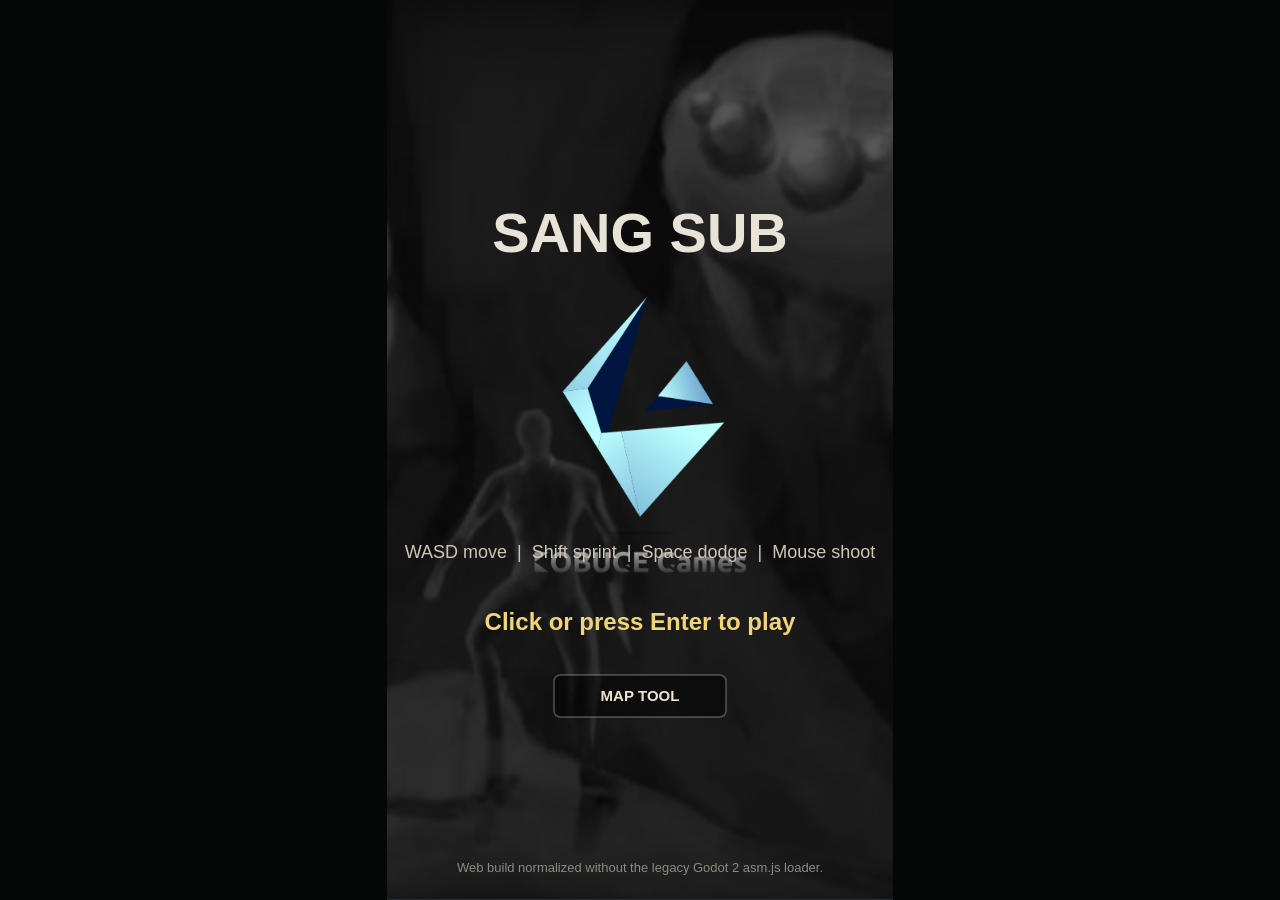
==== bullet-noir-v1/index.html @ d5028e86 "Deploy bullet noir v1 and refresh v2" ====
<!doctype html>
<html lang="en">
<head>
  <meta charset="utf-8">
  <meta http-equiv="Cache-Control" content="no-store, max-age=0">
  <meta http-equiv="Pragma" content="no-cache">
  <meta http-equiv="Expires" content="0">
  <meta name="viewport" content="width=device-width, initial-scale=1, maximum-scale=1, user-scalable=no">
  <title>SANG SUB</title>
  <style>
    html, body {
      margin: 0;
      width: 100%;
      height: 100%;
      overflow: hidden;
      background: #050706;
      color: #e8e3d6;
      font-family: Arial, sans-serif;
    }

    body {
      display: flex;
      align-items: center;
      justify-content: center;
    }

    canvas {
      display: block;
      width: min(100vw, 56.25vh);
      height: 100vh;
      background: #18270f;
      cursor: crosshair;
    }

    #loading {
      position: fixed;
      left: 16px;
      bottom: 14px;
      color: #d8d1bf;
      font-size: 13px;
      text-shadow: 0 1px 2px #000;
      pointer-events: none;
    }
  </style>
</head>
<body>
  <canvas id="game"></canvas>
  <div id="loading">Loading SANG SUB...</div>

  <script>
    const canvas = document.getElementById("game");
    const ctx = canvas.getContext("2d");
    const loading = document.getElementById("loading");

    const assetList = {
      player: "gfx/player.png",
      enemy: "gfx/enemy_1/0.png",
      enemy2: "gfx/enemy_1/6.png",
      bullet: "gfx/bullet.png",
      bomb: "gfx/bomb.png",
      grass: "gfx/grass.png",
      gun: "gfx/gun.png",
      flashlight: "gfx/flashlight.png",
      light: "gfx/light.png",
      lightSmall: "gfx/light_small.png",
      shotLight: "gfx/shot_light.png",
      tree: "gfx/tree_base.png",
      rock: "gfx/rock_1.png",
      crate: "gfx/crate.png",
      logo: "gfx/menu/kobuge_logo.png",
      bg: "gfx/menu/bg_art.png",
      healthFull: "gfx/healthbar_full.png",
      healthEmpty: "gfx/healthbar_empty.png",
      staminaFull: "gfx/staminabar_full.png",
      staminaEmpty: "gfx/staminabar_empty.png"
    };

    const assets = {};
    const keys = new Set();
    const mouse = { x: 0, y: 0, down: false, right: false };
    let width = 0;
    let height = 0;
    let scale = 1;
    let state = "menu";
    let last = performance.now();
    let shootCooldown = 0;
    let bombCooldown = 0;
    let spawnTimer = 0;
    let wave = 1;
    let kills = 0;
    let shake = 0;
    let gameOverTimer = 0;
    let aimRay = null;
    let cameraMode = 2;
    let usingCustomMap = false;
    let idleRaidTimer = 0;
    let idleRaidCooldown = 0;
    let lastIdleX = 0;
    let lastIdleY = 0;
    let specialForcesEnabled = false;
    let idleRaidWarned = false;
    let raidWarningActive = false;
    let raidWarningPulse = 0;
    let raidAlarmTimer = 0;
    const isMobile = detectMobileDevice();
    const mobileControls = {
      moveId: null,
      aimId: null,
      moveX: 0,
      moveY: 0,
      knobX: 0,
      knobY: 0,
      aimKnobX: 0,
      aimKnobY: 0,
      aimX: 0,
      aimY: 0,
      shoot: false,
      bomb: false,
      dodge: false
    };
    let audioReady = false;
    let audioCtx = null;
    let noirGain = null;
    const sfx = {};

    const world = { w: 2200, h: 1600 };
    const camera = { x: 0, y: 0, zoom: 1 };
    const mapTool = {
      tool: "wall",
      grid: 42,
      dragStart: null,
      preview: null,
      status: "Local map editor",
      statusTime: 0
    };
    const player = {
      x: 330,
      y: 500,
      r: 24,
      collisionR: 15,
      hp: 100,
      stamina: 100,
      angle: 0,
      targetAngle: 0,
      moveX: 0,
      moveY: 0,
      invuln: 0,
      dodge: 0
    };
    const bullets = [];
    const bombs = [];
    const tracers = [];
    const enemyTracers = [];
    const flameBursts = [];
    const enemies = [];
    const particles = [];
    const flashes = [];
    const killLights = [];
    const blastLights = [];
    const fizzles = [];
    const corpses = [];
    const deathTexts = [];
    const speechBubbles = [];
    const pickups = [];
    const props = [];
    const walls = [];
    const doors = [];
    const fixtures = [];
    let fixtureBoost = 0;
    const lightCanvas = document.createElement("canvas");
    const lightCtx = lightCanvas.getContext("2d");

    function resize() {
      const dpr = Math.min(window.devicePixelRatio || 1, 2);
      const rect = canvas.getBoundingClientRect();
      const cssWidth = Math.max(1, Math.round(rect.width));
      const cssHeight = Math.max(1, Math.round(rect.height));
      width = Math.floor(cssWidth * dpr);
      height = Math.floor(cssHeight * dpr);
      scale = dpr;
      canvas.width = width;
      canvas.height = height;
      lightCanvas.width = width;
      lightCanvas.height = height;
      ctx.setTransform(dpr, 0, 0, dpr, 0, 0);
      width = cssWidth;
      height = cssHeight;
    }

    window.addEventListener("resize", resize);
    window.addEventListener("keydown", (event) => {
      keys.add(event.code);
      if (["Space", "KeyW", "KeyA", "KeyS", "KeyD", "ArrowUp", "ArrowLeft", "ArrowDown", "ArrowRight"].includes(event.code)) {
        event.preventDefault();
      }
      if (state === "maptool") {
        handleMapToolKey(event);
        return;
      }
      if (event.code === "Enter" && state !== "play") startGame();
      if (event.code === "Escape" && state === "play") goMainMenu();
      if (event.code === "Digit1") cameraMode = 1;
      if (event.code === "Digit2") cameraMode = 2;
    });
    window.addEventListener("keyup", (event) => keys.delete(event.code));
    window.addEventListener("mousemove", (event) => {
      const rect = canvas.getBoundingClientRect();
      mouse.x = event.clientX - rect.left;
      mouse.y = event.clientY - rect.top;
      if (state === "maptool") updateMapToolPreview();
    });
    window.addEventListener("mousedown", (event) => {
      const rect = canvas.getBoundingClientRect();
      mouse.x = event.clientX - rect.left;
      mouse.y = event.clientY - rect.top;
      if (state === "menu" && handleMenuClick(mouse.x, mouse.y)) return;
      if (state === "maptool") {
        handleMapToolMouseDown(event);
        return;
      }
      ensureAudio();
      if (state === "play" && handleGameMenuButtonClick(mouse.x, mouse.y)) return;
      if (state === "play" && handleSpecialForcesToggleClick(mouse.x, mouse.y)) return;
      if (handleCameraButtonClick(mouse.x, mouse.y)) return;
      if (event.button === 2) mouse.right = true;
      else mouse.down = true;
      if (state !== "play") startGame();
    });
    window.addEventListener("mouseup", (event) => {
      if (state === "maptool") {
        handleMapToolMouseUp(event);
        return;
      }
      if (event.button === 2) mouse.right = false;
      else mouse.down = false;
    });
    window.addEventListener("contextmenu", (event) => event.preventDefault());
    window.addEventListener("touchstart", handleTouchStart, { passive: false });
    window.addEventListener("touchmove", handleTouchMove, { passive: false });
    window.addEventListener("touchend", handleTouchEnd, { passive: false });
    window.addEventListener("touchcancel", handleTouchEnd, { passive: false });

    function loadImage(src) {
      return new Promise((resolve) => {
        const image = new Image();
        image.onload = () => resolve(image);
        image.onerror = () => {
          console.warn("Failed to load", src);
          resolve(null);
        };
        image.src = src;
      });
    }

    async function loadAssets() {
      const entries = Object.entries(assetList);
      let done = 0;
      for (const [name, src] of entries) {
        assets[name] = await loadImage(src);
        done++;
        loading.textContent = "Loading SANG SUB... " + done + "/" + entries.length;
      }
      loading.style.display = "none";
    }

    function ensureAudio() {
      if (audioReady) return;
      audioReady = true;
      try {
        sfx.playerGun = makeAudio("audio/samples/gun1.wav", 0.28);
        sfx.enemyGun = makeAudio("audio/samples/gun2.wav", 0.2);
        sfx.flamer = makeAudio("audio/samples/bomb.wav", 0.08);
        sfx.death = makeAudio("audio/samples/enemy_die.wav", 0.18);
      } catch (error) {
        console.warn("Audio init failed", error);
      }
      startNoirBgm();
    }

    function detectMobileDevice() {
      const touchPoints = navigator.maxTouchPoints || navigator.msMaxTouchPoints || 0;
      if (touchPoints <= 0) return false;
      const ua = navigator.userAgent || "";
      const mobileUa = /Android|iPhone|iPad|iPod|Mobile|Windows Phone/i.test(ua);
      const compactTouch = Math.min(window.innerWidth || 9999, window.innerHeight || 9999) <= 820;
      const coarse = !window.matchMedia || window.matchMedia("(hover: none) and (pointer: coarse)").matches;
      return mobileUa && compactTouch && coarse;
    }

    function makeAudio(src, volume) {
      const audio = new Audio(src);
      audio.preload = "auto";
      audio.volume = volume;
      return audio;
    }

    function playSfx(name, rate = 1) {
      const sound = sfx[name];
      if (!sound) return;
      try {
        const clone = sound.cloneNode();
        clone.volume = sound.volume;
        clone.playbackRate = rate;
        clone.play().catch(() => {});
      } catch (error) {
        // Sound is optional; gameplay should never fail because of audio.
      }
    }

    function playRaidAlarm() {
      ensureAudio();
      if (!audioCtx) return;
      const osc = audioCtx.createOscillator();
      const gain = audioCtx.createGain();
      osc.type = "sawtooth";
      osc.frequency.setValueAtTime(720, audioCtx.currentTime);
      osc.frequency.exponentialRampToValueAtTime(420, audioCtx.currentTime + 0.22);
      gain.gain.setValueAtTime(0.0001, audioCtx.currentTime);
      gain.gain.exponentialRampToValueAtTime(0.055, audioCtx.currentTime + 0.025);
      gain.gain.exponentialRampToValueAtTime(0.0001, audioCtx.currentTime + 0.24);
      osc.connect(gain);
      gain.connect(audioCtx.destination);
      osc.start();
      osc.stop(audioCtx.currentTime + 0.26);
    }

    function startNoirBgm() {
      if (audioCtx) {
        audioCtx.resume && audioCtx.resume();
        return;
      }
      const Ctx = window.AudioContext || window.webkitAudioContext;
      if (!Ctx) return;
      audioCtx = new Ctx();
      noirGain = audioCtx.createGain();
      noirGain.gain.value = 0.018;
      noirGain.connect(audioCtx.destination);
      const notes = [55, 82.41, 110];
      for (const [i, freq] of notes.entries()) {
        const osc = audioCtx.createOscillator();
        const gain = audioCtx.createGain();
        osc.type = i === 0 ? "sine" : "triangle";
        osc.frequency.value = freq;
        gain.gain.value = i === 0 ? 0.56 : 0.18;
        osc.connect(gain);
        gain.connect(noirGain);
        osc.start();
      }
    }

    function resetWorld() {
      player.x = 330;
      player.y = 500;
      player.hp = 100;
      player.stamina = 100;
      player.angle = 0;
      player.targetAngle = 0;
      player.moveX = 0;
      player.moveY = 0;
      player.invuln = 0;
      player.dodge = 0;
      bullets.length = 0;
      bombs.length = 0;
      tracers.length = 0;
      enemyTracers.length = 0;
      flameBursts.length = 0;
      enemies.length = 0;
      particles.length = 0;
      flashes.length = 0;
      killLights.length = 0;
      blastLights.length = 0;
      fizzles.length = 0;
      corpses.length = 0;
      deathTexts.length = 0;
      speechBubbles.length = 0;
      pickups.length = 0;
      props.length = 0;
      walls.length = 0;
      doors.length = 0;
      fixtures.length = 0;
      fixtureBoost = 0;
      kills = 0;
      wave = 1;
      spawnTimer = 0;
      gameOverTimer = 0;
      idleRaidTimer = 0;
      idleRaidCooldown = 8;
      idleRaidWarned = false;
      raidWarningActive = false;
      raidWarningPulse = 0;
      raidAlarmTimer = 0;
      lastIdleX = player.x;
      lastIdleY = player.y;

      buildFacilityMap();
      if (!usingCustomMap) {
        for (let i = 0; i < 22; i++) {
          addRandomProp();
        }
      }
      for (let i = 0; i < 4; i++) spawnEnemyNearPlayer();
      for (let i = 0; i < 6; i++) spawnEnemy();
    }

    function startGame() {
      ensureAudio();
      resetWorld();
      state = "play";
    }

    function goMainMenu() {
      state = "menu";
      mouse.down = false;
      mouse.right = false;
      mobileControls.shoot = false;
      mobileControls.bomb = false;
      mobileControls.dodge = false;
      mobileControls.moveX = 0;
      mobileControls.moveY = 0;
      mobileControls.aimKnobX = 0;
      mobileControls.aimKnobY = 0;
      raidWarningActive = false;
      raidAlarmTimer = 0;
    }

    function startMapTool() {
      state = "maptool";
      mouse.down = false;
      mouse.right = false;
      bullets.length = 0;
      bombs.length = 0;
      enemies.length = 0;
      particles.length = 0;
      corpses.length = 0;
      deathTexts.length = 0;
      walls.length = 0;
      doors.length = 0;
      props.length = 0;
      fixtures.length = 0;
      buildFacilityMap();
      fitMapToolCamera();
      mapTool.status = "Edit map. Saved maps apply when you press Play.";
      mapTool.statusTime = 2.5;
    }

    function buildFacilityMap() {
      const saved = loadSavedMap();
      if (saved) {
        applyMapData(saved);
        usingCustomMap = true;
        return;
      }
      usingCustomMap = false;
      const t = 42;
      addWall(0, 0, world.w, t);
      addWall(0, world.h - t, world.w, t);
      addWall(0, 0, t, world.h);
      addWall(world.w - t, 0, t, world.h);

      addWall(180, 150, 42, 540);
      addWall(180, 860, 42, 520);
      addWall(430, 360, 42, 380);
      addWall(430, 920, 42, 430);
      addWall(720, 140, 42, 420);
      addWall(720, 750, 42, 520);
      addWall(1040, 220, 42, 440);
      addWall(1040, 860, 42, 520);
      addWall(1370, 100, 42, 500);
      addWall(1370, 760, 42, 500);
      addWall(1710, 280, 42, 390);
      addWall(1710, 880, 42, 440);

      addWall(180, 150, 380, 42);
      addWall(690, 150, 380, 42);
      addWall(1220, 150, 480, 42);
      addWall(280, 700, 500, 42);
      addWall(900, 700, 430, 42);
      addWall(1480, 700, 420, 42);
      addWall(160, 1350, 470, 42);
      addWall(780, 1350, 430, 42);
      addWall(1360, 1350, 520, 42);

      addDoor(560, 150, 130, 42, "h");
      addDoor(1080, 150, 130, 42, "h");
      addDoor(780, 700, 120, 42, "h");
      addDoor(1330, 700, 150, 42, "h");
      addDoor(630, 1350, 150, 42, "h");
      addDoor(1210, 1350, 150, 42, "h");
      addDoor(180, 690, 42, 170, "v");
      addDoor(430, 740, 42, 180, "v");
      addDoor(1370, 600, 42, 160, "v");

      addFixture(610, 688, 74, 12, 0, 185, 1.04);
      addFixture(1265, 688, 78, 12, 0, 195, 1.08);
      addFixture(1035, 1338, 72, 12, 0, 175, 0.96);
      addFixture(1504, 784, 12, 72, Math.PI / 2, 182, 1.02);
      addFixture(2094, 1025, 12, 74, Math.PI / 2, 185, 0.98);
      addFixture(255, 1338, 70, 12, 0, 170, 0.9);
      addFixture(925, 202, 72, 12, 0, 170, 0.88);
      addFixture(1830, 268, 72, 12, 0, 170, 0.88);
    }

    function loadSavedMap() {
      try {
        const raw = localStorage.getItem("sangsub.map.v1");
        if (!raw) return null;
        const data = JSON.parse(raw);
        if (!data || !Array.isArray(data.walls) || !Array.isArray(data.doors)) return null;
        return data;
      } catch (error) {
        console.warn("Failed to load saved map", error);
        return null;
      }
    }

    function saveCurrentMap() {
      const data = serializeMapData();
      try {
        localStorage.setItem("sangsub.map.v1", JSON.stringify(data));
        mapTool.status = "Map saved.";
        mapTool.statusTime = 2.5;
        return true;
      } catch (error) {
        mapTool.status = "Save failed: browser storage unavailable.";
        mapTool.statusTime = 3;
        return false;
      }
    }

    function clearSavedMap() {
      try {
        localStorage.removeItem("sangsub.map.v1");
      } catch (error) {
        console.warn("Failed to clear saved map", error);
      }
      walls.length = 0;
      doors.length = 0;
      props.length = 0;
      fixtures.length = 0;
      buildDefaultMapOnly();
      fitMapToolCamera();
      mapTool.status = "Default map restored.";
      mapTool.statusTime = 2.5;
    }

    function buildDefaultMapOnly() {
      usingCustomMap = false;
      const savedLoader = localStorage.getItem("sangsub.map.v1");
      try {
        localStorage.removeItem("sangsub.map.v1");
        buildFacilityMap();
      } finally {
        if (savedLoader) localStorage.setItem("sangsub.map.v1", savedLoader);
      }
    }

    function serializeMapData() {
      return {
        version: 1,
        world: { w: world.w, h: world.h },
        walls: walls.map(({ x, y, w, h }) => ({ x, y, w, h })),
        doors: doors.map(({ x, y, w, h, axis }) => ({ x, y, w, h, axis })),
        fixtures: fixtures.map(({ x, y, w, h, angle, radius, energy }) => ({ x, y, w, h, angle, radius, energy })),
        props: props.map(({ x, y, type, s, a }) => ({ x, y, type, s, a }))
      };
    }

    function applyMapData(data) {
      walls.length = 0;
      doors.length = 0;
      fixtures.length = 0;
      props.length = 0;
      for (const wall of data.walls || []) {
        if (validRect(wall)) walls.push({ x: wall.x, y: wall.y, w: wall.w, h: wall.h });
      }
      for (const door of data.doors || []) {
        if (validRect(door) && (door.axis === "h" || door.axis === "v")) {
        doors.push({ x: door.x, y: door.y, w: door.w, h: door.h, axis: door.axis, open: 0, target: 0, range: 34 });
        }
      }
      for (const fixture of data.fixtures || []) {
        if (validRect(fixture)) {
          fixtures.push({
            x: fixture.x,
            y: fixture.y,
            w: fixture.w,
            h: fixture.h,
            angle: Number.isFinite(fixture.angle) ? fixture.angle : 0,
            radius: Number.isFinite(fixture.radius) ? fixture.radius : 180,
            energy: Number.isFinite(fixture.energy) ? fixture.energy : 1
          });
        }
      }
      for (const prop of data.props || []) {
        if (Number.isFinite(prop.x) && Number.isFinite(prop.y)) {
          props.push({
            x: prop.x,
            y: prop.y,
            type: prop.type === "rock" ? "rock" : "crate",
            s: Number.isFinite(prop.s) ? prop.s : 1,
            a: Number.isFinite(prop.a) ? prop.a : 0
          });
        }
      }
    }

    function validRect(rect) {
      return Number.isFinite(rect.x) && Number.isFinite(rect.y) && Number.isFinite(rect.w) && Number.isFinite(rect.h) && rect.w > 0 && rect.h > 0;
    }

    function addWall(x, y, w, h) {
      walls.push({ x, y, w, h });
    }

    function addDoor(x, y, w, h, axis) {
      const door = { x, y, w, h, axis, open: 0, target: 0, range: 34 };
      if (doorTouchesBlockedCorner(door)) return;
      doors.push(door);
    }

    function doorTouchesBlockedCorner(door) {
      for (const wall of walls) {
        if (door.axis === "v" && wall.w > wall.h && rectOverlap(door, wall)) return true;
        if (door.axis === "h" && wall.h > wall.w && rectOverlap(door, wall)) return true;
      }
      return false;
    }

    function downloadMapJson() {
      const json = JSON.stringify(serializeMapData(), null, 2);
      const blob = new Blob([json], { type: "application/json" });
      const url = URL.createObjectURL(blob);
      const link = document.createElement("a");
      link.href = url;
      link.download = "sang-sub-map.json";
      document.body.appendChild(link);
      link.click();
      link.remove();
      URL.revokeObjectURL(url);
      return json;
    }

    // Email sending is intentionally disabled for GitHub Pages/static-only builds.

    function addFixture(x, y, w, h, angle, radius, energy) {
      fixtures.push({ x, y, w, h, angle, radius, energy });
    }

    function addRandomProp() {
      for (let tries = 0; tries < 80; tries++) {
        const prop = {
          x: 140 + Math.random() * (world.w - 280),
          y: 140 + Math.random() * (world.h - 280),
          type: Math.random() < 0.72 ? "crate" : "rock",
          s: 0.55 + Math.random() * 0.55,
          a: Math.random() * Math.PI * 2
        };
        if (canPlaceProp(prop)) {
          props.push(prop);
          return;
        }
      }
    }

    function canPlaceProp(prop) {
      const rect = propCollisionRect(prop);
      if (circleRect(player.x, player.y, player.r + 80, rect)) return false;
      for (const wall of walls) {
        if (rectOverlap(rect, wall)) return false;
      }
      for (const door of doors) {
        if (rectOverlap(rect, { x: door.x - 28, y: door.y - 28, w: door.w + 56, h: door.h + 56 })) return false;
      }
      for (const existing of props) {
        if (rectOverlap(rect, propCollisionRect(existing))) return false;
      }
      return true;
    }

    function chooseEnemyKind(nearPlayer) {
      const roll = Math.random();
      if (nearPlayer) {
        if (roll < 0.48) return "melee";
        if (roll < 0.78) return "shooter";
        return "flamer";
      }
      if (roll < 0.42) return "melee";
      if (roll < 0.72) return "shooter";
      return "flamer";
    }

    function enemyMaxHp(kind, fast) {
      if (kind === "melee") return fast ? 42 : 66 + wave * 4;
      if (kind === "flamer") return fast ? 36 : 62 + wave * 3;
      return fast ? 30 : 54 + wave * 3;
    }

    function enemySpeed(kind, fast) {
      if (kind === "melee") return fast ? 178 + wave * 5 : 126 + wave * 4;
      if (kind === "flamer") return fast ? 116 + wave * 3 : 78 + wave * 2;
      return fast ? 128 + wave * 3 : 72 + wave * 2;
    }

    function spawnEnemy() {
      const rooms = [
        [90, 90, 520, 520],
        [820, 240, 520, 360],
        [1460, 140, 560, 470],
        [260, 780, 520, 420],
        [880, 840, 450, 420],
        [1480, 820, 520, 450]
      ];
      const fast = Math.random() < Math.min(0.35, wave * 0.035);
      const kind = chooseEnemyKind(false);
      const r = fast ? 18 : 24;
      const maxHp = enemyMaxHp(kind, fast);
      const pos = findFreeSpawn(rooms, r);
      if (!pos) return;
      enemies.push({
        x: pos.x,
        y: pos.y,
        r,
        collisionR: fast ? 14 : 18,
        hp: maxHp,
        maxHp,
        speed: enemySpeed(kind, fast),
        bite: 0,
        shoot: 0.55 + Math.random() * 1.15,
        kind,
        fast,
        alert: 0,
        lastSeenX: pos.x,
        lastSeenY: pos.y,
        wanderAngle: Math.random() * Math.PI * 2,
        wanderTimer: 0.4 + Math.random() * 1.2,
        wobble: Math.random() * 10
      });
    }

    function spawnEnemyNearPlayer() {
      const fast = Math.random() < 0.25;
      const kind = chooseEnemyKind(true);
      const r = fast ? 18 : 24;
      const maxHp = enemyMaxHp(kind, fast);
      let pos = null;
      for (let tries = 0; tries < 80; tries++) {
        const a = Math.random() * Math.PI * 2;
        const d = 280 + Math.random() * 260;
        const x = clamp(player.x + Math.cos(a) * d, 80, world.w - 80);
        const y = clamp(player.y + Math.sin(a) * d, 80, world.h - 80);
        if (isSpawnFree(x, y, r)) {
          pos = { x, y };
          break;
        }
      }
      if (!pos) {
        spawnEnemy();
        return;
      }
      enemies.push({
        x: pos.x,
        y: pos.y,
        r,
        collisionR: fast ? 14 : 18,
        hp: maxHp,
        maxHp,
        speed: enemySpeed(kind, fast),
        bite: 0,
        shoot: 0.55 + Math.random() * 1.15,
        kind,
        fast,
        alert: 0,
        lastSeenX: pos.x,
        lastSeenY: pos.y,
        wanderAngle: Math.random() * Math.PI * 2,
        wanderTimer: 0.4 + Math.random() * 1.2,
        wobble: Math.random() * 10
      });
    }

    function findFreeSpawn(rooms, r) {
      for (let tries = 0; tries < 120; tries++) {
        const room = rooms[Math.floor(Math.random() * rooms.length)];
        const x = room[0] + 40 + Math.random() * Math.max(1, room[2] - 80);
        const y = room[1] + 40 + Math.random() * Math.max(1, room[3] - 80);
        if (isSpawnFree(x, y, r)) return { x, y };
      }
      return null;
    }

    function isSpawnFree(x, y, r) {
      const cr = Math.max(12, r - 6);
      if (hitsSolid(x, y, cr + 8)) return false;
      if (dist2(x, y, player.x, player.y) < 150 * 150) return false;
      for (const e of enemies) {
        if (dist2(x, y, e.x, e.y) < (cr + collisionRadius(e) + 28) * (cr + collisionRadius(e) + 28)) return false;
      }
      return true;
    }

    function fire() {
      if (shootCooldown > 0) return;
      shootCooldown = 0.11;
      playSfx("playerGun", 0.94 + Math.random() * 0.08);
      const dx = Math.cos(player.angle);
      const dy = Math.sin(player.angle);
      const sx = player.x + dx * 34;
      const sy = player.y + dy * 34;
      const hit = raycastShot(sx, sy, dx, dy, 980);
      tracers.push({
        x1: sx,
        y1: sy,
        x2: hit.x,
        y2: hit.y,
        life: 0.09,
        maxLife: 0.09
      });
      if (hit.enemy) {
        hit.enemy.hp -= 44;
        burst(hit.x, hit.y, "#9f2a24", 5);
      } else if (hit.solid) {
        burst(hit.x, hit.y, "#f4efe8", 5);
      }
      flashes.push({
        x: sx + Math.cos(player.angle) * 18,
        y: sy + Math.sin(player.angle) * 18,
        angle: player.angle,
        life: 0.075,
        maxLife: 0.075
      });
      for (let i = 0; i < 4; i++) {
        particles.push({
          x: sx,
          y: sy,
          vx: Math.cos(player.angle + (Math.random() - 0.5) * 0.7) * (80 + Math.random() * 180),
          vy: Math.sin(player.angle + (Math.random() - 0.5) * 0.7) * (80 + Math.random() * 180),
          life: 0.14 + Math.random() * 0.12,
          color: "#ffd776",
          r: 2 + Math.random() * 3
        });
      }
      shake = Math.max(shake, 4);
    }

    function throwBomb(target) {
      if (bombCooldown > 0) return;
      bombCooldown = 0.72;
      const dx = target.x - player.x;
      const dy = target.y - player.y;
      const d = Math.hypot(dx, dy) || 1;
      const range = 140;
      const tx = clamp(player.x + dx / d * range, 70, world.w - 70);
      const ty = clamp(player.y + dy / d * range, 70, world.h - 70);
      bombs.push({
        x: player.x + Math.cos(player.angle) * 28,
        y: player.y + Math.sin(player.angle) * 28,
        sx: player.x,
        sy: player.y,
        tx,
        ty,
        life: 0.48,
        maxLife: 0.48,
        r: 13
      });
    }

    function throwEnemyBomb(enemy, target) {
      const dx = target.x - enemy.x;
      const dy = target.y - enemy.y;
      const d = Math.hypot(dx, dy) || 1;
      const range = Math.min(190, d);
      bombs.push({
        x: enemy.x,
        y: enemy.y,
        sx: enemy.x,
        sy: enemy.y,
        tx: clamp(enemy.x + dx / d * range, 70, world.w - 70),
        ty: clamp(enemy.y + dy / d * range, 70, world.h - 70),
        life: 0.52,
        maxLife: 0.52,
        r: 13,
        hostile: true
      });
    }

    function explodeBomb(bomb) {
      const radius = 220;
      if (pointInsideSolid(bomb.x, bomb.y)) {
        addFizzle(bomb.x, bomb.y);
        shake = Math.max(shake, 3);
        return;
      }
      addBlastLight(bomb.x, bomb.y, radius);
      playSfx("flamer", 0.72);
      burstVisible(bomb.x, bomb.y, "#ffe4b0", 34, radius);
      if (bomb.hostile) {
        const pd = Math.hypot(player.x - bomb.x, player.y - bomb.y);
        if (pd <= radius && hasExplosionLineOfSight(bomb.x, bomb.y, player.x, player.y, pd) && player.invuln <= 0) {
          player.hp -= 34 * (1 - pd / radius) + 16;
          player.invuln = 0.22;
          burst(player.x, player.y, "#9a1d18", 12);
          if (player.hp <= 0) {
            player.hp = 0;
            state = "dead";
            gameOverTimer = 0;
          }
        }
        shake = Math.max(shake, 12);
        return;
      }
      for (const enemy of enemies) {
        const d = Math.hypot(enemy.x - bomb.x, enemy.y - bomb.y);
        if (d <= radius && hasExplosionLineOfSight(bomb.x, bomb.y, enemy.x, enemy.y, d)) {
          enemy.hp -= 180 * (1 - d / radius) + 90;
          burst(enemy.x, enemy.y, "#d8e8ff", 6);
        }
      }
      shake = Math.max(shake, 12);
    }

    function addBlastLight(x, y, radius) {
      blastLights.push({
        x,
        y,
        life: 0.34,
        maxLife: 0.34,
        radius
      });
    }

    function addFizzle(x, y) {
      fizzles.push({
        x,
        y,
        life: 0.2,
        maxLife: 0.2,
        angle: Math.random() * Math.PI * 2
      });
      for (let i = 0; i < 12; i++) {
        const a = Math.random() * Math.PI * 2;
        const s = 55 + Math.random() * 105;
        particles.push({
          x,
          y,
          vx: Math.cos(a) * s,
          vy: Math.sin(a) * s,
          life: 0.08 + Math.random() * 0.12,
          color: Math.random() < 0.5 ? "#b9b2a6" : "#ffbf72",
          r: 1.6 + Math.random() * 2.6,
          solidStop: true
        });
      }
    }

    function hasExplosionLineOfSight(x1, y1, x2, y2, distance) {
      return hasLineOfSight(x1, y1, x2, y2, distance);
    }

    function hasLineOfSight(x1, y1, x2, y2, distance) {
      const dx = (x2 - x1) / (distance || 1);
      const dy = (y2 - y1) / (distance || 1);
      for (const rect of explosionBlockers()) {
        const t = rayRect(x1, y1, dx, dy, rect);
        if (t !== null && t > 3 && t < distance - 8) return false;
      }
      return true;
    }

    function explosionBlockers() {
      const blockers = walls.slice();
      for (const door of doors) {
        if (door.open >= 0.72) continue;
        for (const rect of doorCollisionRects(door)) blockers.push(rect);
      }
      for (const prop of props) {
        if (propBlocksMovement(prop)) blockers.push(propCollisionRect(prop));
      }
      return blockers;
    }

    function pointInsideSolid(x, y) {
      for (const rect of explosionBlockers()) {
        if (x >= rect.x && x <= rect.x + rect.w && y >= rect.y && y <= rect.y + rect.h) return true;
      }
      return false;
    }

    function rayBlockDistance(x, y, dx, dy, maxDist) {
      let best = maxDist;
      for (const rect of explosionBlockers()) {
        const t = rayRect(x, y, dx, dy, rect);
        if (t !== null && t > 2 && t < best) best = Math.max(0, t - 2);
      }
      return best;
    }

    function visibilityPoints(x, y, radius, steps) {
      const points = [];
      for (let i = 0; i < steps; i++) {
        const a = (i / steps) * Math.PI * 2;
        const d = rayBlockDistance(x, y, Math.cos(a), Math.sin(a), radius);
        points.push({ x: x + Math.cos(a) * d, y: y + Math.sin(a) * d });
      }
      return points;
    }

    function updateIdleRaid(dt, playerMoved, acted) {
      if (!specialForcesEnabled) {
        idleRaidTimer = 0;
        idleRaidWarned = false;
        raidWarningActive = false;
        return;
      }
      idleRaidCooldown = Math.max(0, idleRaidCooldown - dt);
      const drift = Math.hypot(player.x - lastIdleX, player.y - lastIdleY);
      if (playerMoved < 1.2 && drift < 10 && !acted) {
        idleRaidTimer += dt;
      } else {
        idleRaidTimer = 0;
        idleRaidWarned = false;
        raidWarningActive = false;
        lastIdleX = player.x;
        lastIdleY = player.y;
      }
      if (idleRaidTimer >= 5 && !idleRaidWarned && idleRaidCooldown <= 0) {
        idleRaidWarned = true;
        raidWarningActive = true;
        raidAlarmTimer = 0;
        addScreenWarning("SPECIAL FORCES INBOUND - MOVE");
      }
      if (idleRaidTimer >= 10 && idleRaidCooldown <= 0) {
        if (spawnIdleRaid()) {
          idleRaidTimer = 0;
          idleRaidWarned = false;
          raidWarningActive = false;
          idleRaidCooldown = 22;
          lastIdleX = player.x;
          lastIdleY = player.y;
        }
      }
    }

    function updateRaidWarningEffects(dt) {
      if (!raidWarningActive) return;
      raidWarningPulse += dt * 8.5;
      raidAlarmTimer -= dt;
      if (raidAlarmTimer <= 0) {
        raidAlarmTimer = 0.58;
        playRaidAlarm();
      }
    }

    function spawnIdleRaid() {
      const spots = findRaidSpawnSpots();
      if (spots.length < 4) return false;
      const squad = [
        { kind: "shooter", leader: true, hold: 1.75, text: "MOVE", delay: 0 },
        { kind: "melee", hold: 0.55, text: "ROGER 1", delay: 0.52 },
        { kind: "shooter", hold: 0.95, text: "ROGER 2", delay: 0.92 },
        { kind: "flamer", hold: 1.35, text: "ROGER 3", delay: 1.32 }
      ];
      for (let i = 0; i < squad.length; i++) {
        const spec = squad[i];
        const fast = false;
        const r = spec.leader ? 27 : 24;
        const maxHp = spec.leader ? 105 + wave * 5 : enemyMaxHp(spec.kind, fast);
        const enemy = {
          x: spots[i].x,
          y: spots[i].y,
          r,
          collisionR: spec.leader ? 20 : 18,
          hp: maxHp,
          maxHp,
          speed: spec.leader ? 82 + wave * 2 : enemySpeed(spec.kind, fast) + 16,
          bite: 0,
          shoot: 0.35 + i * 0.15,
          kind: spec.kind,
          fast,
          alert: 8,
          lastSeenX: player.x,
          lastSeenY: player.y,
          wanderAngle: Math.random() * Math.PI * 2,
          wanderTimer: 0.4 + Math.random() * 0.8,
          wobble: Math.random() * 10,
          raidHold: spec.hold + 1.15,
          raidLeader: !!spec.leader,
          raidAggressive: true,
          raidBombThrown: false,
          dropTime: 1.15 + i * 0.08,
          dropMax: 1.15 + i * 0.08,
          dropHeight: 210 + i * 18
        };
        enemies.push(enemy);
        addSpeechBubble(enemy, spec.text, spec.delay + enemy.dropMax);
      }
      return true;
    }

    function findRaidSpawnSpots() {
      const spots = [];
      const baseAngles = [0, Math.PI / 2, Math.PI, Math.PI * 1.5];
      for (const base of baseAngles) {
        const spot = findRaidSpotNearAngle(base, spots);
        if (spot) spots.push(spot);
      }
      if (spots.length >= 4) return spots;
      for (let i = 0; i < 40 && spots.length < 4; i++) {
        const spot = findRaidSpotNearAngle(Math.random() * Math.PI * 2, spots);
        if (spot) spots.push(spot);
      }
      return spots;
    }

    function findRaidSpotNearAngle(angle, existing) {
      for (let offset = 0; offset < 9; offset++) {
        const a = angle + (offset - 4) * 0.18;
        for (const radius of [230, 290, 360, 440, 520]) {
          const x = clamp(player.x + Math.cos(a) * radius, 80, world.w - 80);
          const y = clamp(player.y + Math.sin(a) * radius, 80, world.h - 80);
          const d = Math.hypot(x - player.x, y - player.y);
          if (d < 180) continue;
          if (hasLineOfSight(player.x, player.y, x, y, d)) continue;
          if (!isSpawnFree(x, y, 24)) continue;
          if (existing.some((spot) => dist2(spot.x, spot.y, x, y) < 90 * 90)) continue;
          return { x, y };
        }
      }
      return null;
    }

    function update(dt) {
      if (state === "maptool") {
        mapTool.statusTime = Math.max(0, mapTool.statusTime - dt);
        return;
      }
      if (state !== "play") {
        gameOverTimer += dt;
        return;
      }

      shootCooldown -= dt;
      bombCooldown -= dt;
      spawnTimer -= dt;
      player.invuln -= dt;
      player.dodge -= dt;
      updateRaidWarningEffects(dt);
      if (spawnTimer <= 0) {
        spawnTimer = Math.max(0.35, 1.25 - wave * 0.045);
        if (enemies.length < 18 + wave * 2) spawnEnemy();
      }
      wave = 1 + Math.floor(kills / 12);

      let mx = 0;
      let my = 0;
      if (keys.has("KeyW") || keys.has("ArrowUp")) my--;
      if (keys.has("KeyS") || keys.has("ArrowDown")) my++;
      if (keys.has("KeyA") || keys.has("ArrowLeft")) mx--;
      if (keys.has("KeyD") || keys.has("ArrowRight")) mx++;
      if (isMobile) {
        mx += mobileControls.moveX;
        my += mobileControls.moveY;
      }
      const mag = Math.hypot(mx, my) || 1;
      mx /= mag;
      my /= mag;

      const sprint = keys.has("ShiftLeft") || keys.has("ShiftRight");
      let speed = sprint && player.stamina > 0 ? 285 : 190;
      if (sprint && (mx || my)) player.stamina = Math.max(0, player.stamina - dt * 35);
      else player.stamina = Math.min(100, player.stamina + dt * 22);
      if ((keys.has("Space") || (isMobile && mobileControls.dodge)) && player.stamina > 25 && player.dodge <= 0 && (mx || my)) {
        player.dodge = 0.22;
        player.invuln = 0.28;
        player.stamina -= 25;
        mobileControls.dodge = false;
      }
      if (player.dodge > 0) speed = 520;

      const beforePlayerX = player.x;
      const beforePlayerY = player.y;
      moveCircle(player, mx * speed * dt, my * speed * dt);
      updateDoors(dt);
      updateIdleRaid(dt, Math.hypot(player.x - beforePlayerX, player.y - beforePlayerY), mouse.down || mouse.right || keys.has("KeyQ"));

      const worldMouse = screenToWorld(mouse.x, mouse.y);
      const aimTarget = isMobile && mobileControls.shoot
        ? { x: mobileControls.aimX, y: mobileControls.aimY }
        : (isMobile ? { x: player.x + Math.cos(player.angle) * 260, y: player.y + Math.sin(player.angle) * 260 } : worldMouse);
      player.angle = Math.atan2(aimTarget.y - player.y, aimTarget.x - player.x);
      updateCamera(dt, worldMouse);
      updateAimRay(aimTarget);
      if (mouse.down || (isMobile && mobileControls.shoot)) fire();
      if (mouse.right || keys.has("KeyQ") || (isMobile && mobileControls.bomb)) throwBomb(aimTarget);
      mobileControls.bomb = false;

      for (let i = bullets.length - 1; i >= 0; i--) {
        const b = bullets[i];
        b.x += b.vx * dt;
        b.y += b.vy * dt;
        b.life -= dt;
        if (b.life <= 0 || b.x < 0 || b.x > world.w || b.y < 0 || b.y > world.h) bullets.splice(i, 1);
      }
      for (let i = bombs.length - 1; i >= 0; i--) {
        const b = bombs[i];
        b.life -= dt;
        const t = 1 - Math.max(0, b.life / b.maxLife);
        const ease = 1 - Math.pow(1 - t, 2);
        b.x = b.sx + (b.tx - b.sx) * ease;
        b.y = b.sy + (b.ty - b.sy) * ease;
        if (b.life <= 0) {
          explodeBomb(b);
          bombs.splice(i, 1);
        }
      }

      for (let i = enemies.length - 1; i >= 0; i--) {
        const e = enemies[i];
        e.wobble += dt * 8;
        if (e.dropTime > 0) {
          e.dropTime -= dt;
          continue;
        }
        if (e.raidHold > 0) {
          e.raidHold -= dt;
          continue;
        }
        if (e.raidLeader && !e.raidBombThrown) {
          throwEnemyBomb(e, { x: player.x, y: player.y });
          e.raidBombThrown = true;
        }
        const dx = player.x - e.x;
        const dy = player.y - e.y;
        const d = Math.hypot(dx, dy) || 1;
        const seesPlayer = e.raidAggressive || (d < 720 && hasLineOfSight(e.x, e.y, player.x, player.y, d));
        if (seesPlayer) {
          e.alert = 5.5;
          e.lastSeenX = player.x;
          e.lastSeenY = player.y;
        } else {
          e.alert = Math.max(0, (e.alert || 0) - dt);
        }
        if (!e.raidAggressive && !seesPlayer && e.alert <= 0) {
          updateEnemyPatrol(e, dt);
          continue;
        }
        const contact = e.r + player.r + 8;
        const orbitDamping = clamp((d - contact) / 160, 0, 1);
        const sway = Math.sin(e.wobble) * 0.16 * orbitDamping;
        const preferred = e.kind === "shooter" ? 300 : (e.kind === "flamer" ? 230 : contact);
        const keepsRange = e.kind === "shooter" || e.kind === "flamer";
        const targetX = seesPlayer ? player.x : e.lastSeenX;
        const targetY = seesPlayer ? player.y : e.lastSeenY;
        const raidPathTarget = e.raidAggressive && !hasLineOfSight(e.x, e.y, player.x, player.y, d) ? raidMoveTarget(e) : null;
        const actualTargetX = raidPathTarget ? raidPathTarget.x : targetX;
        const actualTargetY = raidPathTarget ? raidPathTarget.y : targetY;
        const tdx = actualTargetX - e.x;
        const tdy = actualTargetY - e.y;
        const td = Math.hypot(tdx, tdy) || 1;
        const advance = seesPlayer && keepsRange && d < preferred ? -0.55 : (td > preferred || !seesPlayer ? 1 : 0.18);
        const desiredX = tdx / td * advance + -tdy / td * sway;
        const desiredY = tdy / td * advance + tdx / td * sway;
        moveEnemySmart(e, desiredX, desiredY, tdx / td, tdy / td, td, dt);
        if (!seesPlayer && td < 42) e.alert = Math.min(e.alert, 0.7);
        e.bite -= dt;
        e.shoot -= dt;
        const hasShotLine = d < 720 && hasLineOfSight(e.x, e.y, player.x, player.y, d);
        if (e.kind === "shooter" && e.shoot <= 0 && d < 620 && hasShotLine) {
          enemyFire(e, dx / d, dy / d);
          e.shoot = e.fast ? 1.25 + Math.random() * 0.8 : 1.65 + Math.random() * 1.1;
        } else if (e.kind === "flamer" && e.shoot <= 0 && d > 72 && d < 285 && hasShotLine) {
          enemyFlame(e, dx / d, dy / d);
          e.shoot = e.fast ? 0.85 + Math.random() * 0.35 : 1.05 + Math.random() * 0.5;
        }

        for (let j = bullets.length - 1; j >= 0; j--) {
          const b = bullets[j];
          if (dist2(e.x, e.y, b.x, b.y) < (e.r + b.r) * (e.r + b.r)) {
            e.hp -= 34;
            bullets.splice(j, 1);
            burst(b.x, b.y, "#c8e7a0", 8);
            break;
          }
        }

        if (d < collisionRadius(e) + collisionRadius(player) + 12 && e.bite <= 0 && player.invuln <= 0) {
          e.bite = 0.55;
          player.hp -= e.fast ? 9 : 14;
          player.invuln = 0.18;
          burst(player.x, player.y, "#9a1d18", 10);
          shake = Math.max(shake, 10);
          if (player.hp <= 0) {
            player.hp = 0;
            state = "dead";
            gameOverTimer = 0;
          }
        }

        if (e.hp <= 0) {
          burst(e.x, e.y, "#75a64b", 16);
          addCorpse(e);
          maybeDropPotion(e.x, e.y);
          addKillLight(e.x, e.y);
          enemies.splice(i, 1);
          kills++;
        }
      }

      for (let i = particles.length - 1; i >= 0; i--) {
        const p = particles[i];
        p.x += p.vx * dt;
        p.y += p.vy * dt;
        p.life -= dt;
        p.vx *= Math.pow(0.04, dt);
        p.vy *= Math.pow(0.04, dt);
        if (p.solidStop && pointInsideSolid(p.x, p.y)) p.life = 0;
        if (p.life <= 0) particles.splice(i, 1);
      }
      updatePickups(dt);
      updateSpeechBubbles(dt);
      for (let i = flashes.length - 1; i >= 0; i--) {
        flashes[i].life -= dt;
        if (flashes[i].life <= 0) flashes.splice(i, 1);
      }
      for (let i = tracers.length - 1; i >= 0; i--) {
        tracers[i].life -= dt;
        if (tracers[i].life <= 0) tracers.splice(i, 1);
      }
      for (let i = enemyTracers.length - 1; i >= 0; i--) {
        enemyTracers[i].life -= dt;
        if (enemyTracers[i].life <= 0) enemyTracers.splice(i, 1);
      }
      for (let i = flameBursts.length - 1; i >= 0; i--) {
        flameBursts[i].life -= dt;
        if (flameBursts[i].life <= 0) flameBursts.splice(i, 1);
      }
      for (let i = killLights.length - 1; i >= 0; i--) {
        killLights[i].life -= dt;
        if (killLights[i].life <= 0) killLights.splice(i, 1);
      }
      for (let i = blastLights.length - 1; i >= 0; i--) {
        blastLights[i].life -= dt;
        if (blastLights[i].life <= 0) blastLights.splice(i, 1);
      }
      for (let i = fizzles.length - 1; i >= 0; i--) {
        fizzles[i].life -= dt;
        if (fizzles[i].life <= 0) fizzles.splice(i, 1);
      }
      for (let i = deathTexts.length - 1; i >= 0; i--) {
        deathTexts[i].life -= dt;
        if (deathTexts[i].life <= 0) deathTexts.splice(i, 1);
      }
      fixtureBoost = Math.max(0, fixtureBoost - dt * 2.2);
      shake = Math.max(0, shake - dt * 30);
    }

    function enemyFire(enemy, dx, dy) {
      playSfx("enemyGun", enemy.fast ? 1.08 : 0.86);
      const sx = enemy.x + dx * (enemy.r + 16);
      const sy = enemy.y + dy * (enemy.r + 16);
      const px = player.x - dx * 10;
      const py = player.y - dy * 10;
      enemyTracers.push({
        x1: sx,
        y1: sy,
        x2: px,
        y2: py,
        life: 0.12,
        maxLife: 0.12
      });
      if (player.invuln <= 0) {
        player.hp -= enemy.fast ? 5 : 8;
        player.invuln = 0.08;
        burst(player.x, player.y, "#8f201d", 4);
        if (player.hp <= 0) {
          player.hp = 0;
          state = "dead";
          gameOverTimer = 0;
        }
      }
    }

    function enemyFlame(enemy, dx, dy) {
      playSfx("flamer", 1.45);
      const sx = enemy.x + dx * (enemy.r + 17);
      const sy = enemy.y + dy * (enemy.r + 17);
      flameBursts.push({
        x: sx,
        y: sy,
        angle: Math.atan2(dy, dx),
        length: enemy.fast ? 188 : 210,
        spread: enemy.fast ? 0.36 : 0.42,
        life: 0.24,
        maxLife: 0.24
      });
      flashes.push({
        x: sx + dx * 18,
        y: sy + dy * 18,
        angle: Math.atan2(dy, dx),
        life: 0.08,
        maxLife: 0.08
      });
      if (player.invuln <= 0) {
        player.hp -= enemy.fast ? 8 : 12;
        player.invuln = 0.14;
        burst(player.x, player.y, "#e46a32", 7);
        shake = Math.max(shake, 5);
        if (player.hp <= 0) {
          player.hp = 0;
          state = "dead";
          gameOverTimer = 0;
        }
      }
    }

    function maybeDropPotion(x, y) {
      if (Math.random() > 0.28) return;
      pickups.push({
        x,
        y,
        r: 17,
        type: "heal",
        life: 18,
        pulse: Math.random() * Math.PI * 2
      });
    }

    function updatePickups(dt) {
      for (let i = pickups.length - 1; i >= 0; i--) {
        const p = pickups[i];
        p.life -= dt;
        p.pulse += dt * 5;
        if (dist2(player.x, player.y, p.x, p.y) < (player.r + p.r) * (player.r + p.r)) {
          player.hp = Math.min(100, player.hp + 20);
          burst(p.x, p.y, "#8edc8f", 10);
          pickups.splice(i, 1);
        } else if (p.life <= 0) {
          pickups.splice(i, 1);
        }
      }
    }

    function addSpeechBubble(enemy, text, delay = 0) {
      speechBubbles.push({
        enemy,
        text,
        delay,
        life: 0.95,
        maxLife: 0.95
      });
    }

    function addScreenWarning(text) {
      speechBubbles.push({
        enemy: null,
        text,
        delay: 0,
        life: 2.1,
        maxLife: 2.1,
        screen: true
      });
    }

    function updateSpeechBubbles(dt) {
      for (let i = speechBubbles.length - 1; i >= 0; i--) {
        const bubble = speechBubbles[i];
        if (!bubble.screen && !enemies.includes(bubble.enemy)) {
          speechBubbles.splice(i, 1);
          continue;
        }
        if (bubble.delay > 0) {
          bubble.delay -= dt;
          continue;
        }
        bubble.life -= dt;
        if (bubble.life <= 0) speechBubbles.splice(i, 1);
      }
    }

    function addKillLight(x, y) {
      fixtureBoost = Math.max(fixtureBoost, 1);
      killLights.push({
        x,
        y,
        life: 0.42,
        maxLife: 0.42,
        radius: 430
      });
      flashes.push({
        x,
        y,
        angle: 0,
        life: 0.16,
        maxLife: 0.16
      });
    }

    function addCorpse(enemy) {
      playSfx("death", 0.9 + Math.random() * 0.16);
      const fallAngle = Math.atan2(player.y - enemy.y, player.x - enemy.x) + Math.PI / 2 + (Math.random() - 0.5) * 0.9;
      corpses.push({
        x: enemy.x,
        y: enemy.y,
        r: enemy.r,
        fast: enemy.fast,
        angle: fallAngle,
        pose: Math.random() < 0.5 ? -1 : 1,
        stain: 0.7 + Math.random() * 0.35
      });
      if (corpses.length > 42) corpses.shift();
      deathTexts.push({
        x: enemy.x + 22,
        y: enemy.y - 24,
        life: 0.56,
        maxLife: 0.56,
        angle: -0.1 + (Math.random() - 0.5) * 0.18
      });
      if (deathTexts.length > 18) deathTexts.shift();
    }

    function burst(x, y, color, count) {
      for (let i = 0; i < count; i++) {
        const a = Math.random() * Math.PI * 2;
        const s = 40 + Math.random() * 180;
        particles.push({
          x,
          y,
          vx: Math.cos(a) * s,
          vy: Math.sin(a) * s,
          life: 0.18 + Math.random() * 0.45,
          color,
          r: 2 + Math.random() * 5
        });
      }
    }

    function burstVisible(x, y, color, count, radius) {
      for (let i = 0; i < count; i++) {
        const a = Math.random() * Math.PI * 2;
        const clear = rayBlockDistance(x, y, Math.cos(a), Math.sin(a), radius);
        if (clear < 18) continue;
        const s = 75 + Math.random() * 230;
        particles.push({
          x,
          y,
          vx: Math.cos(a) * s,
          vy: Math.sin(a) * s,
          life: 0.16 + Math.random() * 0.34,
          color,
          r: 2.5 + Math.random() * 6,
          solidStop: true
        });
      }
    }

    function raycastShot(x, y, dx, dy, maxDist) {
      let best = { t: maxDist, x: x + dx * maxDist, y: y + dy * maxDist, enemy: null, solid: null };
      for (const wall of walls) {
        const t = rayRect(x, y, dx, dy, wall);
        if (t !== null && t > 0 && t < best.t) {
          best = { t, x: x + dx * t, y: y + dy * t, enemy: null, solid: wall };
        }
      }
      for (const door of doors) {
        if (door.open >= 0.72) continue;
        for (const rect of doorCollisionRects(door)) {
          const t = rayRect(x, y, dx, dy, rect);
          if (t !== null && t > 0 && t < best.t) {
            best = { t, x: x + dx * t, y: y + dy * t, enemy: null, solid: rect };
          }
        }
      }
      for (const prop of props) {
        if (!propBlocksMovement(prop)) continue;
        const rect = propCollisionRect(prop);
        const t = rayRect(x, y, dx, dy, rect);
        if (t !== null && t > 0 && t < best.t) {
          best = { t, x: x + dx * t, y: y + dy * t, enemy: null, solid: rect };
        }
      }
      for (const enemy of enemies) {
        const t = rayCircle(x, y, dx, dy, enemy.x, enemy.y, enemy.r + 6);
        if (t !== null && t > 0 && t < best.t) {
          best = { t, x: x + dx * t, y: y + dy * t, enemy, solid: null };
        }
      }
      return best;
    }

    function updateAimRay(worldMouse) {
      const dx = Math.cos(player.angle);
      const dy = Math.sin(player.angle);
      const sx = player.x + dx * 34;
      const sy = player.y + dy * 34;
      const requested = Math.hypot(worldMouse.x - sx, worldMouse.y - sy);
      const hit = raycastShot(sx, sy, dx, dy, Math.min(980, Math.max(70, requested)));
      aimRay = {
        x1: sx,
        y1: sy,
        x2: hit.x,
        y2: hit.y,
        blocked: !!hit.solid,
        enemy: !!hit.enemy
      };
    }

    function rayRect(x, y, dx, dy, rect) {
      const tx1 = (rect.x - x) / (dx || 1e-9);
      const tx2 = (rect.x + rect.w - x) / (dx || 1e-9);
      const ty1 = (rect.y - y) / (dy || 1e-9);
      const ty2 = (rect.y + rect.h - y) / (dy || 1e-9);
      const tmin = Math.max(Math.min(tx1, tx2), Math.min(ty1, ty2));
      const tmax = Math.min(Math.max(tx1, tx2), Math.max(ty1, ty2));
      if (tmax < 0 || tmin > tmax) return null;
      return tmin >= 0 ? tmin : tmax;
    }

    function rayCircle(x, y, dx, dy, cx, cy, r) {
      const ox = x - cx;
      const oy = y - cy;
      const b = 2 * (ox * dx + oy * dy);
      const c = ox * ox + oy * oy - r * r;
      const disc = b * b - 4 * c;
      if (disc < 0) return null;
      const s = Math.sqrt(disc);
      const t1 = (-b - s) / 2;
      const t2 = (-b + s) / 2;
      if (t1 >= 0) return t1;
      if (t2 >= 0) return t2;
      return null;
    }

    function updateCamera(dt, worldMouse) {
      let target = { x: player.x, y: player.y };
      camera.zoom = cameraMode === 2 ? 0.9 : 1;
      if (cameraMode === 2) {
        target = smartCameraTarget(worldMouse);
      }
      const viewW = width / camera.zoom;
      const viewH = height / camera.zoom;
      const tx = clamp(target.x - viewW / 2, 0, Math.max(0, world.w - viewW));
      const ty = clamp(target.y - viewH / 2, 0, Math.max(0, world.h - viewH));
      if (cameraMode === 1) {
        camera.x = tx;
        camera.y = ty;
        return;
      }
      const follow = 1 - Math.pow(0.035, dt);
      camera.x += (tx - camera.x) * follow;
      camera.y += (ty - camera.y) * follow;
    }

    function smartCameraTarget(worldMouse) {
      const forward = { x: Math.cos(player.angle), y: Math.sin(player.angle) };
      const aimDistance = clamp(Math.hypot(worldMouse.x - player.x, worldMouse.y - player.y), 80, 520);
      const lookAhead = clamp(aimDistance * 0.42, 120, 260);
      let x = player.x + forward.x * lookAhead;
      let y = player.y + forward.y * lookAhead;

      let combatX = 0;
      let combatY = 0;
      let combatWeight = 0;
      for (const e of enemies) {
        const d = Math.hypot(e.x - player.x, e.y - player.y);
        if (d > 560) continue;
        const w = 1 - d / 560;
        combatX += e.x * w;
        combatY += e.y * w;
        combatWeight += w;
      }
      for (const c of corpses) {
        const d = Math.hypot(c.x - player.x, c.y - player.y);
        if (d > 430) continue;
        const w = (1 - d / 430) * 0.35;
        combatX += c.x * w;
        combatY += c.y * w;
        combatWeight += w;
      }
      if (combatWeight > 0) {
        const influence = clamp(combatWeight * 0.16, 0.08, 0.32);
        x = x * (1 - influence) + (combatX / combatWeight) * influence;
        y = y * (1 - influence) + (combatY / combatWeight) * influence;
      }

      const room = currentRoomBounds(player.x, player.y);
      if (room) {
        const viewW = width / camera.zoom;
        const viewH = height / camera.zoom;
        const rx = clamp(x, room.x + viewW * 0.32, room.x + room.w - viewW * 0.32);
        const ry = clamp(y, room.y + viewH * 0.3, room.y + room.h - viewH * 0.3);
        const roomInfluence = 0.18;
        x = x * (1 - roomInfluence) + rx * roomInfluence;
        y = y * (1 - roomInfluence) + ry * roomInfluence;
      }

      return { x, y };
    }

    function currentRoomBounds(x, y) {
      const rooms = [
        { x: 40, y: 40, w: 690, h: 660 },
        { x: 760, y: 40, w: 640, h: 660 },
        { x: 1410, y: 80, w: 690, h: 620 },
        { x: 220, y: 742, w: 820, h: 608 },
        { x: 762, y: 742, w: 710, h: 608 },
        { x: 1412, y: 742, w: 690, h: 608 }
      ];
      for (const room of rooms) {
        if (x >= room.x && x <= room.x + room.w && y >= room.y && y <= room.y + room.h) return room;
      }
      return null;
    }

    function updateDoors(dt) {
      for (const door of doors) {
        const requestedByPlayer = isInDoorApproach(player, door);
        const holdingPlayer = isInDoorHoldZone(player, door);
        let requestedByEnemy = false;
        let holdingEnemy = false;
        for (const e of enemies) {
          if (isInDoorApproach(e, door)) {
            requestedByEnemy = true;
          }
          if (isInDoorHoldZone(e, door)) {
            holdingEnemy = true;
          }
          if (requestedByEnemy && holdingEnemy) break;
        }
        const requested = requestedByPlayer || requestedByEnemy;
        const occupiedWhileOpen = door.open > 0.08 && (holdingPlayer || holdingEnemy);
        door.target = requested || occupiedWhileOpen ? 1 : 0;
        const rate = door.target ? 9.5 : 5.8;
        door.open += (door.target - door.open) * Math.min(1, dt * rate);
      }
    }

    function moveCircle(entity, dx, dy) {
      const r = collisionRadius(entity);
      entity.x = clamp(entity.x + dx, r + 6, world.w - r - 6);
      if (hitsSolid(entity.x, entity.y, r)) {
        entity.x = clamp(entity.x - dx, r + 6, world.w - r - 6);
      }
      entity.y = clamp(entity.y + dy, r + 6, world.h - r - 6);
      if (hitsSolid(entity.x, entity.y, r)) {
        entity.y = clamp(entity.y - dy, r + 6, world.h - r - 6);
      }
    }

    function moveEnemySmart(enemy, desiredX, desiredY, toPlayerX, toPlayerY, distanceToPlayer, dt) {
      const speed = enemy.speed * dt;
      let vx = desiredX;
      let vy = desiredY;
      const mag = Math.hypot(vx, vy) || 1;
      vx /= mag;
      vy /= mag;
      const beforeX = enemy.x;
      const beforeY = enemy.y;
      moveCircle(enemy, vx * speed, vy * speed);
      const moved = Math.hypot(enemy.x - beforeX, enemy.y - beforeY);
      const blockedLos = distanceToPlayer > 90 && !hasLineOfSight(enemy.x, enemy.y, player.x, player.y, distanceToPlayer);
      if (moved > speed * 0.32 && !blockedLos) return;

      const sideA = { x: -toPlayerY, y: toPlayerX };
      const sideB = { x: toPlayerY, y: -toPlayerX };
      const clearA = rayBlockDistance(enemy.x, enemy.y, sideA.x, sideA.y, 150);
      const clearB = rayBlockDistance(enemy.x, enemy.y, sideB.x, sideB.y, 150);
      const side = clearA >= clearB ? sideA : sideB;
      enemy.x = beforeX;
      enemy.y = beforeY;
      moveCircle(enemy, (toPlayerX * 0.28 + side.x * 0.92) * speed, (toPlayerY * 0.28 + side.y * 0.92) * speed);
    }

    function updateEnemyPatrol(enemy, dt) {
      enemy.wanderTimer = (enemy.wanderTimer || 0) - dt;
      if (enemy.wanderTimer <= 0) {
        enemy.wanderTimer = 0.8 + Math.random() * 1.6;
        enemy.wanderAngle += (Math.random() - 0.5) * 1.8;
      }
      const dx = Math.cos(enemy.wanderAngle);
      const dy = Math.sin(enemy.wanderAngle);
      const beforeX = enemy.x;
      const beforeY = enemy.y;
      moveCircle(enemy, dx * enemy.speed * 0.28 * dt, dy * enemy.speed * 0.28 * dt);
      if (Math.hypot(enemy.x - beforeX, enemy.y - beforeY) < enemy.speed * 0.04 * dt) {
        enemy.wanderAngle += Math.PI * (0.55 + Math.random() * 0.4);
        enemy.wanderTimer = 0.4 + Math.random() * 0.6;
      }
    }

    function findBestDoorWaypoint(enemy) {
      let best = null;
      let bestScore = Infinity;
      for (const door of doors) {
        const cx = door.x + door.w / 2;
        const cy = door.y + door.h / 2;
        const enemyToDoor = Math.hypot(cx - enemy.x, cy - enemy.y);
        const doorToPlayer = Math.hypot(player.x - cx, player.y - cy);
        if (enemyToDoor > 720 || doorToPlayer > 900) continue;
        const sameSidePenalty = hasLineOfSight(enemy.x, enemy.y, player.x, player.y, Math.hypot(player.x - enemy.x, player.y - enemy.y)) ? 500 : 0;
        const closedBonus = door.open < 0.9 ? -80 : 0;
        const score = enemyToDoor + doorToPlayer * 0.82 + sameSidePenalty + closedBonus;
        if (score < bestScore) {
          bestScore = score;
          best = { x: cx, y: cy, door };
        }
      }
      return best;
    }

    function raidMoveTarget(enemy) {
      const d = Math.hypot(player.x - enemy.x, player.y - enemy.y);
      if (hasLineOfSight(enemy.x, enemy.y, player.x, player.y, d)) return { x: player.x, y: player.y };
      return findRaidPathWaypoint(enemy) || findBestDoorWaypoint(enemy);
    }

    function findRaidPathWaypoint(enemy) {
      const step = 70;
      const minX = clamp(Math.min(enemy.x, player.x) - 760, 0, world.w);
      const minY = clamp(Math.min(enemy.y, player.y) - 760, 0, world.h);
      const maxX = clamp(Math.max(enemy.x, player.x) + 760, 0, world.w);
      const maxY = clamp(Math.max(enemy.y, player.y) + 760, 0, world.h);
      const cols = Math.max(2, Math.ceil((maxX - minX) / step) + 1);
      const rows = Math.max(2, Math.ceil((maxY - minY) / step) + 1);
      const sx = clamp(Math.round((enemy.x - minX) / step), 0, cols - 1);
      const sy = clamp(Math.round((enemy.y - minY) / step), 0, rows - 1);
      const gx = clamp(Math.round((player.x - minX) / step), 0, cols - 1);
      const gy = clamp(Math.round((player.y - minY) / step), 0, rows - 1);
      const start = nearestRaidPathCell(sx, sy, cols, rows, minX, minY, step);
      const goal = nearestRaidPathCell(gx, gy, cols, rows, minX, minY, step);
      if (!start || !goal) return null;
      const key = (x, y) => y * cols + x;
      const came = new Map();
      const queue = [start];
      const visited = new Set([key(start.x, start.y)]);
      const dirs = [
        [1, 0], [-1, 0], [0, 1], [0, -1],
        [1, 1], [1, -1], [-1, 1], [-1, -1]
      ];
      let found = null;
      for (let head = 0; head < queue.length && head < 900; head++) {
        const cur = queue[head];
        if (cur.x === goal.x && cur.y === goal.y) {
          found = cur;
          break;
        }
        dirs.sort((a, b) => {
          const ax = cur.x + a[0] - goal.x;
          const ay = cur.y + a[1] - goal.y;
          const bx = cur.x + b[0] - goal.x;
          const by = cur.y + b[1] - goal.y;
          return ax * ax + ay * ay - (bx * bx + by * by);
        });
        for (const [dx, dy] of dirs) {
          const nx = cur.x + dx;
          const ny = cur.y + dy;
          if (nx < 0 || ny < 0 || nx >= cols || ny >= rows) continue;
          const id = key(nx, ny);
          if (visited.has(id)) continue;
          const wx = minX + nx * step;
          const wy = minY + ny * step;
          if (!raidPathPassable(wx, wy, 18)) continue;
          if (Math.abs(dx) + Math.abs(dy) === 2) {
            const wx1 = minX + cur.x * step + dx * step;
            const wy1 = minY + cur.y * step;
            const wx2 = minX + cur.x * step;
            const wy2 = minY + cur.y * step + dy * step;
            if (!raidPathPassable(wx1, wy1, 18) || !raidPathPassable(wx2, wy2, 18)) continue;
          }
          visited.add(id);
          came.set(id, cur);
          queue.push({ x: nx, y: ny });
        }
      }
      if (!found) return null;
      let node = found;
      let previous = came.get(key(node.x, node.y));
      while (previous && !(previous.x === start.x && previous.y === start.y)) {
        node = previous;
        previous = came.get(key(node.x, node.y));
      }
      return { x: minX + node.x * step, y: minY + node.y * step };
    }

    function nearestRaidPathCell(x, y, cols, rows, minX, minY, step) {
      for (let radius = 0; radius < 5; radius++) {
        for (let yy = y - radius; yy <= y + radius; yy++) {
          for (let xx = x - radius; xx <= x + radius; xx++) {
            if (xx < 0 || yy < 0 || xx >= cols || yy >= rows) continue;
            if (Math.max(Math.abs(xx - x), Math.abs(yy - y)) !== radius) continue;
            if (raidPathPassable(minX + xx * step, minY + yy * step, 18)) return { x: xx, y: yy };
          }
        }
      }
      return null;
    }

    function raidPathPassable(x, y, r) {
      if (x < r || y < r || x > world.w - r || y > world.h - r) return false;
      for (const wall of walls) {
        if (circleRect(x, y, r, wall)) return false;
      }
      for (const prop of props) {
        if (propBlocksMovement(prop) && circleRect(x, y, r, propCollisionRect(prop))) return false;
      }
      return true;
    }

    function collisionRadius(entity) {
      return entity.collisionR || entity.r;
    }

    function hitsSolid(x, y, r) {
      for (const wall of walls) {
        if (circleRect(x, y, r, wall)) return true;
      }
      for (const door of doors) {
        if (door.open < 0.9) {
          for (const rect of doorCollisionRects(door)) {
            if (circleRect(x, y, r, rect)) return true;
          }
        }
      }
      for (const prop of props) {
        if (propBlocksMovement(prop) && circleRect(x, y, r, propCollisionRect(prop))) return true;
      }
      return false;
    }

    function propBlocksMovement(prop) {
      return prop.type === "crate";
    }

    function propCollisionRect(prop) {
      const size = 34 * prop.s;
      return { x: prop.x - size / 2, y: prop.y - size / 2, w: size, h: size };
    }

    function isInDoorApproach(entity, door) {
      const pad = 28;
      const depth = door.range;
      if (door.axis === "h") {
        const withinSpan = entity.x >= door.x - pad && entity.x <= door.x + door.w + pad;
        const above = entity.y >= door.y - depth && entity.y <= door.y;
        const below = entity.y >= door.y + door.h && entity.y <= door.y + door.h + depth;
        return withinSpan && (above || below);
      }
      const withinSpan = entity.y >= door.y - pad && entity.y <= door.y + door.h + pad;
      const left = entity.x >= door.x - depth && entity.x <= door.x;
      const right = entity.x >= door.x + door.w && entity.x <= door.x + door.w + depth;
      return withinSpan && (left || right);
    }

    function isInDoorHoldZone(entity, door) {
      const margin = Math.max(42, entity.r + 24);
      if (door.axis === "h") {
        return entity.x >= door.x - margin &&
          entity.x <= door.x + door.w + margin &&
          entity.y >= door.y - margin &&
          entity.y <= door.y + door.h + margin;
      }
      return entity.x >= door.x - margin &&
        entity.x <= door.x + door.w + margin &&
        entity.y >= door.y - margin &&
        entity.y <= door.y + door.h + margin;
    }

    function circleRect(cx, cy, r, rect) {
      const nx = clamp(cx, rect.x, rect.x + rect.w);
      const ny = clamp(cy, rect.y, rect.y + rect.h);
      return dist2(cx, cy, nx, ny) < r * r;
    }

    function rectOverlap(a, b) {
      return a.x < b.x + b.w &&
        a.x + a.w > b.x &&
        a.y < b.y + b.h &&
        a.y + a.h > b.y;
    }

    function currentDoorRect(door) {
      if (door.axis === "h") {
        const visible = door.w * (1 - door.open);
        return { x: door.x + (door.w - visible) / 2, y: door.y, w: visible, h: door.h };
      }
      const visible = door.h * (1 - door.open);
      return { x: door.x, y: door.y + (door.h - visible) / 2, w: door.w, h: visible };
    }

    function doorCollisionRects(door) {
      if (door.axis === "h") {
        const leaf = door.w / 2;
        const gap = leaf * door.open;
        const visible = Math.max(0, leaf - gap);
        return [
          { x: door.x, y: door.y, w: visible, h: door.h },
          { x: door.x + leaf + gap, y: door.y, w: visible, h: door.h }
        ];
      }
      const leaf = door.h / 2;
      const gap = leaf * door.open;
      const visible = Math.max(0, leaf - gap);
      return [
        { x: door.x, y: door.y, w: door.w, h: visible },
        { x: door.x, y: door.y + leaf + gap, w: door.w, h: visible }
      ];
    }

    function draw() {
      ctx.save();
      ctx.clearRect(0, 0, width, height);
      if (state === "menu") drawMenu();
      else if (state === "maptool") drawMapTool();
      else {
        drawGame();
        if (state === "dead") drawDeath();
      }
      ctx.restore();
    }

    function drawMenu() {
      if (assets.bg) drawCover(assets.bg, 0, 0, width, height);
      ctx.fillStyle = "rgba(0,0,0,0.55)";
      ctx.fillRect(0, 0, width, height);
      ctx.fillStyle = "#e8e3d6";
      ctx.textAlign = "center";
      ctx.font = "700 56px Arial";
      ctx.fillText("SANG SUB", width / 2, height * 0.28);
      if (assets.logo) {
        const lw = Math.min(300, width * 0.42);
        ctx.drawImage(assets.logo, width / 2 - lw / 2, height * 0.33, lw, lw * assets.logo.height / assets.logo.width);
      }
      ctx.font = "18px Arial";
      ctx.fillStyle = "#cfc7b3";
      ctx.fillText("WASD move  |  Shift sprint  |  Space dodge  |  Mouse shoot", width / 2, height * 0.62);
      ctx.fillStyle = "#f1d477";
      ctx.font = "700 24px Arial";
      ctx.fillText("Click or press Enter to play", width / 2, height * 0.7);
      drawMenuButton(menuMapToolButton(), "MAP TOOL", false);
      ctx.font = "13px Arial";
      ctx.fillStyle = "#8f8a7e";
      ctx.fillText("Web build normalized without the legacy Godot 2 asm.js loader.", width / 2, height - 28);
    }

    function menuMapToolButton() {
      return { x: width / 2 - 86, y: height * 0.75, w: 172, h: 42 };
    }

    function drawMenuButton(rect, label, active) {
      ctx.save();
      ctx.fillStyle = active ? "rgba(230, 240, 255, 0.92)" : "rgba(0,0,0,0.5)";
      ctx.strokeStyle = active ? "rgba(255,255,255,0.95)" : "rgba(255,255,255,0.28)";
      ctx.lineWidth = 1.5;
      roundRect(rect.x, rect.y, rect.w, rect.h, 7);
      ctx.fill();
      ctx.stroke();
      ctx.fillStyle = active ? "#10151b" : "#eee5d2";
      ctx.textAlign = "center";
      ctx.textBaseline = "middle";
      ctx.font = "800 15px Arial";
      ctx.fillText(label, rect.x + rect.w / 2, rect.y + rect.h / 2 + 1);
      ctx.restore();
    }

    function handleMenuClick(x, y) {
      const rect = menuMapToolButton();
      if (x >= rect.x && x <= rect.x + rect.w && y >= rect.y && y <= rect.y + rect.h) {
        startMapTool();
        return true;
      }
      return false;
    }

    function drawGame() {
      const sx = shake ? (Math.random() - 0.5) * shake : 0;
      const sy = shake ? (Math.random() - 0.5) * shake : 0;
      ctx.translate(sx, sy);
      ctx.scale(camera.zoom, camera.zoom);
      ctx.translate(-camera.x, -camera.y);
      drawGround();
      drawFacility();
      drawProps();
      drawFixtureBodies();
      drawCorpses();
      drawDeathTexts();
      drawPickups();
      drawAimLaser();
      for (const b of bullets) drawBullet(b);
      drawTracers();
      drawEnemyTracers();
      drawFlameBursts();
      for (const e of enemies) drawEnemy(e);
      drawSpeechBubbles();
      drawPlayer();
      drawParticles();
      drawOriginalFlashlightLayer();
      ctx.save();
      ctx.setTransform(scale, 0, 0, scale, 0, 0);
      ctx.translate(sx, sy);
      ctx.scale(camera.zoom, camera.zoom);
      ctx.translate(-camera.x, -camera.y);
      drawBlockingPropOverlays();
      for (const b of bombs) drawBomb(b);
      ctx.restore();
      ctx.setTransform(scale, 0, 0, scale, 0, 0);
      drawRaidWarningOverlay();
      drawHud();
      if (isMobile) drawMobileControls();
    }

    function drawRaidWarningOverlay() {
      if (!raidWarningActive) return;
      const pulse = 0.35 + Math.sin(raidWarningPulse) * 0.5 + 0.5;
      ctx.save();
      ctx.globalCompositeOperation = "screen";
      ctx.fillStyle = "rgba(175, 12, 8, " + (0.08 + pulse * 0.1) + ")";
      ctx.fillRect(0, 0, width, height);
      ctx.globalCompositeOperation = "source-over";
      ctx.strokeStyle = "rgba(255, 35, 24, " + (0.28 + pulse * 0.32) + ")";
      ctx.lineWidth = 10;
      ctx.strokeRect(5, 5, width - 10, height - 10);
      ctx.restore();
    }

    function drawGround() {
      ctx.fillStyle = "#171a1f";
      ctx.fillRect(0, 0, world.w, world.h);
      const tile = 64;
      for (let y = 0; y < world.h; y += tile) {
        for (let x = 0; x < world.w; x += tile) {
          const odd = ((x / tile) + (y / tile)) % 2;
          ctx.fillStyle = odd ? "#23262c" : "#1d2026";
          ctx.fillRect(x, y, tile, tile);
        }
      }
      ctx.fillStyle = "rgba(255,255,255,0.018)";
      for (let i = 0; i < 180; i++) {
        const x = (i * 997) % world.w;
        const y = (i * 577) % world.h;
        ctx.fillRect(x, y, 2 + (i % 7), 1);
      }
    }

    function drawFacility() {
      for (const wall of walls) drawWall(wall);
      for (const door of doors) drawDoor(door);
    }

    function drawWall(wall) {
      ctx.fillStyle = "#050607";
      ctx.fillRect(wall.x, wall.y, wall.w, wall.h);
      ctx.strokeStyle = "#a6abb3";
      ctx.lineWidth = 2;
      ctx.beginPath();
      ctx.moveTo(wall.x, wall.y);
      ctx.lineTo(wall.x + wall.w, wall.y);
      ctx.stroke();
      ctx.strokeStyle = "rgba(255,255,255,0.25)";
      ctx.beginPath();
      ctx.moveTo(wall.x, wall.y + wall.h);
      ctx.lineTo(wall.x + wall.w, wall.y + wall.h);
      ctx.stroke();
    }

    function drawDoor(door) {
      if (door.open > 0.92) return;
      const cx = door.x + door.w / 2;
      const cy = door.y + door.h / 2;
      ctx.save();
      ctx.strokeStyle = door.open > 0.72 ? "rgba(210,230,245,0.18)" : (door.target ? "#d8e8ff" : "#75808b");
      ctx.lineWidth = 2;
      ctx.strokeRect(door.x + 1, door.y + 1, door.w - 2, door.h - 2);
      ctx.fillStyle = door.target ? "rgba(128, 210, 255, 0.75)" : "rgba(255, 255, 255, 0.16)";
      if (door.axis === "h") {
        if (door.open < 0.72) ctx.fillRect(cx - 22, door.y - 5, 44 * door.open, 3);
      } else {
        if (door.open < 0.72) ctx.fillRect(door.x - 5, cy - 22, 3, 44 * door.open);
      }
      drawSplitDoorPanels(door);
      if (door.open > 0.08 && door.open < 0.94) {
        ctx.fillStyle = "rgba(145, 203, 255, 0.22)";
        ctx.beginPath();
        ctx.arc(cx, cy, 18 + door.open * 12, 0, Math.PI * 2);
        ctx.fill();
      }
      ctx.restore();
    }

    function drawSplitDoorPanels(door) {
      if (door.open > 0.92) return;
      ctx.fillStyle = door.target ? "#313a47" : "#101318";
      ctx.strokeStyle = "rgba(230,235,242,0.65)";
      ctx.lineWidth = 1.5;
      const rects = doorCollisionRects(door);
      for (const rect of rects) {
        if (rect.w <= 0.5 || rect.h <= 0.5) continue;
        ctx.fillRect(rect.x, rect.y, rect.w, rect.h);
        ctx.strokeRect(rect.x, rect.y, rect.w, rect.h);
        ctx.fillStyle = "rgba(255,255,255,0.28)";
        if (door.axis === "h") {
          ctx.fillRect(rect.x + rect.w - 7, rect.y + 6, 2, Math.max(4, rect.h - 12));
        } else {
          ctx.fillRect(rect.x + 6, rect.y + rect.h - 7, Math.max(4, rect.w - 12), 2);
        }
        ctx.fillStyle = door.target ? "#313a47" : "#101318";
      }
    }

    function drawProps() {
      for (const p of props) {
        const img = assets[p.type];
        const s = 48 * p.s;
        ctx.save();
        ctx.translate(p.x, p.y);
        ctx.rotate(p.a);
        if (img) {
          ctx.drawImage(img, -s / 2, -s / 2, s, s * img.height / img.width);
        } else if (p.type === "crate") {
          drawCrateFallback(s);
        }
        ctx.restore();
      }
    }

    function drawBlockingPropOverlays() {
      for (const p of props) {
        if (!propBlocksMovement(p)) continue;
        const img = assets[p.type];
        const s = 48 * p.s;
        ctx.save();
        ctx.translate(p.x, p.y);
        ctx.rotate(p.a);
        ctx.globalAlpha = 0.88;
        if (img) ctx.drawImage(img, -s / 2, -s / 2, s, s * img.height / img.width);
        else drawCrateFallback(s);
        ctx.globalAlpha = 1;
        ctx.strokeStyle = "rgba(235, 238, 230, 0.72)";
        ctx.lineWidth = 1.6;
        ctx.strokeRect(-s / 2 + 3, -s / 2 + 3, s - 6, s - 6);
        ctx.restore();
      }
    }

    function drawCrateFallback(s) {
      ctx.fillStyle = "#5b5146";
      ctx.fillRect(-s / 2, -s / 2, s, s);
      ctx.strokeStyle = "#c3b7a5";
      ctx.lineWidth = 2;
      ctx.strokeRect(-s / 2, -s / 2, s, s);
      ctx.beginPath();
      ctx.moveTo(-s * 0.34, -s * 0.34);
      ctx.lineTo(s * 0.34, s * 0.34);
      ctx.moveTo(s * 0.34, -s * 0.34);
      ctx.lineTo(-s * 0.34, s * 0.34);
      ctx.stroke();
    }

    function drawFixtureBodies() {
      for (const f of fixtures) {
        const boost = fixtureBoost;
        ctx.save();
        ctx.translate(f.x, f.y);
        ctx.rotate(f.angle);
        ctx.fillStyle = "rgba(8, 9, 10, 0.82)";
        ctx.fillRect(-f.w / 2 - 5, -f.h / 2 - 4, f.w + 10, f.h + 8);
        ctx.fillStyle = "rgba(255, 248, 235, " + (0.86 + boost * 0.14) + ")";
        ctx.shadowColor = "rgba(255, 230, 210, " + (0.75 + boost * 0.25) + ")";
        ctx.shadowBlur = 10 + boost * 34;
        ctx.fillRect(-f.w / 2, -f.h / 2, f.w, f.h);
        ctx.shadowBlur = 0;
        ctx.strokeStyle = "rgba(255,255,255," + (0.5 + boost * 0.42) + ")";
        ctx.lineWidth = 1.5;
        ctx.strokeRect(-f.w / 2 + 1, -f.h / 2 + 1, f.w - 2, f.h - 2);
        ctx.restore();
      }
    }

    function drawCorpses() {
      for (const c of corpses) {
        ctx.save();
        ctx.translate(c.x, c.y);
        ctx.rotate(c.angle);
        ctx.globalAlpha = 0.5;
        const stain = ctx.createRadialGradient(0, 8, 4, 0, 8, 42 * c.stain);
        stain.addColorStop(0, "rgba(70, 12, 13, 0.34)");
        stain.addColorStop(0.52, "rgba(48, 8, 8, 0.16)");
        stain.addColorStop(1, "rgba(0, 0, 0, 0)");
        ctx.fillStyle = stain;
        ctx.beginPath();
        ctx.ellipse(0, 10, 34 * c.stain, 20 * c.stain, 0.18 * c.pose, 0, Math.PI * 2);
        ctx.fill();

        ctx.globalAlpha = 0.82;
        ctx.fillStyle = "rgba(4, 5, 6, 0.96)";
        ctx.strokeStyle = "rgba(255, 255, 255, 0.1)";
        ctx.lineWidth = 1.5;
        ctx.beginPath();
        ctx.ellipse(0, 0, c.r * 0.82, c.r * 1.25, 0.12 * c.pose, 0, Math.PI * 2);
        ctx.fill();
        ctx.stroke();
        drawLimb(-c.r * 0.55, -c.r * 0.1, -c.r * 1.28, c.r * 0.18, 7);
        drawLimb(c.r * 0.56, -c.r * 0.05, c.r * 1.18, c.r * 0.25, 7);
        drawLimb(-c.r * 0.32, c.r * 0.8, -c.r * 0.85, c.r * 1.62, 8);
        drawLimb(c.r * 0.34, c.r * 0.82, c.r * 1.02, c.r * 1.52, 8);
        ctx.beginPath();
        ctx.arc(0, -c.r * 1.08, c.r * 0.48, 0, Math.PI * 2);
        ctx.fill();
        ctx.stroke();
        ctx.restore();
      }
    }

    function drawDeathTexts() {
      for (const text of deathTexts) {
        const t = 1 - Math.max(0, text.life / text.maxLife);
        const pop = t < 0.24 ? t / 0.24 : 1;
        const fade = t > 0.62 ? 1 - (t - 0.62) / 0.38 : 1;
        const scaleText = (0.45 + Math.sin(pop * Math.PI * 0.5) * 0.92) * Math.max(0, fade);
        ctx.save();
        ctx.translate(text.x, text.y - t * 22);
        ctx.rotate(text.angle);
        ctx.scale(scaleText, scaleText);
        ctx.globalAlpha = Math.max(0, fade);
        ctx.textAlign = "center";
        ctx.textBaseline = "middle";
        ctx.font = "900 30px Arial Black, Arial";
        ctx.lineJoin = "round";
        ctx.lineWidth = 8;
        ctx.strokeStyle = "rgba(255,255,255,0.9)";
        ctx.strokeText("DIE", 0, 0);
        ctx.lineWidth = 3;
        ctx.strokeStyle = "rgba(0,0,0,0.95)";
        ctx.strokeText("DIE", 0, 0);
        ctx.fillStyle = "rgba(8,8,10,0.98)";
        ctx.fillText("DIE", 0, 0);
        ctx.restore();
      }
    }

    function drawSpeechBubbles() {
      for (const bubble of speechBubbles) {
        if (bubble.delay > 0) continue;
        const alpha = Math.max(0, Math.min(1, bubble.life / bubble.maxLife));
        const pop = Math.min(1, (bubble.maxLife - bubble.life) / 0.16);
        ctx.save();
        if (bubble.screen) {
          ctx.setTransform(scale, 0, 0, scale, 0, 0);
          ctx.translate(width / 2, 132 - (1 - alpha) * 10);
        } else {
          const enemy = bubble.enemy;
          ctx.translate(enemy.x, enemy.y - enemy.r - 34 - (1 - alpha) * 12);
        }
        ctx.scale(0.72 + pop * 0.28, 0.72 + pop * 0.28);
        ctx.globalAlpha = alpha;
        ctx.font = bubble.screen ? "900 17px Arial" : "900 15px Arial";
        const w = Math.max(62, ctx.measureText(bubble.text).width + 22);
        const h = bubble.screen ? 34 : 28;
        ctx.fillStyle = bubble.screen ? "rgba(40, 12, 10, 0.92)" : "rgba(238, 242, 244, 0.94)";
        ctx.strokeStyle = bubble.screen ? "rgba(255, 210, 170, 0.92)" : "rgba(0, 0, 0, 0.82)";
        ctx.lineWidth = 3;
        roundRect(-w / 2, -h / 2, w, h, 7);
        ctx.fill();
        ctx.stroke();
        if (!bubble.screen) {
          ctx.beginPath();
          ctx.moveTo(-8, h / 2 - 2);
          ctx.lineTo(0, h / 2 + 10);
          ctx.lineTo(8, h / 2 - 2);
          ctx.closePath();
          ctx.fill();
          ctx.stroke();
        }
        ctx.fillStyle = bubble.screen ? "#ffe2c2" : "#111";
        ctx.textAlign = "center";
        ctx.textBaseline = "middle";
        ctx.fillText(bubble.text, 0, 1);
        ctx.restore();
      }
    }

    function drawPickups() {
      for (const p of pickups) {
        const pulse = 0.5 + Math.sin(p.pulse) * 0.5;
        ctx.save();
        ctx.translate(p.x, p.y);
        ctx.globalCompositeOperation = "lighter";
        const glow = ctx.createRadialGradient(0, 0, 4, 0, 0, 34 + pulse * 8);
        glow.addColorStop(0, "rgba(118, 255, 145, 0.34)");
        glow.addColorStop(1, "rgba(118, 255, 145, 0)");
        ctx.fillStyle = glow;
        ctx.beginPath();
        ctx.arc(0, 0, 40, 0, Math.PI * 2);
        ctx.fill();
        ctx.globalCompositeOperation = "source-over";
        ctx.fillStyle = "rgba(24, 45, 32, 0.96)";
        ctx.strokeStyle = "rgba(210, 255, 218, 0.86)";
        ctx.lineWidth = 2;
        ctx.beginPath();
        ctx.roundRect ? ctx.roundRect(-11, -14, 22, 28, 5) : ctx.rect(-11, -14, 22, 28);
        ctx.fill();
        ctx.stroke();
        ctx.fillStyle = "rgba(120, 235, 128, 0.95)";
        ctx.fillRect(-3, -9, 6, 18);
        ctx.fillRect(-8, -3, 16, 6);
        ctx.restore();
      }
    }

    function drawLimb(x1, y1, x2, y2, widthSize) {
      ctx.save();
      ctx.lineCap = "round";
      ctx.strokeStyle = "rgba(5, 6, 7, 0.98)";
      ctx.lineWidth = widthSize;
      ctx.beginPath();
      ctx.moveTo(x1, y1);
      ctx.lineTo((x1 + x2) / 2, (y1 + y2) / 2 + 6);
      ctx.lineTo(x2, y2);
      ctx.stroke();
      ctx.strokeStyle = "rgba(255,255,255,0.08)";
      ctx.lineWidth = 1;
      ctx.stroke();
      ctx.restore();
    }

    function drawPlayer() {
      ctx.save();
      ctx.translate(player.x, player.y);
      ctx.rotate(player.angle);
      if (player.invuln > 0) ctx.globalAlpha = 0.65 + Math.sin(performance.now() * 0.04) * 0.25;
      drawTacticalHuman(24, true);
      ctx.restore();
    }

    function drawEnemy(e) {
      ctx.save();
      ctx.translate(e.x, e.y);
      if (e.dropTime > 0) {
        const t = Math.max(0, e.dropTime / e.dropMax);
        const height = e.dropHeight * t;
        ctx.save();
        ctx.globalAlpha = 0.28;
        ctx.fillStyle = "#000";
        ctx.beginPath();
        ctx.ellipse(0, 14, e.r * (1.1 - t * 0.35), e.r * 0.42, 0, 0, Math.PI * 2);
        ctx.fill();
        ctx.restore();
        drawParachute(height, t);
        ctx.translate(0, -height);
      }
      ctx.rotate(Math.atan2(player.y - e.y, player.x - e.x));
      drawTacticalHuman(e.r, false, e.kind !== "melee", e.kind);
      if (e.raidAggressive) drawRaidUnitOverlay(e);
      ctx.restore();
      ctx.fillStyle = "rgba(0,0,0,0.45)";
      ctx.fillRect(e.x - 18, e.y - e.r - 16, 36, 4);
      ctx.fillStyle = e.raidLeader ? "#ff4a32" : (e.raidAggressive ? "#51b8ff" : (e.kind === "melee" ? "#cf6b4e" : (e.kind === "flamer" ? "#ef8a3a" : (e.fast ? "#ddbb55" : "#9fd06d"))));
      ctx.fillRect(e.x - 18, e.y - e.r - 16, Math.max(0, 36 * e.hp / (e.maxHp || (e.fast ? 34 : 58 + wave * 4))), 4);
    }

    function drawRaidUnitOverlay(e) {
      const r = e.r;
      ctx.save();
      ctx.lineCap = "round";
      ctx.lineJoin = "round";
      if (e.raidLeader) {
        ctx.strokeStyle = "rgba(255, 72, 48, 0.92)";
        ctx.fillStyle = "rgba(52, 10, 9, 0.82)";
        ctx.lineWidth = 2.4;
        ctx.beginPath();
        ctx.moveTo(-r * 0.38, -r * 0.64);
        ctx.lineTo(r * 0.12, -r * 0.76);
        ctx.lineTo(r * 0.56, -r * 0.42);
        ctx.lineTo(r * 0.2, -r * 0.28);
        ctx.closePath();
        ctx.fill();
        ctx.stroke();
        ctx.strokeStyle = "rgba(255, 188, 92, 0.95)";
        ctx.lineWidth = 2;
        ctx.beginPath();
        ctx.moveTo(-r * 0.12, -r * 0.62);
        ctx.lineTo(r * 0.28, -r * 0.46);
        ctx.stroke();
      } else {
        ctx.strokeStyle = "rgba(86, 184, 255, 0.86)";
        ctx.fillStyle = "rgba(10, 22, 32, 0.72)";
        ctx.lineWidth = 1.8;
        ctx.beginPath();
        ctx.moveTo(-r * 0.28, -r * 0.56);
        ctx.lineTo(r * 0.22, -r * 0.64);
        ctx.lineTo(r * 0.5, -r * 0.28);
        ctx.lineTo(-r * 0.04, -r * 0.22);
        ctx.closePath();
        ctx.fill();
        ctx.stroke();
      }
      ctx.fillStyle = e.raidLeader ? "rgba(255, 220, 135, 0.95)" : "rgba(136, 216, 255, 0.94)";
      ctx.beginPath();
      ctx.ellipse(r * 0.48, -r * 0.05, r * 0.18, r * 0.08, 0, 0, Math.PI * 2);
      ctx.fill();
      ctx.strokeStyle = e.raidLeader ? "rgba(255, 70, 42, 0.88)" : "rgba(70, 180, 255, 0.72)";
      ctx.lineWidth = 2;
      ctx.beginPath();
      ctx.moveTo(-r * 0.44, r * 0.02);
      ctx.lineTo(-r * 0.08, r * 0.02);
      ctx.moveTo(-r * 0.42, r * 0.2);
      ctx.lineTo(-r * 0.02, r * 0.2);
      ctx.stroke();
      ctx.restore();
    }

    function drawParachute(height, t) {
      ctx.save();
      ctx.translate(0, -height - 42);
      ctx.globalAlpha = 0.94;
      ctx.fillStyle = "rgba(226, 231, 232, 0.88)";
      ctx.strokeStyle = "rgba(20, 24, 28, 0.78)";
      ctx.lineWidth = 2;
      ctx.beginPath();
      ctx.moveTo(-38, 0);
      ctx.quadraticCurveTo(-26, -30 - t * 10, 0, -34 - t * 12);
      ctx.quadraticCurveTo(26, -30 - t * 10, 38, 0);
      ctx.closePath();
      ctx.fill();
      ctx.stroke();
      ctx.strokeStyle = "rgba(230,235,238,0.72)";
      ctx.lineWidth = 1.2;
      for (const x of [-26, -10, 10, 26]) {
        ctx.beginPath();
        ctx.moveTo(x, -2);
        ctx.lineTo(0, height + 36);
        ctx.stroke();
      }
      ctx.restore();
    }

    function drawBullet(b) {
      ctx.save();
      ctx.translate(b.x, b.y);
      ctx.rotate(Math.atan2(b.vy, b.vx));
      drawImageStretched(assets.bullet, 0, 0, 22, 8);
      ctx.restore();
    }

    function drawBomb(b) {
      const t = 1 - Math.max(0, b.life / b.maxLife);
      const arcHeight = Math.sin(t * Math.PI) * 42;
      ctx.save();
      ctx.translate(b.x, b.y - arcHeight);
      ctx.rotate(t * Math.PI * 4);
      drawBombSprite();
      ctx.restore();
      ctx.save();
      ctx.globalAlpha = 0.18;
      ctx.fillStyle = "#000";
      ctx.beginPath();
      ctx.ellipse(b.x, b.y + 8, 16 * (1 - t * 0.2), 8, 0, 0, Math.PI * 2);
      ctx.fill();
      ctx.restore();
    }

    function drawTacticalHuman(r, isPlayer, hasGun = true, weaponKind = "shooter") {
      const suit = isPlayer ? "rgba(26, 28, 32, 0.98)" : "rgba(5, 6, 7, 0.98)";
      const skin = isPlayer ? "rgba(226, 218, 212, 0.96)" : "rgba(8, 9, 10, 0.98)";
      const accent = isPlayer ? "rgba(255, 205, 205, 0.82)" : "rgba(255,255,255,0.13)";
      ctx.lineCap = "round";
      ctx.lineJoin = "round";

      ctx.save();
      ctx.globalAlpha = 0.34;
      ctx.fillStyle = "#000";
      ctx.beginPath();
      ctx.ellipse(-r * 0.18, r * 0.15, r * 0.85, r * 0.5, 0.1, 0, Math.PI * 2);
      ctx.fill();
      ctx.restore();

      const unitScale = 0.82;
      ctx.scale(unitScale, unitScale);

      ctx.strokeStyle = suit;
      ctx.lineWidth = r * 0.22;
      ctx.beginPath();
      ctx.moveTo(-r * 0.32, -r * 0.22);
      ctx.lineTo(-r * 0.86, -r * 0.52);
      ctx.moveTo(-r * 0.34, r * 0.2);
      ctx.lineTo(-r * 0.9, r * 0.5);
      ctx.stroke();

      ctx.strokeStyle = suit;
      ctx.lineWidth = r * 0.2;
      ctx.beginPath();
      ctx.moveTo(r * 0.04, -r * 0.28);
      ctx.lineTo(r * 0.58, -r * 0.44);
      ctx.moveTo(r * 0.04, r * 0.24);
      ctx.lineTo(r * 0.58, r * 0.42);
      ctx.stroke();

      ctx.fillStyle = suit;
      ctx.strokeStyle = accent;
      ctx.lineWidth = 1.2;
      ctx.beginPath();
      ctx.ellipse(-r * 0.08, 0, r * 0.5, r * 0.44, 0, 0, Math.PI * 2);
      ctx.fill();
      ctx.stroke();

      ctx.save();
      ctx.translate(r * 0.42, 0);
      if (hasGun) drawWeapon(isPlayer, weaponKind);
      ctx.restore();

      ctx.fillStyle = skin;
      ctx.strokeStyle = isPlayer ? "rgba(255,255,255,0.74)" : "rgba(255,255,255,0.1)";
      ctx.lineWidth = 1.3;
      ctx.beginPath();
      ctx.arc(r * 0.38, 0, r * 0.34, 0, Math.PI * 2);
      ctx.fill();
      ctx.stroke();

      if (isPlayer) {
        ctx.fillStyle = "rgba(218, 220, 225, 0.92)";
        ctx.beginPath();
        ctx.arc(r * 0.3, -r * 0.08, r * 0.3, Math.PI * 0.6, Math.PI * 1.9);
        ctx.fill();
        ctx.strokeStyle = "rgba(244, 190, 196, 0.8)";
        ctx.lineWidth = 2;
        ctx.beginPath();
        ctx.moveTo(-r * 0.12, -r * 0.32);
        ctx.lineTo(-r * 0.42, -r * 0.58);
        ctx.stroke();
      }
    }

    function drawWeapon(isPlayer, weaponKind) {
      if (weaponKind === "flamer") {
        drawFlamethrower(isPlayer);
        return;
      }
      drawRifle(isPlayer);
    }

    function drawRifle(isPlayer) {
      ctx.fillStyle = isPlayer ? "rgba(238, 240, 242, 0.96)" : "rgba(225, 228, 232, 0.78)";
      ctx.strokeStyle = "rgba(0,0,0,0.72)";
      ctx.lineWidth = 1.4;
      ctx.fillRect(-4, -4, 34, 8);
      ctx.strokeRect(-4, -4, 34, 8);
      ctx.fillRect(28, -2, 16, 4);
      ctx.strokeRect(28, -2, 16, 4);
      ctx.beginPath();
      ctx.moveTo(7, 4);
      ctx.lineTo(13, 14);
      ctx.lineTo(20, 14);
      ctx.lineTo(16, 4);
      ctx.closePath();
      ctx.fill();
      ctx.stroke();
    }

    function drawFlamethrower(isPlayer) {
      ctx.fillStyle = isPlayer ? "rgba(238, 240, 242, 0.96)" : "rgba(230, 224, 212, 0.82)";
      ctx.strokeStyle = "rgba(0,0,0,0.72)";
      ctx.lineWidth = 1.4;
      ctx.fillRect(-6, -5, 32, 10);
      ctx.strokeRect(-6, -5, 32, 10);
      ctx.fillStyle = "rgba(92, 98, 102, 0.9)";
      ctx.fillRect(23, -3, 21, 6);
      ctx.strokeRect(23, -3, 21, 6);
      ctx.fillStyle = "rgba(241, 119, 43, 0.9)";
      ctx.beginPath();
      ctx.ellipse(2, 11, 9, 5, 0.2, 0, Math.PI * 2);
      ctx.fill();
      ctx.stroke();
      ctx.strokeStyle = "rgba(255, 169, 84, 0.85)";
      ctx.lineWidth = 2;
      ctx.beginPath();
      ctx.moveTo(42, 0);
      ctx.lineTo(50, 0);
      ctx.stroke();
    }

    function drawBombSprite() {
      ctx.fillStyle = "rgba(4, 5, 6, 0.98)";
      ctx.strokeStyle = "rgba(235,240,245,0.34)";
      ctx.lineWidth = 1.4;
      ctx.beginPath();
      ctx.ellipse(0, 1, 9, 11, -0.35, 0, Math.PI * 2);
      ctx.fill();
      ctx.stroke();
      ctx.fillStyle = "rgba(15, 18, 20, 0.95)";
      ctx.fillRect(-3, -12, 8, 5);
      ctx.strokeRect(-3, -12, 8, 5);
      ctx.strokeStyle = "rgba(255, 210, 120, 0.9)";
      ctx.lineWidth = 1.5;
      ctx.beginPath();
      ctx.moveTo(4, -12);
      ctx.quadraticCurveTo(13, -18, 17, -8);
      ctx.stroke();
    }

    function drawTracers() {
      ctx.save();
      ctx.lineCap = "round";
      for (const tr of tracers) {
        const alpha = Math.max(0, tr.life / tr.maxLife);
        ctx.strokeStyle = "rgba(255, 55, 46, " + (0.85 * alpha) + ")";
        ctx.lineWidth = 1.4;
        ctx.beginPath();
        ctx.moveTo(tr.x1, tr.y1);
        ctx.lineTo(tr.x2, tr.y2);
        ctx.stroke();
        ctx.strokeStyle = "rgba(255, 235, 220, " + (0.45 * alpha) + ")";
        ctx.lineWidth = 0.7;
        ctx.beginPath();
        ctx.moveTo(tr.x1, tr.y1);
        ctx.lineTo(tr.x2, tr.y2);
        ctx.stroke();
      }
      ctx.restore();
    }

    function drawEnemyTracers() {
      ctx.save();
      ctx.lineCap = "round";
      for (const tr of enemyTracers) {
        const alpha = Math.max(0, tr.life / tr.maxLife);
        ctx.strokeStyle = "rgba(255, 86, 54, " + (0.7 * alpha) + ")";
        ctx.lineWidth = 1.1;
        ctx.beginPath();
        ctx.moveTo(tr.x1, tr.y1);
        ctx.lineTo(tr.x2, tr.y2);
        ctx.stroke();
        ctx.strokeStyle = "rgba(255, 210, 185, " + (0.24 * alpha) + ")";
        ctx.lineWidth = 3;
        ctx.beginPath();
        ctx.moveTo(tr.x1, tr.y1);
        ctx.lineTo(tr.x2, tr.y2);
        ctx.stroke();
      }
      ctx.restore();
    }

    function drawFlameBursts() {
      ctx.save();
      ctx.globalCompositeOperation = "lighter";
      for (const flame of flameBursts) {
        const alpha = Math.max(0, flame.life / flame.maxLife);
        const len = flame.length * (0.82 + 0.18 * alpha);
        const spread = flame.spread * (0.82 + 0.2 * Math.sin(alpha * Math.PI));
        const a = flame.angle;
        const tipX = flame.x + Math.cos(a) * len;
        const tipY = flame.y + Math.sin(a) * len;
        const leftX = flame.x + Math.cos(a - spread) * len * 0.72;
        const leftY = flame.y + Math.sin(a - spread) * len * 0.72;
        const rightX = flame.x + Math.cos(a + spread) * len * 0.72;
        const rightY = flame.y + Math.sin(a + spread) * len * 0.72;
        const gradient = ctx.createLinearGradient(flame.x, flame.y, tipX, tipY);
        gradient.addColorStop(0, "rgba(255, 248, 198, " + (0.72 * alpha) + ")");
        gradient.addColorStop(0.34, "rgba(255, 124, 42, " + (0.54 * alpha) + ")");
        gradient.addColorStop(0.72, "rgba(154, 38, 14, " + (0.24 * alpha) + ")");
        gradient.addColorStop(1, "rgba(60, 12, 5, 0)");
        ctx.fillStyle = gradient;
        ctx.beginPath();
        ctx.moveTo(flame.x, flame.y);
        ctx.lineTo(leftX, leftY);
        ctx.quadraticCurveTo(tipX, tipY, rightX, rightY);
        ctx.closePath();
        ctx.fill();

        for (let i = 0; i < 4; i++) {
          const offset = (i - 1.5) * spread * 0.26;
          const tongueLen = len * (0.38 + i * 0.11);
          ctx.strokeStyle = i % 2 ? "rgba(255, 211, 120, " + (0.34 * alpha) + ")" : "rgba(255, 76, 24, " + (0.28 * alpha) + ")";
          ctx.lineWidth = 6 - i;
          ctx.beginPath();
          ctx.moveTo(flame.x, flame.y);
          ctx.quadraticCurveTo(
            flame.x + Math.cos(a + offset) * tongueLen * 0.55,
            flame.y + Math.sin(a + offset) * tongueLen * 0.55,
            flame.x + Math.cos(a + offset * 1.8) * tongueLen,
            flame.y + Math.sin(a + offset * 1.8) * tongueLen
          );
          ctx.stroke();
        }
      }
      ctx.restore();
    }

    function drawAimLaser() {
      if (!aimRay) return;
      ctx.save();
      ctx.lineCap = "round";
      ctx.globalCompositeOperation = "lighter";
      ctx.strokeStyle = aimRay.enemy ? "rgba(255, 45, 38, 0.72)" : "rgba(230, 34, 32, 0.52)";
      ctx.lineWidth = 1.15;
      ctx.beginPath();
      ctx.moveTo(aimRay.x1, aimRay.y1);
      ctx.lineTo(aimRay.x2, aimRay.y2);
      ctx.stroke();
      ctx.strokeStyle = "rgba(255, 205, 205, 0.22)";
      ctx.lineWidth = 3.5;
      ctx.beginPath();
      ctx.moveTo(aimRay.x1, aimRay.y1);
      ctx.lineTo(aimRay.x2, aimRay.y2);
      ctx.stroke();
      ctx.globalCompositeOperation = "source-over";
      ctx.strokeStyle = "rgba(255,255,255,0.86)";
      ctx.lineWidth = 2;
      ctx.beginPath();
      ctx.moveTo(aimRay.x2 - 11, aimRay.y2);
      ctx.lineTo(aimRay.x2 - 3, aimRay.y2);
      ctx.moveTo(aimRay.x2 + 3, aimRay.y2);
      ctx.lineTo(aimRay.x2 + 11, aimRay.y2);
      ctx.moveTo(aimRay.x2, aimRay.y2 - 11);
      ctx.lineTo(aimRay.x2, aimRay.y2 - 3);
      ctx.moveTo(aimRay.x2, aimRay.y2 + 3);
      ctx.lineTo(aimRay.x2, aimRay.y2 + 11);
      ctx.stroke();
      ctx.beginPath();
      ctx.arc(aimRay.x2, aimRay.y2, 5, 0, Math.PI * 2);
      ctx.stroke();
      ctx.restore();
    }

    function drawParticles() {
      for (const p of particles) {
        ctx.globalAlpha = Math.max(0, Math.min(1, p.life * 3));
        ctx.fillStyle = p.color;
        ctx.beginPath();
        ctx.arc(p.x, p.y, p.r, 0, Math.PI * 2);
        ctx.fill();
      }
      ctx.globalAlpha = 1;
    }

    function drawOriginalFlashlightLayer() {
      const z = camera.zoom;
      const px = screenX(player.x);
      const py = screenY(player.y);
      const forward = { x: Math.cos(player.angle), y: Math.sin(player.angle) };
      const side = { x: -Math.sin(player.angle), y: Math.cos(player.angle) };

      // Ringed's original player scene places the main Light2D at (4.42135, -167.677)
      // with flashlight.png at scale 0.387037 and energy 1.3. Since this Canvas
      // build faces +X instead of Godot's -Y, the local offset is remapped to
      // forward/side coordinates while preserving the original numbers.
      const flickerT = (performance.now() % 300) / 300;
      const flickerPhase = flickerT < 0.666 ? flickerT / 0.666 : (1 - flickerT) / 0.334;
      const originalScalePulse = 1 - 0.1 * flickerPhase;
      const originalPosPulse = {
        x: 5.29622 + (4.38928 - 5.29622) * flickerPhase,
        y: 0.776039 + (-5.71774 - 0.776039) * flickerPhase
      };
      const healthEnergy = player.hp / 100;
      const mainEnergy = 0.98 * healthEnergy;
      const fillEnergy = 0.38 * healthEnergy;
      const beamCenter = {
        x: px + (forward.x * 167.677 + side.x * 4.42135 + side.x * originalPosPulse.x + forward.x * -originalPosPulse.y) * z,
        y: py + (forward.y * 167.677 + side.y * 4.42135 + side.y * originalPosPulse.x + forward.y * -originalPosPulse.y) * z
      };

      lightCtx.setTransform(scale, 0, 0, scale, 0, 0);
      lightCtx.clearRect(0, 0, width, height);
      lightCtx.globalCompositeOperation = "source-over";
      lightCtx.fillStyle = "rgba(0, 0, 0, 0.68)";
      lightCtx.fillRect(0, 0, width, height);

      lightCtx.globalCompositeOperation = "destination-out";
      drawInstalledLights(lightCtx);
      drawKillLights(lightCtx);
      drawBlastLights(lightCtx);
      drawRadialLight(lightCtx, px, py, 20 * z, 250 * z, fillEnergy * 1.55);
      drawSoftConeLight(lightCtx, px, py, player.angle, 450 * z, 0.62, mainEnergy * 0.92);
      drawSoftConeLight(lightCtx, px + forward.x * 52 * z, py + forward.y * 52 * z, player.angle, 315 * z, 0.36, mainEnergy * 0.42);
      drawLightTexture(lightCtx, assets.flashlight, beamCenter.x, beamCenter.y, player.angle + Math.PI / 2, 1024 * 0.2 * originalScalePulse * z, 1024 * 0.2 * originalScalePulse * z, mainEnergy * 0.07);
      for (const flash of flashes) {
        const alpha = Math.max(0, flash.life / flash.maxLife);
        drawLightTexture(lightCtx, assets.shotLight, screenX(flash.x), screenY(flash.y), flash.angle + Math.PI / 2, 430 * z, 430 * z, alpha * 0.9);
      }
      for (const b of bullets) {
        drawLightTexture(lightCtx, assets.lightSmall, screenX(b.x), screenY(b.y), 0, 64 * z, 64 * z, 0.45);
      }

      ctx.setTransform(scale, 0, 0, scale, 0, 0);
      ctx.drawImage(lightCanvas, 0, 0, width, height);
      drawVisibleKillBloom();
      drawVisibleBlastBloom();
      drawVisibleFizzles();
      ctx.save();
      ctx.scale(camera.zoom, camera.zoom);
      ctx.translate(-camera.x, -camera.y);
      drawFacility();
      ctx.restore();
      drawVisibleFlashlightGlow(px, py, beamCenter.x, beamCenter.y, player.angle, mainEnergy);
    }

    function drawInstalledLights(target) {
      const boost = fixtureBoost;
      const z = camera.zoom;
      for (const f of fixtures) {
        const x = screenX(f.x);
        const y = screenY(f.y);
        const energy = f.energy * (1 + boost * 2.4);
        const radius = f.radius * (1 + boost * 0.42) * z;
        if (x < -radius || y < -radius || x > width + radius || y > height + radius) continue;
        drawRadialLight(target, x, y, 12 * z, radius, energy);
        drawSoftRectLight(target, x, y, f.angle, f.w * 1.35 * z, radius * 0.7, energy * 0.48);
      }
    }

    function drawKillLights(target) {
      for (const k of killLights) {
        const age = 1 - k.life / k.maxLife;
        const pulse = Math.sin((1 - age) * Math.PI);
        const radius = k.radius * (0.62 + age * 0.55);
        const energy = 1.75 * pulse;
        drawRadialLight(target, screenX(k.x), screenY(k.y), 18 * camera.zoom, radius * camera.zoom, energy);
        drawRadialLight(target, screenX(k.x), screenY(k.y), 4 * camera.zoom, radius * 0.42 * camera.zoom, energy * 1.15);
      }
    }

    function drawBlastLights(target) {
      for (const b of blastLights) {
        const age = 1 - b.life / b.maxLife;
        const pulse = Math.sin((1 - age) * Math.PI);
        const radius = b.radius * (0.72 + age * 0.35);
        const energy = 1.8 * pulse;
        drawOccludedRadialLight(target, b.x, b.y, radius, energy);
      }
    }

    function drawOccludedRadialLight(target, x, y, radius, energy) {
      const points = visibilityPoints(x, y, radius, 96);
      if (!points.length) return;
      target.save();
      target.beginPath();
      target.moveTo(screenX(points[0].x), screenY(points[0].y));
      for (let i = 1; i < points.length; i++) {
        target.lineTo(screenX(points[i].x), screenY(points[i].y));
      }
      target.closePath();
      target.clip();
      drawRadialLight(target, screenX(x), screenY(y), 10 * camera.zoom, radius * camera.zoom, energy);
      drawRadialLight(target, screenX(x), screenY(y), 3 * camera.zoom, radius * 0.38 * camera.zoom, energy * 1.1);
      target.restore();
    }

    function drawVisibleKillBloom() {
      ctx.save();
      ctx.globalCompositeOperation = "lighter";
      for (const k of killLights) {
        const age = 1 - k.life / k.maxLife;
        const pulse = Math.sin((1 - age) * Math.PI);
        const x = screenX(k.x);
        const y = screenY(k.y);
        const radius = k.radius * (0.45 + age * 0.55) * camera.zoom;
        const gradient = ctx.createRadialGradient(x, y, 6, x, y, radius);
        gradient.addColorStop(0, "rgba(255,255,255," + (0.72 * pulse) + ")");
        gradient.addColorStop(0.18, "rgba(255,232,215," + (0.42 * pulse) + ")");
        gradient.addColorStop(0.55, "rgba(255,180,145," + (0.16 * pulse) + ")");
        gradient.addColorStop(1, "rgba(255,255,255,0)");
        ctx.fillStyle = gradient;
        ctx.beginPath();
        ctx.arc(x, y, radius, 0, Math.PI * 2);
        ctx.fill();
      }
      ctx.restore();
      ctx.globalCompositeOperation = "source-over";
    }

    function drawVisibleBlastBloom() {
      ctx.save();
      ctx.globalCompositeOperation = "lighter";
      for (const b of blastLights) {
        const age = 1 - b.life / b.maxLife;
        const pulse = Math.sin((1 - age) * Math.PI);
        const radius = b.radius * (0.58 + age * 0.28);
        const points = visibilityPoints(b.x, b.y, radius, 80);
        if (!points.length) continue;
        ctx.save();
        ctx.beginPath();
        ctx.moveTo(screenX(points[0].x), screenY(points[0].y));
        for (let i = 1; i < points.length; i++) {
          ctx.lineTo(screenX(points[i].x), screenY(points[i].y));
        }
        ctx.closePath();
        ctx.clip();
        const x = screenX(b.x);
        const y = screenY(b.y);
        const sr = radius * camera.zoom;
        const gradient = ctx.createRadialGradient(x, y, 5 * camera.zoom, x, y, sr);
        gradient.addColorStop(0, "rgba(255,250,230," + (0.78 * pulse) + ")");
        gradient.addColorStop(0.24, "rgba(255,194,130," + (0.34 * pulse) + ")");
        gradient.addColorStop(1, "rgba(255,255,255,0)");
        ctx.fillStyle = gradient;
        ctx.beginPath();
        ctx.arc(x, y, sr, 0, Math.PI * 2);
        ctx.fill();
        ctx.restore();
      }
      ctx.restore();
      ctx.globalCompositeOperation = "source-over";
    }

    function drawVisibleFizzles() {
      ctx.save();
      ctx.globalCompositeOperation = "lighter";
      for (const f of fizzles) {
        const remain = Math.max(0, f.life / f.maxLife);
        const age = 1 - remain;
        const x = screenX(f.x);
        const y = screenY(f.y);
        const z = camera.zoom;

        const flash = Math.max(0, 1 - age * 9);
        const smoke = Math.sin(Math.min(1, age) * Math.PI) * remain;
        const flashGradient = ctx.createRadialGradient(x, y, 2 * z, x, y, 30 * z);
        flashGradient.addColorStop(0, "rgba(255,235,185," + (0.72 * flash) + ")");
        flashGradient.addColorStop(0.22, "rgba(255,150,80," + (0.34 * flash) + ")");
        flashGradient.addColorStop(1, "rgba(255,255,255,0)");
        ctx.fillStyle = flashGradient;
        ctx.beginPath();
        ctx.arc(x, y, 30 * z, 0, Math.PI * 2);
        ctx.fill();

        ctx.globalCompositeOperation = "source-over";
        ctx.strokeStyle = "rgba(180, 178, 170," + (0.36 * smoke) + ")";
        ctx.lineWidth = 3;
        ctx.beginPath();
        ctx.arc(x, y, (8 + age * 14) * z, f.angle, f.angle + Math.PI * 1.25);
        ctx.stroke();
        ctx.strokeStyle = "rgba(40, 38, 36," + (0.22 * smoke) + ")";
        ctx.lineWidth = 4;
        ctx.beginPath();
        ctx.arc(x, y, (12 + age * 18) * z, f.angle + 1.4, f.angle + Math.PI * 1.9);
        ctx.stroke();

        ctx.globalCompositeOperation = "lighter";
        ctx.strokeStyle = "rgba(255,205,120," + (0.8 * remain) + ")";
        ctx.lineWidth = 1.6;
        for (let i = 0; i < 6; i++) {
          const a = f.angle + i * 0.72 + age * 5;
          const inner = (7 + age * 8) * z;
          const outer = (16 + i * 1.2 + age * 8) * z;
          ctx.beginPath();
          ctx.moveTo(x + Math.cos(a) * inner, y + Math.sin(a) * inner);
          ctx.lineTo(x + Math.cos(a) * outer, y + Math.sin(a) * outer);
          ctx.stroke();
        }
      }
      ctx.restore();
      ctx.globalCompositeOperation = "source-over";
    }

    function drawSoftRectLight(target, x, y, angle, widthSize, length, energy) {
      target.save();
      target.translate(x, y);
      target.rotate(angle);
      const gradient = target.createRadialGradient(0, 0, 8, 0, 0, length);
      gradient.addColorStop(0, "rgba(0,0,0," + (0.56 * energy) + ")");
      gradient.addColorStop(0.28, "rgba(0,0,0," + (0.32 * energy) + ")");
      gradient.addColorStop(1, "rgba(0,0,0,0)");
      target.fillStyle = gradient;
      target.beginPath();
      target.ellipse(0, 0, widthSize, length * 0.62, 0, 0, Math.PI * 2);
      target.fill();
      target.restore();
    }

    function drawSoftConeLight(target, x, y, angle, length, halfAngle, energy) {
      for (let i = 0; i < 7; i++) {
        const t = i / 6;
        const spread = halfAngle * (0.35 + t * 0.95);
        const alpha = energy * (0.34 - t * 0.036);
        const len = length * (0.82 + t * 0.2);
        const end = { x: x + Math.cos(angle) * len, y: y + Math.sin(angle) * len };
        const left = { x: x + Math.cos(angle - spread) * len, y: y + Math.sin(angle - spread) * len };
        const right = { x: x + Math.cos(angle + spread) * len, y: y + Math.sin(angle + spread) * len };
        const gradient = target.createLinearGradient(x, y, end.x, end.y);
        gradient.addColorStop(0, "rgba(0,0,0," + alpha + ")");
        gradient.addColorStop(0.28, "rgba(0,0,0," + (alpha * 0.82) + ")");
        gradient.addColorStop(0.72, "rgba(0,0,0," + (alpha * 0.32) + ")");
        gradient.addColorStop(1, "rgba(0,0,0,0)");
        target.fillStyle = gradient;
        target.beginPath();
        target.moveTo(x, y);
        target.lineTo(left.x, left.y);
        target.quadraticCurveTo(end.x + Math.cos(angle) * 28, end.y + Math.sin(angle) * 28, right.x, right.y);
        target.closePath();
        target.fill();
      }
    }

    function drawRadialLight(target, x, y, inner, outer, energy) {
      const gradient = target.createRadialGradient(x, y, inner, x, y, outer);
      gradient.addColorStop(0, "rgba(0,0,0," + (0.92 * energy) + ")");
      gradient.addColorStop(0.24, "rgba(0,0,0," + (0.62 * energy) + ")");
      gradient.addColorStop(0.58, "rgba(0,0,0," + (0.22 * energy) + ")");
      gradient.addColorStop(1, "rgba(0,0,0,0)");
      target.fillStyle = gradient;
      target.beginPath();
      target.arc(x, y, outer, 0, Math.PI * 2);
      target.fill();
    }

    function drawVisibleFlashlightGlow(px, py, x, y, angle, energy) {
      const z = camera.zoom;
      ctx.save();
      ctx.globalCompositeOperation = "lighter";
      const body = ctx.createRadialGradient(px, py, 12 * z, px, py, 130 * z);
      body.addColorStop(0, "rgba(255,240,225," + (0.16 * energy) + ")");
      body.addColorStop(0.35, "rgba(205,220,235," + (0.07 * energy) + ")");
      body.addColorStop(1, "rgba(0,0,0,0)");
      ctx.fillStyle = body;
      ctx.beginPath();
      ctx.arc(px, py, 130 * z, 0, Math.PI * 2);
      ctx.fill();
      if (!assets.flashlight) {
        ctx.restore();
        return;
      }
      ctx.globalAlpha = 0.055 * energy;
      ctx.translate(x, y);
      ctx.rotate(angle + Math.PI / 2);
      const w = 1024 * 0.3 * z;
      ctx.drawImage(assets.flashlight, -w / 2, -w / 2, w, w);
      ctx.restore();
      ctx.globalCompositeOperation = "source-over";
      ctx.globalAlpha = 1;
    }

    function drawLightTexture(target, img, x, y, angle, w, h, alpha) {
      if (!img || alpha <= 0) return;
      target.save();
      target.globalAlpha = Math.max(0, Math.min(1, alpha));
      target.translate(x, y);
      target.rotate(angle);
      target.drawImage(img, -w / 2, -h / 2, w, h);
      target.restore();
      target.globalAlpha = 1;
    }

    function drawHud() {
      ctx.textAlign = "left";
      ctx.fillStyle = "rgba(0,0,0,0.42)";
      ctx.fillRect(16, 16, 260, 86);
      bar(30, 32, 210, 14, player.hp / 100, "#9d2520", "#341410");
      bar(30, 58, 210, 12, player.stamina / 100, "#d8c35f", "#383015");
      ctx.fillStyle = "#eee5d2";
      ctx.font = "700 14px Arial";
      ctx.fillText("HP", 246, 43);
      ctx.fillText("STA", 246, 68);
      ctx.font = "700 18px Arial";
      ctx.fillText("Kills " + kills + "   Wave " + wave, 30, 92);
      ctx.font = "700 12px Arial";
      ctx.fillStyle = bombCooldown > 0 ? "#9aa1aa" : "#f4d89a";
      ctx.fillText("RMB/Q Bomb", 160, 92);
      drawGameMenuButton();
      drawSpecialForcesToggle();
      drawCameraButtons();
    }

    function gameMenuButtonRect() {
      return { x: Math.max(16, width - 86), y: 58, w: 70, h: 34 };
    }

    function handleGameMenuButtonClick(x, y) {
      const rect = gameMenuButtonRect();
      if (x >= rect.x && x <= rect.x + rect.w && y >= rect.y && y <= rect.y + rect.h) {
        goMainMenu();
        return true;
      }
      return false;
    }

    function drawGameMenuButton() {
      drawMenuButton(gameMenuButtonRect(), "MAIN", false);
    }

    function specialForcesToggleRect() {
      return { x: 30, y: 108, w: 186, h: 30 };
    }

    function handleSpecialForcesToggleClick(x, y) {
      const rect = specialForcesToggleRect();
      if (x >= rect.x && x <= rect.x + rect.w && y >= rect.y && y <= rect.y + rect.h) {
        specialForcesEnabled = !specialForcesEnabled;
        idleRaidTimer = 0;
        idleRaidWarned = false;
        lastIdleX = player.x;
        lastIdleY = player.y;
        return true;
      }
      return false;
    }

    function drawSpecialForcesToggle() {
      const rect = specialForcesToggleRect();
      ctx.save();
      ctx.fillStyle = "rgba(0,0,0,0.42)";
      ctx.strokeStyle = "rgba(255,255,255,0.24)";
      ctx.lineWidth = 1.4;
      roundRect(rect.x, rect.y, rect.w, rect.h, 6);
      ctx.fill();
      ctx.stroke();
      ctx.strokeStyle = specialForcesEnabled ? "#f2d28c" : "#9aa1aa";
      ctx.strokeRect(rect.x + 9, rect.y + 8, 14, 14);
      if (specialForcesEnabled) {
        ctx.strokeStyle = "#f2d28c";
        ctx.lineWidth = 2.3;
        ctx.beginPath();
        ctx.moveTo(rect.x + 12, rect.y + 15);
        ctx.lineTo(rect.x + 16, rect.y + 19);
        ctx.lineTo(rect.x + 24, rect.y + 9);
        ctx.stroke();
      }
      ctx.fillStyle = "#e7decf";
      ctx.font = "700 12px Arial";
      ctx.textAlign = "left";
      ctx.textBaseline = "middle";
      ctx.fillText("SPECIAL FORCES", rect.x + 32, rect.y + rect.h / 2 + 1);
      ctx.restore();
    }

    function mobileButtonRects() {
      const base = Math.min(74, Math.max(58, width * 0.14));
      const gap = 14;
      const bottom = height - 34;
      return {
        stick: { x: 88, y: height - 112, r: 58 },
        attack: { x: width - 88, y: height - 112, r: 58 },
        bomb: { id: "bomb", label: "BOMB", x: width - base * 2 - gap - 24, y: bottom - base + 8, w: base, h: base },
        dodge: { id: "dodge", label: "DASH", x: width - base - 48, y: bottom - base * 2 - gap, w: base * 0.9, h: base * 0.9 }
      };
    }

    function drawMobileControls() {
      const rects = mobileButtonRects();
      ctx.save();
      ctx.globalAlpha = 0.88;
      ctx.lineWidth = 2;
      ctx.strokeStyle = "rgba(255,255,255,0.35)";
      ctx.fillStyle = "rgba(0,0,0,0.42)";
      ctx.beginPath();
      ctx.arc(rects.stick.x, rects.stick.y, rects.stick.r, 0, Math.PI * 2);
      ctx.fill();
      ctx.stroke();
      ctx.fillStyle = "rgba(230,235,238,0.28)";
      ctx.beginPath();
      ctx.arc(rects.stick.x + mobileControls.knobX, rects.stick.y + mobileControls.knobY, 24, 0, Math.PI * 2);
      ctx.fill();
      ctx.stroke();
      ctx.fillStyle = "rgba(0,0,0,0.42)";
      ctx.strokeStyle = mobileControls.shoot ? "rgba(255,210,190,0.86)" : "rgba(255,255,255,0.35)";
      ctx.beginPath();
      ctx.arc(rects.attack.x, rects.attack.y, rects.attack.r, 0, Math.PI * 2);
      ctx.fill();
      ctx.stroke();
      ctx.fillStyle = mobileControls.shoot ? "rgba(255,120,90,0.42)" : "rgba(230,235,238,0.24)";
      ctx.beginPath();
      ctx.arc(rects.attack.x + mobileControls.aimKnobX, rects.attack.y + mobileControls.aimKnobY, 24, 0, Math.PI * 2);
      ctx.fill();
      ctx.stroke();
      ctx.fillStyle = mobileControls.shoot ? "#ffd5c5" : "#d8dde5";
      ctx.textAlign = "center";
      ctx.textBaseline = "middle";
      ctx.font = "800 12px Arial";
      ctx.fillText("AIM", rects.attack.x, rects.attack.y - rects.attack.r - 12);
      drawMobileButton(rects.bomb, bombCooldown <= 0);
      drawMobileButton(rects.dodge, player.stamina > 25);
      ctx.restore();
    }

    function drawMobileButton(rect, active) {
      ctx.fillStyle = active ? "rgba(230,238,245,0.78)" : "rgba(0,0,0,0.42)";
      ctx.strokeStyle = active ? "rgba(255,255,255,0.86)" : "rgba(255,255,255,0.28)";
      roundRect(rect.x, rect.y, rect.w, rect.h, 12);
      ctx.fill();
      ctx.stroke();
      ctx.fillStyle = active ? "#11161b" : "#d8dde5";
      ctx.textAlign = "center";
      ctx.textBaseline = "middle";
      ctx.font = "800 12px Arial";
      ctx.fillText(rect.label, rect.x + rect.w / 2, rect.y + rect.h / 2 + 1);
    }

    function cameraButtonRects() {
      const x = Math.min(width - 142, 292);
      const y = 16;
      return [
        { mode: 1, x, y, w: 62, h: 34 },
        { mode: 2, x: x + 66, y, w: 62, h: 34 }
      ];
    }

    function handleCameraButtonClick(x, y) {
      for (const rect of cameraButtonRects()) {
        if (x >= rect.x && x <= rect.x + rect.w && y >= rect.y && y <= rect.y + rect.h) {
          cameraMode = rect.mode;
          return true;
        }
      }
      return false;
    }

    function drawCameraButtons() {
      const rects = cameraButtonRects();
      ctx.save();
      ctx.textAlign = "center";
      ctx.textBaseline = "middle";
      ctx.font = "700 13px Arial";
      for (const rect of rects) {
        const active = cameraMode === rect.mode;
        ctx.fillStyle = active ? "rgba(224, 238, 255, 0.88)" : "rgba(0, 0, 0, 0.52)";
        ctx.strokeStyle = active ? "rgba(255,255,255,0.9)" : "rgba(255,255,255,0.24)";
        ctx.lineWidth = 1.5;
        roundRect(rect.x, rect.y, rect.w, rect.h, 7);
        ctx.fill();
        ctx.stroke();
        ctx.fillStyle = active ? "#10151b" : "#d8dde5";
        ctx.fillText("CAM " + rect.mode, rect.x + rect.w / 2, rect.y + rect.h / 2 + 1);
      }
      ctx.restore();
    }

    function drawDeath() {
      ctx.fillStyle = "rgba(0,0,0,0.62)";
      ctx.fillRect(0, 0, width, height);
      ctx.textAlign = "center";
      ctx.fillStyle = "#e5ddd0";
      ctx.font = "700 52px Arial";
      ctx.fillText("YOU DIED", width / 2, height / 2 - 28);
      ctx.font = "20px Arial";
      ctx.fillText("Kills: " + kills + "  Wave: " + wave, width / 2, height / 2 + 16);
      ctx.fillStyle = "#f1d477";
      ctx.fillText("Click or press Enter to restart", width / 2, height / 2 + 58);
    }

    function handleTouchStart(event) {
      if (!isMobile) return;
      event.preventDefault();
      ensureAudio();
      updateTouchPositions(event);
      for (const touch of event.changedTouches) {
        const p = touchPoint(touch);
        if (state === "menu") {
          if (handleMenuClick(p.x, p.y)) return;
          startGame();
          return;
        }
        if (state !== "play") continue;
        if (handleGameMenuButtonClick(p.x, p.y)) return;
        const action = mobileActionAt(p.x, p.y);
        if (action === "bomb") {
          mobileControls.bomb = true;
        } else if (action === "dodge") {
          mobileControls.dodge = true;
        } else if (p.x < width * 0.46 && mobileControls.moveId === null) {
          mobileControls.moveId = touch.identifier;
          updateMobileStick(p.x, p.y);
        } else if (p.x > width * 0.54 && mobileControls.aimId === null) {
          mobileControls.aimId = touch.identifier;
          mobileControls.shoot = true;
          updateMobileAttackStick(p.x, p.y);
        }
      }
    }

    function handleTouchMove(event) {
      if (!isMobile) return;
      event.preventDefault();
      updateTouchPositions(event);
    }

    function handleTouchEnd(event) {
      if (!isMobile) return;
      event.preventDefault();
      for (const touch of event.changedTouches) {
        if (touch.identifier === mobileControls.moveId) {
          mobileControls.moveId = null;
          mobileControls.moveX = 0;
          mobileControls.moveY = 0;
          mobileControls.knobX = 0;
          mobileControls.knobY = 0;
        }
        if (touch.identifier === mobileControls.aimId) mobileControls.aimId = null;
      }
      if (mobileControls.aimId === null) {
        mobileControls.shoot = false;
        mobileControls.aimKnobX = 0;
        mobileControls.aimKnobY = 0;
      }
    }

    function updateTouchPositions(event) {
      for (const touch of event.touches) {
        const p = touchPoint(touch);
        if (touch.identifier === mobileControls.moveId) {
          updateMobileStick(p.x, p.y);
        } else if (touch.identifier === mobileControls.aimId) {
          updateMobileAttackStick(p.x, p.y);
        }
      }
    }

    function touchPoint(touch) {
      const rect = canvas.getBoundingClientRect();
      return { x: touch.clientX - rect.left, y: touch.clientY - rect.top };
    }

    function updateMobileStick(x, y) {
      const stick = mobileButtonRects().stick;
      const dx = x - stick.x;
      const dy = y - stick.y;
      const d = Math.hypot(dx, dy) || 1;
      const limit = stick.r * 0.72;
      const amount = Math.min(1, d / limit);
      mobileControls.moveX = (dx / d) * amount;
      mobileControls.moveY = (dy / d) * amount;
      mobileControls.knobX = (dx / d) * Math.min(limit, d);
      mobileControls.knobY = (dy / d) * Math.min(limit, d);
    }

    function updateMobileAttackStick(x, y) {
      const stick = mobileButtonRects().attack;
      const dx = x - stick.x;
      const dy = y - stick.y;
      const d = Math.hypot(dx, dy) || 1;
      const limit = stick.r * 0.72;
      const amount = Math.min(limit, d);
      const ax = (dx / d) * amount;
      const ay = (dy / d) * amount;
      mobileControls.aimKnobX = ax;
      mobileControls.aimKnobY = ay;
      const dirX = Math.abs(dx) + Math.abs(dy) < 8 ? Math.cos(player.angle || 0) : dx / d;
      const dirY = Math.abs(dx) + Math.abs(dy) < 8 ? Math.sin(player.angle || 0) : dy / d;
      mobileControls.aimX = player.x + dirX * 360;
      mobileControls.aimY = player.y + dirY * 360;
    }

    function mobileActionAt(x, y) {
      const rects = mobileButtonRects();
      for (const key of ["bomb", "dodge"]) {
        const rect = rects[key];
        if (x >= rect.x && x <= rect.x + rect.w && y >= rect.y && y <= rect.y + rect.h) return key;
      }
      return null;
    }

    function updateMobileAim(mx, my) {
      if (mobileControls.aimId !== null) return;
      let nearest = null;
      let best = Infinity;
      for (const enemy of enemies) {
        const d = dist2(player.x, player.y, enemy.x, enemy.y);
        if (d < best && d < 560 * 560 && hasLineOfSight(player.x, player.y, enemy.x, enemy.y, Math.sqrt(d))) {
          best = d;
          nearest = enemy;
        }
      }
      if (nearest) {
        mobileControls.aimX = nearest.x;
        mobileControls.aimY = nearest.y;
        return;
      }
      if (Math.hypot(mx, my) > 0.1) {
        mobileControls.aimX = player.x + mx * 260;
        mobileControls.aimY = player.y + my * 260;
      } else {
        mobileControls.aimX = player.x + Math.cos(player.angle || 0) * 260;
        mobileControls.aimY = player.y + Math.sin(player.angle || 0) * 260;
      }
    }

    function fitMapToolCamera() {
      const zoom = Math.min(width / world.w, (height - 92) / world.h) * 0.94;
      camera.zoom = clamp(zoom, 0.18, 0.5);
      camera.x = world.w / 2 - width / camera.zoom / 2;
      camera.y = world.h / 2 - height / camera.zoom / 2 + 120;
    }

    function mapToolButtons() {
      const labels = [
        ["wall", "WALL"],
        ["doorH", "DOOR H"],
        ["doorV", "DOOR V"],
        ["fixture", "LIGHT"],
        ["crate", "BOX"],
        ["rock", "ROCK"],
        ["erase", "ERASE"],
        ["save", "SAVE"],
        // Static GitHub Pages builds cannot send email directly, so keep this disabled.
        // ["email", "EMAIL"],
        ["play", "PLAY"],
        ["reset", "RESET"],
        ["menu", "MENU"]
      ];
      const buttons = [];
      let x = 12;
      let y = 12;
      for (const [id, label] of labels) {
        const w = id === "fixture" || id === "doorH" || id === "doorV" ? 66 : 56;
        if (x + w > width - 12) {
          x = 12;
          y += 40;
        }
        buttons.push({ id, label, x, y, w, h: 32 });
        x += w + 8;
      }
      return buttons;
    }

    function drawMapTool() {
      fitMapToolCamera();
      ctx.save();
      ctx.fillStyle = "#111419";
      ctx.fillRect(0, 0, width, height);
      ctx.scale(camera.zoom, camera.zoom);
      ctx.translate(-camera.x, -camera.y);
      drawGround();
      drawEditorGrid();
      drawFacility();
      drawProps();
      drawFixtureBodies();
      drawMapToolPreview();
      ctx.restore();
      drawMapToolUi();
    }

    function drawEditorGrid() {
      ctx.save();
      ctx.strokeStyle = "rgba(255,255,255,0.045)";
      ctx.lineWidth = 1;
      for (let x = 0; x <= world.w; x += mapTool.grid) {
        ctx.beginPath();
        ctx.moveTo(x, 0);
        ctx.lineTo(x, world.h);
        ctx.stroke();
      }
      for (let y = 0; y <= world.h; y += mapTool.grid) {
        ctx.beginPath();
        ctx.moveTo(0, y);
        ctx.lineTo(world.w, y);
        ctx.stroke();
      }
      ctx.restore();
    }

    function drawMapToolUi() {
      ctx.save();
      ctx.fillStyle = "rgba(0,0,0,0.62)";
      ctx.fillRect(0, 0, width, 90);
      for (const button of mapToolButtons()) {
        const active = mapTool.tool === button.id;
        drawMenuButton(button, button.label, active);
      }
      ctx.textAlign = "left";
      ctx.textBaseline = "top";
      ctx.font = "700 12px Arial";
      ctx.fillStyle = "#d7dddf";
      const saved = loadSavedMap() ? "CUSTOM MAP ACTIVE" : "DEFAULT MAP";
      ctx.fillText(saved + "  |  " + mapTool.status, 14, 74);
      ctx.restore();
    }

    function drawMapToolPreview() {
      const preview = mapTool.preview;
      if (!preview) return;
      ctx.save();
      ctx.globalAlpha = 0.62;
      ctx.fillStyle = preview.type === "fixture" ? "#fff0bd" : (preview.type === "door" ? "#86d7ff" : "#dbe2ea");
      ctx.strokeStyle = "#ffffff";
      ctx.lineWidth = 2;
      if (preview.type === "prop") {
        ctx.translate(preview.x, preview.y);
        ctx.rotate(preview.a || 0);
        drawCrateFallback(48 * preview.s);
      } else {
        ctx.fillRect(preview.x, preview.y, preview.w, preview.h);
        ctx.strokeRect(preview.x, preview.y, preview.w, preview.h);
      }
      ctx.restore();
    }

    function handleMapToolKey(event) {
      if (event.code === "Escape") {
        state = "menu";
        return;
      }
      if (event.code === "Enter") {
        saveCurrentMap();
        startGame();
        return;
      }
      const map = {
        Digit1: "wall",
        Digit2: "doorH",
        Digit3: "doorV",
        Digit4: "fixture",
        Digit5: "crate",
        Digit6: "rock",
        Backspace: "erase",
        Delete: "erase"
      };
      if (map[event.code]) mapTool.tool = map[event.code];
    }

    function handleMapToolMouseDown(event) {
      if (handleMapToolButtonClick(mouse.x, mouse.y)) return;
      const worldPoint = screenToWorld(mouse.x, mouse.y);
      const p = mapTool.tool === "doorH" || mapTool.tool === "doorV" ? worldPoint : snapPoint(worldPoint);
      if (event.button === 2 || mapTool.tool === "erase") {
        eraseMapItemAt(snapPoint(worldPoint));
        return;
      }
      if (mapTool.tool === "wall") {
        mapTool.dragStart = p;
        mapTool.preview = rectFromPoints(p, p);
        return;
      }
      placeMapToolItem(p);
    }

    function handleMapToolMouseUp() {
      if (mapTool.tool === "wall" && mapTool.dragStart && mapTool.preview) {
        const rect = normalizeEditorRect(mapTool.preview);
        if (rect.w >= mapTool.grid && rect.h >= mapTool.grid) {
          walls.push(rect);
          mapTool.status = "Wall placed.";
          mapTool.statusTime = 1.4;
        }
      }
      mapTool.dragStart = null;
      mapTool.preview = null;
    }

    function updateMapToolPreview() {
      if (state !== "maptool") return;
      const worldPoint = screenToWorld(mouse.x, mouse.y);
      const p = mapTool.tool === "doorH" || mapTool.tool === "doorV" ? worldPoint : snapPoint(worldPoint);
      if (mapTool.tool === "wall" && mapTool.dragStart) {
        mapTool.preview = rectFromPoints(mapTool.dragStart, p);
        return;
      }
      mapTool.preview = previewForTool(p);
    }

    function handleMapToolButtonClick(x, y) {
      for (const button of mapToolButtons()) {
        if (x < button.x || x > button.x + button.w || y < button.y || y > button.y + button.h) continue;
        if (button.id === "save") {
          if (saveCurrentMap()) state = "menu";
        } else if (button.id === "play") {
          saveCurrentMap();
          startGame();
        } else if (button.id === "reset") {
          clearSavedMap();
        } else if (button.id === "menu") {
          state = "menu";
        } else {
          mapTool.tool = button.id;
          mapTool.status = button.label + " selected.";
          mapTool.statusTime = 1.2;
        }
        return true;
      }
      return false;
    }

    function placeMapToolItem(p) {
      const item = previewForTool(p);
      if (!item) return;
      if (item.type === "door") {
        if (item.wallIndex === undefined) {
          mapTool.status = "Place doors directly on a matching wall.";
          mapTool.statusTime = 2;
          return;
        }
        if (doorTouchesBlockedCorner(item)) {
          mapTool.status = "Door rejected: blocked corner.";
          mapTool.statusTime = 2;
          return;
        }
        carveWallForDoor(item);
        doors.push({ x: item.x, y: item.y, w: item.w, h: item.h, axis: item.axis, open: 0, target: 0, range: 34 });
      } else if (item.type === "fixture") {
        fixtures.push(item);
      } else if (item.type === "prop") {
        props.push({ x: item.x, y: item.y, type: item.propType, s: item.s, a: item.a });
      }
      mapTool.status = "Item placed.";
      mapTool.statusTime = 1.4;
    }

    function previewForTool(p) {
      const g = mapTool.grid;
      if (mapTool.tool === "doorH") return doorPlacementFromWall(p, "h");
      if (mapTool.tool === "doorV") return doorPlacementFromWall(p, "v");
      if (mapTool.tool === "fixture") return { type: "fixture", x: p.x, y: p.y, w: 72, h: 12, angle: 0, radius: 180, energy: 1 };
      if (mapTool.tool === "crate") return { type: "prop", propType: "crate", x: p.x, y: p.y, s: 1, a: 0 };
      if (mapTool.tool === "rock") return { type: "prop", propType: "rock", x: p.x, y: p.y, s: 1, a: Math.PI * 0.15 };
      return null;
    }

    function doorPlacementFromWall(p, axis) {
      const horizontal = axis === "h";
      let best = null;
      let bestScore = Infinity;
      for (let i = 0; i < walls.length; i++) {
        const wall = walls[i];
        const wallHorizontal = wall.w >= wall.h;
        if (horizontal !== wallHorizontal) continue;
        const nearCross = horizontal
          ? p.y >= wall.y - 28 && p.y <= wall.y + wall.h + 28
          : p.x >= wall.x - 28 && p.x <= wall.x + wall.w + 28;
        const nearSpan = horizontal
          ? p.x >= wall.x - 24 && p.x <= wall.x + wall.w + 24
          : p.y >= wall.y - 24 && p.y <= wall.y + wall.h + 24;
        if (!nearCross || !nearSpan) continue;
        const score = horizontal ? Math.abs(p.y - (wall.y + wall.h / 2)) : Math.abs(p.x - (wall.x + wall.w / 2));
        if (score < bestScore) {
          bestScore = score;
          best = { wall, wallIndex: i };
        }
      }
      if (!best) {
        const g = mapTool.grid;
        return horizontal
          ? { type: "door", x: snap(p.x - g), y: snap(p.y - g / 2), w: g * 3, h: g, axis }
          : { type: "door", x: snap(p.x - g / 2), y: snap(p.y - g), w: g, h: g * 3, axis };
      }
      const wall = best.wall;
      if (horizontal) {
        const doorW = Math.min(150, Math.max(84, wall.w - 84));
        const x = clamp(p.x - doorW / 2, wall.x + 42, wall.x + wall.w - doorW - 42);
        return { type: "door", x: Math.round(x), y: wall.y, w: Math.round(doorW), h: wall.h, axis, wallIndex: best.wallIndex };
      }
      const doorH = Math.min(180, Math.max(84, wall.h - 84));
      const y = clamp(p.y - doorH / 2, wall.y + 42, wall.y + wall.h - doorH - 42);
      return { type: "door", x: wall.x, y: Math.round(y), w: wall.w, h: Math.round(doorH), axis, wallIndex: best.wallIndex };
    }

    function carveWallForDoor(door) {
      const wall = walls[door.wallIndex];
      if (!wall) return;
      const pieces = [];
      if (door.axis === "h") {
        const leftW = door.x - wall.x;
        const rightX = door.x + door.w;
        const rightW = wall.x + wall.w - rightX;
        if (leftW >= 24) pieces.push({ x: wall.x, y: wall.y, w: leftW, h: wall.h });
        if (rightW >= 24) pieces.push({ x: rightX, y: wall.y, w: rightW, h: wall.h });
      } else {
        const topH = door.y - wall.y;
        const bottomY = door.y + door.h;
        const bottomH = wall.y + wall.h - bottomY;
        if (topH >= 24) pieces.push({ x: wall.x, y: wall.y, w: wall.w, h: topH });
        if (bottomH >= 24) pieces.push({ x: wall.x, y: bottomY, w: wall.w, h: bottomH });
      }
      walls.splice(door.wallIndex, 1, ...pieces);
    }

    function snap(value) {
      return Math.round(value / mapTool.grid) * mapTool.grid;
    }

    function eraseMapItemAt(p) {
      const hitFixture = fixtures.findIndex((f) => Math.abs(f.x - p.x) < 40 && Math.abs(f.y - p.y) < 40);
      if (hitFixture >= 0) {
        fixtures.splice(hitFixture, 1);
        mapTool.status = "Light erased.";
        mapTool.statusTime = 1.4;
        return;
      }
      const hitProp = props.findIndex((prop) => Math.hypot(prop.x - p.x, prop.y - p.y) < 38);
      if (hitProp >= 0) {
        props.splice(hitProp, 1);
        mapTool.status = "Object erased.";
        mapTool.statusTime = 1.4;
        return;
      }
      const hitDoor = doors.findIndex((door) => p.x >= door.x - 8 && p.x <= door.x + door.w + 8 && p.y >= door.y - 8 && p.y <= door.y + door.h + 8);
      if (hitDoor >= 0) {
        doors.splice(hitDoor, 1);
        mapTool.status = "Door erased.";
        mapTool.statusTime = 1.4;
        return;
      }
      const hitWall = walls.findIndex((wall) => p.x >= wall.x - 8 && p.x <= wall.x + wall.w + 8 && p.y >= wall.y - 8 && p.y <= wall.y + wall.h + 8);
      if (hitWall >= 0) {
        walls.splice(hitWall, 1);
        mapTool.status = "Wall erased.";
        mapTool.statusTime = 1.4;
      }
    }

    function snapPoint(p) {
      const g = mapTool.grid;
      return {
        x: clamp(Math.round(p.x / g) * g, 0, world.w),
        y: clamp(Math.round(p.y / g) * g, 0, world.h)
      };
    }

    function rectFromPoints(a, b) {
      return { type: "wall", x: Math.min(a.x, b.x), y: Math.min(a.y, b.y), w: Math.abs(a.x - b.x) + mapTool.grid, h: Math.abs(a.y - b.y) + mapTool.grid };
    }

    function normalizeEditorRect(rect) {
      return { x: rect.x, y: rect.y, w: rect.w, h: rect.h };
    }

    function roundRect(x, y, w, h, r) {
      const radius = Math.min(r, w / 2, h / 2);
      ctx.beginPath();
      ctx.moveTo(x + radius, y);
      ctx.lineTo(x + w - radius, y);
      ctx.quadraticCurveTo(x + w, y, x + w, y + radius);
      ctx.lineTo(x + w, y + h - radius);
      ctx.quadraticCurveTo(x + w, y + h, x + w - radius, y + h);
      ctx.lineTo(x + radius, y + h);
      ctx.quadraticCurveTo(x, y + h, x, y + h - radius);
      ctx.lineTo(x, y + radius);
      ctx.quadraticCurveTo(x, y, x + radius, y);
      ctx.closePath();
    }

    function bar(x, y, w, h, value, fill, back) {
      ctx.fillStyle = back;
      ctx.fillRect(x, y, w, h);
      ctx.fillStyle = fill;
      ctx.fillRect(x, y, w * clamp(value, 0, 1), h);
      ctx.strokeStyle = "rgba(255,255,255,0.25)";
      ctx.strokeRect(x + 0.5, y + 0.5, w - 1, h - 1);
    }

    function drawImageCentered(img, x, y, w, h) {
      if (img) {
        const ratio = img.width / img.height;
        let dw = w;
        let dh = h;
        if (dw / dh > ratio) dw = dh * ratio;
        else dh = dw / ratio;
        ctx.drawImage(img, x - dw / 2, y - dh / 2, dw, dh);
      } else {
        ctx.fillStyle = "rgba(5, 6, 7, 0.96)";
        ctx.strokeStyle = "rgba(255,255,255,0.12)";
        ctx.lineWidth = 1.2;
        ctx.beginPath();
        ctx.ellipse(x, y, Math.max(4, w * 0.34), Math.max(4, h * 0.42), 0, 0, Math.PI * 2);
        ctx.fill();
        ctx.stroke();
      }
    }

    function drawImageStretched(img, x, y, w, h) {
      if (img) ctx.drawImage(img, x - w / 2, y - h / 2, w, h);
      else drawImageCentered(img, x, y, w, h);
    }

    function drawCover(img, x, y, w, h) {
      const s = Math.max(w / img.width, h / img.height);
      const iw = img.width * s;
      const ih = img.height * s;
      ctx.drawImage(img, x + (w - iw) / 2, y + (h - ih) / 2, iw, ih);
    }

    function screenToWorld(x, y) {
      return { x: x / camera.zoom + camera.x, y: y / camera.zoom + camera.y };
    }

    function screenX(x) {
      return (x - camera.x) * camera.zoom;
    }

    function screenY(y) {
      return (y - camera.y) * camera.zoom;
    }

    function screenSize(value) {
      return value * camera.zoom;
    }

    function smoothAngle(current, target, dt, speed) {
      const delta = Math.atan2(Math.sin(target - current), Math.cos(target - current));
      return current + delta * Math.min(1, dt * speed);
    }

    function dist2(ax, ay, bx, by) {
      const dx = ax - bx;
      const dy = ay - by;
      return dx * dx + dy * dy;
    }

    function clamp(value, min, max) {
      return Math.max(min, Math.min(max, value));
    }

    function runSelfTests() {
      const savedWalls = walls.slice();
      const savedDoors = doors.slice();
      const savedCorpses = corpses.slice();
      const savedDeathTexts = deathTexts.slice();
      const savedSpeechBubbles = speechBubbles.slice();
      const savedPickups = pickups.slice();
      const savedProps = props.slice();
      const savedEnemies = enemies.slice();
      const savedBombs = bombs.slice();
      const savedBlastLights = blastLights.slice();
      const savedFizzles = fizzles.slice();
      const savedFlameBursts = flameBursts.slice();
      try {
        walls.length = 0;
        doors.length = 0;
        corpses.length = 0;
        deathTexts.length = 0;
        speechBubbles.length = 0;
        pickups.length = 0;
        props.length = 0;
        enemies.length = 0;
        bombs.length = 0;
        blastLights.length = 0;
        fizzles.length = 0;
        flameBursts.length = 0;
        addWall(500, 500, 42, 220);
        addDoor(430, 740, 42, 180, "v");
        doors[0].open = 0;

        const closedDoorBlocks = hitsSolid(451, 830, 20);
        const alignedApproachOpens = isInDoorApproach({ x: 414, y: 830 }, doors[0]);
        const otherRoomDoesNotOpen = !isInDoorApproach({ x: 451, y: 650 }, doors[0]);
        const testMover = { x: 400, y: 830, r: 20 };
        moveCircle(testMover, 90, 0);
        const closedMoveBlocked = testMover.x < 430;

        doors[0].open = 1;
        moveCircle(testMover, 90, 0);
        const openMovePasses = testMover.x > 450;
        doors[0].open = 0.5;
        const halfOpenRects = doorCollisionRects(doors[0]);
        const splitRectsDoNotOverlap = halfOpenRects[0].y + halfOpenRects[0].h <= halfOpenRects[1].y;
        const holdZoneKeepsOpen = isInDoorHoldZone({ x: 451, y: 830, r: 20 }, doors[0]);
        doors[0].open = 1;
        const fullyOpenLeavesNoCollision = doorCollisionRects(doors[0]).every((rect) => rect.w <= 0.5 || rect.h <= 0.5);

        const wallHit = raycastShot(450, 610, 1, 0, 300);
        const rayStopsAtWall = !!wallHit.solid && Math.abs(wallHit.x - 500) < 1.5;
        const clearShot = raycastShot(260, 260, 1, 0, 120);
        const clearShotDoesNotFakeWall = !clearShot.solid && !clearShot.enemy;
        addCorpse({ x: 300, y: 320, r: 24, fast: false });
        const corpsePersists = corpses.length === 1 && corpses[0].x === 300 && corpses[0].y === 320;
        const deathTextAppears = deathTexts.length === 1 && deathTexts[0].x > 300;
        props.push({ x: 260, y: 260, type: "crate", s: 1, a: 0 });
        const crateBlocksMovement = hitsSolid(260, 260, 20);
        const blockingPropHasDrawable = propBlocksMovement({ type: "crate" });
        props.push({ x: 330, y: 260, type: "rock", s: 1, a: 0 });
        const decorativeRockDoesNotBlock = !hitsSolid(330, 260, 20);
        enemies.push({ x: 640, y: 610, r: 24, hp: 100, fast: false });
        explodeBomb({ x: 640, y: 610 });
        const bombDamagesVisibleEnemy = enemies[0].hp < 100;
        enemies[0].hp = 100;
        explodeBomb({ x: 450, y: 610 });
        const bombBlockedByWall = enemies[0].hp === 100;
        const blastCountBeforeFizzle = blastLights.length;
        explodeBomb({ x: 510, y: 610 });
        const bombOnWallFizzles = fizzles.length === 1 && blastLights.length === blastCountBeforeFizzle;
        const doorCountBeforeCorner = doors.length;
        addWall(700, 700, 220, 42);
        addDoor(760, 660, 42, 130, "v");
        const blockedCornerDoorRejected = doors.length === doorCountBeforeCorner;
        const spawnRejectsSolid = !isSpawnFree(510, 610, 24);
        const defaultCameraIsCam2 = cameraMode === 2;
        const closeDoorSensor = !isInDoorApproach({ x: 330, y: 830 }, doors[0]) && isInDoorApproach({ x: 414, y: 830 }, doors[0]);
        const losOpen = hasLineOfSight(300, 610, 450, 610, 150);
        const losBlocked = !hasLineOfSight(450, 610, 640, 610, 190);
        const meleeHasNoGun = true;
        const shooterHasGun = true;
        const flamerKindCanSpawn = ["melee", "shooter", "flamer"].includes(chooseEnemyKind(false));
        walls.push({ x: 84, y: 84, w: 42, h: 84 });
        doors.push({ x: 126, y: 84, w: 126, h: 42, axis: "h", open: 0, target: 0, range: 82 });
        fixtures.push({ x: 210, y: 210, w: 72, h: 12, angle: 0, radius: 180, energy: 1 });
        props.push({ x: 252, y: 252, type: "crate", s: 1, a: 0 });
        const mapData = serializeMapData();
        const mapToolSerializes = mapData.walls.length > 0 && mapData.doors.some((door) => door.axis === "h") && mapData.props.some((prop) => prop.type === "crate");
        walls.length = 0;
        doors.length = 0;
        fixtures.length = 0;
        props.length = 0;
        applyMapData(mapData);
        const mapToolApplies = walls.length === mapData.walls.length && doors.length === mapData.doors.length && fixtures.length === mapData.fixtures.length && props.length === mapData.props.length;
        walls.length = 0;
        doors.length = 0;
        walls.push({ x: 100, y: 300, w: 420, h: 42 });
        const placedDoor = doorPlacementFromWall({ x: 290, y: 316 }, "h");
        const doorSnapsToWall = placedDoor.y === 300 && placedDoor.h === 42 && placedDoor.wallIndex === 0;
        carveWallForDoor(placedDoor);
        const doorCarvesWall = walls.length === 2 && walls.every((wall) => !rectOverlap(wall, placedDoor));
        const smoothTurnMovesPartway = smoothAngle(0, Math.PI, 0.016, 18) > 0 && smoothAngle(0, Math.PI, 0.016, 18) < Math.PI;
        const savedPlayer = { x: player.x, y: player.y, collisionR: player.collisionR, hp: player.hp, invuln: player.invuln, state };
        walls.length = 0;
        doors.length = 0;
        props.length = 0;
        player.x = 500;
        player.y = 500;
        player.hp = 100;
        player.invuln = 0;
        state = "play";
        enemyFlame({ x: 360, y: 500, r: 24, fast: false }, 1, 0);
        const flamerDamagesVisiblePlayer = player.hp < 100 && flameBursts.length === 1;
        flameBursts.length = 0;
        player.hp = 60;
        pickups.push({ x: player.x, y: player.y, r: 17, type: "heal", life: 18, pulse: 0 });
        updatePickups(0.016);
        const potionHealsTwenty = player.hp === 80 && pickups.length === 0;
        walls.length = 0;
        doors.length = 0;
        props.length = 0;
        enemies.length = 0;
        player.x = 240;
        player.y = 100;
        const smartEnemy = { x: 60, y: 100, r: 24, collisionR: 18, speed: 100 };
        addWall(130, 40, 42, 150);
        moveEnemySmart(smartEnemy, 1, 0, 1, 0, 180, 0.2);
        const enemySteersAroundBlockedPath = Math.abs(smartEnemy.y - 100) > 4;
        const patrolEnemy = { x: 80, y: 80, r: 24, collisionR: 18, speed: 100, wanderAngle: 0, wanderTimer: 1, alert: 0 };
        const patrolBeforeDist = Math.hypot(patrolEnemy.x - player.x, patrolEnemy.y - player.y);
        updateEnemyPatrol(patrolEnemy, 0.2);
        const patrolDoesNotBeelinePlayer = Math.hypot(patrolEnemy.x - player.x, patrolEnemy.y - player.y) >= patrolBeforeDist - 8;
        walls.length = 0;
        enemies.length = 0;
        speechBubbles.length = 0;
        player.x = 500;
        player.y = 500;
        addWall(360, 0, 42, 1000);
        addWall(640, 0, 42, 1000);
        addWall(0, 360, 1000, 42);
        addWall(0, 640, 1000, 42);
        const raidSpawned = spawnIdleRaid();
        const raidHasLeaderAndThreeOrders = raidSpawned &&
          enemies.length === 4 &&
          enemies.some((enemy) => enemy.raidLeader) &&
          speechBubbles.map((bubble) => bubble.text).join("|") === "MOVE|ROGER 1|ROGER 2|ROGER 3" &&
          enemies.filter((enemy) => enemy.raidHold > 0).length === 4;
        const raidDropsByParachute = enemies.every((enemy) => enemy.dropTime > 0 && enemy.dropHeight > 0);
        const raidLeader = enemies.find((enemy) => enemy.raidLeader);
        bombs.length = 0;
        raidLeader.dropTime = 0;
        raidLeader.raidHold = 0;
        raidLeader.raidBombThrown = false;
        const leaderBombsBefore = bombs.length;
        throwEnemyBomb(raidLeader, { x: player.x, y: player.y });
        const raidLeaderThrowsHostileBomb = bombs.length === leaderBombsBefore + 1 && bombs[bombs.length - 1].hostile === true;
        const raidAggressivePrioritizesPlayer = enemies.filter((enemy) => enemy.raidAggressive).length === 4;
        speechBubbles.length = 0;
        specialForcesEnabled = false;
        idleRaidTimer = 9.9;
        idleRaidCooldown = 0;
        updateIdleRaid(0.2, 0, false);
        const specialForcesDefaultOff = enemies.length === 4 && speechBubbles.length === 0;
        specialForcesEnabled = true;
        idleRaidTimer = 4.9;
        idleRaidCooldown = 0;
        idleRaidWarned = false;
        lastIdleX = player.x;
        lastIdleY = player.y;
        updateIdleRaid(0.2, 0, false);
        const specialForcesWarnsBeforeRaid = speechBubbles.some((bubble) => bubble.screen && bubble.text.includes("SPECIAL FORCES"));
        const warningActivatesDangerOverlay = raidWarningActive === true;
        specialForcesEnabled = false;
        idleRaidTimer = 0;
        idleRaidWarned = false;
        raidWarningActive = false;
        walls.length = 0;
        enemies.length = 0;
        speechBubbles.length = 0;
        doors.length = 0;
        player.x = 420;
        player.y = 100;
        addWall(250, 0, 42, 250);
        addDoor(250, 250, 42, 120, "v");
        const doorRaidEnemy = { x: 90, y: 100, r: 24, collisionR: 18 };
        const doorWaypoint = raidMoveTarget(doorRaidEnemy);
        const raidFindsDoorWaypoint = doorWaypoint && doorWaypoint.x > doorRaidEnemy.x && doorWaypoint.x < player.x;
        walls.length = 0;
        doors.length = 0;
        props.length = 0;
        player.x = 760;
        player.y = 210;
        addWall(330, 0, 42, 360);
        addWall(330, 500, 42, 360);
        addDoor(330, 360, 42, 140, "v");
        addWall(560, 140, 42, 500);
        addDoor(560, 640, 42, 120, "v");
        props.push({ x: 260, y: 210, type: "crate", s: 1, a: 0 });
        const mazeRaidEnemy = { x: 130, y: 210, r: 24, collisionR: 18 };
        const mazeWaypoint = raidMoveTarget(mazeRaidEnemy);
        const raidPathfinderFindsReachableRoute = mazeWaypoint && !raidPathPassable(260, 210, 18) && mazeWaypoint.x !== 260;
        walls.length = 0;
        doors.length = 0;
        props.length = 0;
        addWall(100, 0, 42, 260);
        addWall(210, 150, 90, 42);
        player.x = 176;
        player.y = 130;
        moveCircle(player, 0, 46);
        const narrowCornerFloorPasses = player.y > 160;
        player.x = savedPlayer.x;
        player.y = savedPlayer.y;
        player.collisionR = savedPlayer.collisionR;
        player.hp = savedPlayer.hp;
        player.invuln = savedPlayer.invuln;
        state = savedPlayer.state;

        return {
          closedDoorBlocks,
          alignedApproachOpens,
          otherRoomDoesNotOpen,
          closedMoveBlocked,
          openMovePasses,
          splitRectsDoNotOverlap,
          holdZoneKeepsOpen,
          fullyOpenLeavesNoCollision,
          rayStopsAtWall,
          clearShotDoesNotFakeWall,
          corpsePersists,
          deathTextAppears,
          propBlocksMovement: crateBlocksMovement,
          blockingPropHasDrawable,
          decorativeRockDoesNotBlock,
          bombDamagesVisibleEnemy,
          bombBlockedByWall,
          bombOnWallFizzles,
          blockedCornerDoorRejected,
          spawnRejectsSolid,
          defaultCameraIsCam2,
          closeDoorSensor,
          losOpen,
          losBlocked,
          meleeHasNoGun,
          shooterHasGun,
          flamerKindCanSpawn,
          flamerDamagesVisiblePlayer,
          potionHealsTwenty,
          enemySteersAroundBlockedPath,
          patrolDoesNotBeelinePlayer,
          raidHasLeaderAndThreeOrders,
          raidDropsByParachute,
          raidLeaderThrowsHostileBomb,
          raidAggressivePrioritizesPlayer,
          specialForcesDefaultOff,
          specialForcesWarnsBeforeRaid,
          warningActivatesDangerOverlay,
          raidFindsDoorWaypoint,
          raidPathfinderFindsReachableRoute,
          mapToolSerializes,
          mapToolApplies,
          doorSnapsToWall,
          doorCarvesWall,
          smoothTurnMovesPartway,
          narrowCornerFloorPasses
        };
      } finally {
        walls.length = 0;
        doors.length = 0;
        corpses.length = 0;
        deathTexts.length = 0;
        speechBubbles.length = 0;
        pickups.length = 0;
        props.length = 0;
        enemies.length = 0;
        bombs.length = 0;
        blastLights.length = 0;
        fizzles.length = 0;
        flameBursts.length = 0;
        for (const wall of savedWalls) walls.push(wall);
        for (const door of savedDoors) doors.push(door);
        for (const corpse of savedCorpses) corpses.push(corpse);
        for (const text of savedDeathTexts) deathTexts.push(text);
        for (const bubble of savedSpeechBubbles) speechBubbles.push(bubble);
        for (const pickup of savedPickups) pickups.push(pickup);
        for (const prop of savedProps) props.push(prop);
        for (const enemy of savedEnemies) enemies.push(enemy);
        for (const bomb of savedBombs) bombs.push(bomb);
        for (const light of savedBlastLights) blastLights.push(light);
        for (const fizzle of savedFizzles) fizzles.push(fizzle);
        for (const flame of savedFlameBursts) flameBursts.push(flame);
      }
    }

    window.__ringedSelfTest = runSelfTests;

    function loop(now) {
      const dt = Math.min(0.033, (now - last) / 1000);
      last = now;
      update(dt);
      draw();
      requestAnimationFrame(loop);
    }

    resize();
    loadAssets().then(() => {
      if (new URLSearchParams(location.search).get("play") === "1") startGame();
      last = performance.now();
      requestAnimationFrame(loop);
    });
  </script>
</body>
</html>
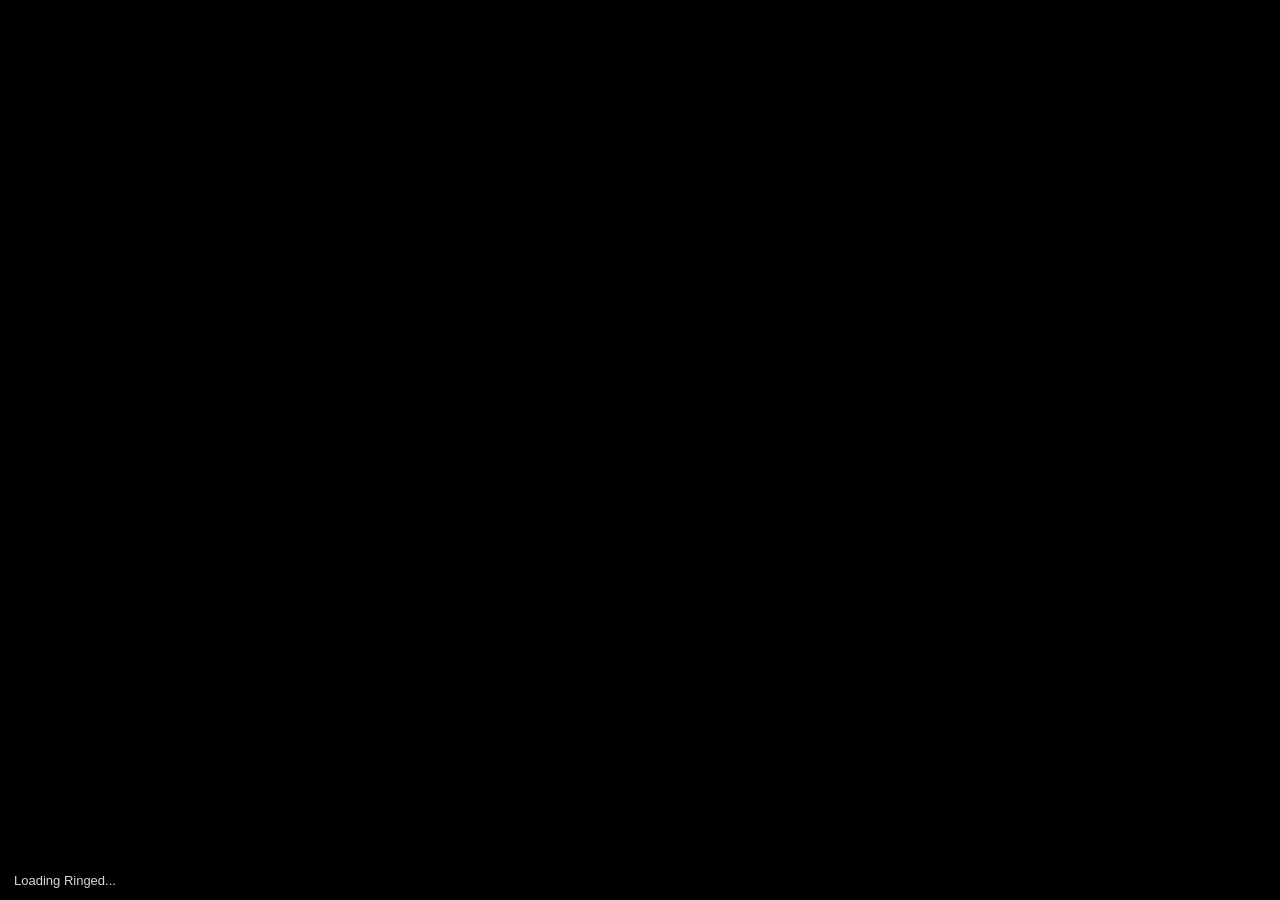
==== commit a47c6707: "Restore original Ringed web build for bullet noir v1" ====
--- a/bullet-noir-v1/index.html
+++ b/bullet-noir-v1/index.html
@@ -2,11 +2,8 @@
 <html lang="en">
 <head>
   <meta charset="utf-8">
-  <meta http-equiv="Cache-Control" content="no-store, max-age=0">
-  <meta http-equiv="Pragma" content="no-cache">
-  <meta http-equiv="Expires" content="0">
   <meta name="viewport" content="width=device-width, initial-scale=1, maximum-scale=1, user-scalable=no">
-  <title>SANG SUB</title>
+  <title>Ringed</title>
   <style>
     html, body {
       margin: 0;
@@ -14,4191 +11,66 @@
       height: 100%;
       overflow: hidden;
       background: #050706;
-      color: #e8e3d6;
+      color: #d8d8d8;
       font-family: Arial, sans-serif;
     }
 
-    body {
-      display: flex;
-      align-items: center;
-      justify-content: center;
+    #canvas {
+      display: block;
+      width: 100vw;
+      height: 100vh;
+      background: #000;
+      outline: none;
     }
 
-    canvas {
-      display: block;
-      width: min(100vw, 56.25vh);
-      height: 100vh;
-      background: #18270f;
-      cursor: crosshair;
-    }
-
-    #loading {
+    #status {
       position: fixed;
-      left: 16px;
-      bottom: 14px;
-      color: #d8d1bf;
+      left: 14px;
+      bottom: 12px;
       font-size: 13px;
+      color: #d8d8d8;
       text-shadow: 0 1px 2px #000;
       pointer-events: none;
     }
   </style>
 </head>
 <body>
-  <canvas id="game"></canvas>
-  <div id="loading">Loading SANG SUB...</div>
+  <canvas id="canvas" oncontextmenu="event.preventDefault()" tabindex="0"></canvas>
+  <div id="status">Loading Ringed...</div>
 
   <script>
-    const canvas = document.getElementById("game");
-    const ctx = canvas.getContext("2d");
-    const loading = document.getElementById("loading");
-
-    const assetList = {
-      player: "gfx/player.png",
-      enemy: "gfx/enemy_1/0.png",
-      enemy2: "gfx/enemy_1/6.png",
-      bullet: "gfx/bullet.png",
-      bomb: "gfx/bomb.png",
-      grass: "gfx/grass.png",
-      gun: "gfx/gun.png",
-      flashlight: "gfx/flashlight.png",
-      light: "gfx/light.png",
-      lightSmall: "gfx/light_small.png",
-      shotLight: "gfx/shot_light.png",
-      tree: "gfx/tree_base.png",
-      rock: "gfx/rock_1.png",
-      crate: "gfx/crate.png",
-      logo: "gfx/menu/kobuge_logo.png",
-      bg: "gfx/menu/bg_art.png",
-      healthFull: "gfx/healthbar_full.png",
-      healthEmpty: "gfx/healthbar_empty.png",
-      staminaFull: "gfx/staminabar_full.png",
-      staminaEmpty: "gfx/staminabar_empty.png"
+    var statusElement = document.getElementById("status");
+    var Module = {
+      TOTAL_MEMORY: 268435456,
+      arguments: ["-main_pack", "data.pck"],
+      canvas: document.getElementById("canvas"),
+      print: function(text) {
+        console.log(text);
+      },
+      printErr: function(text) {
+        console.warn(text);
+      },
+      setStatus: function(text) {
+        statusElement.textContent = text || "";
+        if (!text) statusElement.style.display = "none";
+      },
+      locateFile: function(path) {
+        if (path === "godot.javascript.opt.html.mem") return "ringed.mem";
+        if (path === "godot.javascript.opt.asm.js") return "ringed.asm.js";
+        return path;
+      }
     };
 
-    const assets = {};
-    const keys = new Set();
-    const mouse = { x: 0, y: 0, down: false, right: false };
-    let width = 0;
-    let height = 0;
-    let scale = 1;
-    let state = "menu";
-    let last = performance.now();
-    let shootCooldown = 0;
-    let bombCooldown = 0;
-    let spawnTimer = 0;
-    let wave = 1;
-    let kills = 0;
-    let shake = 0;
-    let gameOverTimer = 0;
-    let aimRay = null;
-    let cameraMode = 2;
-    let usingCustomMap = false;
-    let idleRaidTimer = 0;
-    let idleRaidCooldown = 0;
-    let lastIdleX = 0;
-    let lastIdleY = 0;
-    let specialForcesEnabled = false;
-    let idleRaidWarned = false;
-    let raidWarningActive = false;
-    let raidWarningPulse = 0;
-    let raidAlarmTimer = 0;
-    const isMobile = detectMobileDevice();
-    const mobileControls = {
-      moveId: null,
-      aimId: null,
-      moveX: 0,
-      moveY: 0,
-      knobX: 0,
-      knobY: 0,
-      aimKnobX: 0,
-      aimKnobY: 0,
-      aimX: 0,
-      aimY: 0,
-      shoot: false,
-      bomb: false,
-      dodge: false
-    };
-    let audioReady = false;
-    let audioCtx = null;
-    let noirGain = null;
-    const sfx = {};
+    Module.memoryInitializerRequest = new XMLHttpRequest();
+    Module.memoryInitializerRequest.open("GET", "ringed.mem", true);
+    Module.memoryInitializerRequest.responseType = "arraybuffer";
+    Module.memoryInitializerRequest.send(null);
 
-    const world = { w: 2200, h: 1600 };
-    const camera = { x: 0, y: 0, zoom: 1 };
-    const mapTool = {
-      tool: "wall",
-      grid: 42,
-      dragStart: null,
-      preview: null,
-      status: "Local map editor",
-      statusTime: 0
-    };
-    const player = {
-      x: 330,
-      y: 500,
-      r: 24,
-      collisionR: 15,
-      hp: 100,
-      stamina: 100,
-      angle: 0,
-      targetAngle: 0,
-      moveX: 0,
-      moveY: 0,
-      invuln: 0,
-      dodge: 0
-    };
-    const bullets = [];
-    const bombs = [];
-    const tracers = [];
-    const enemyTracers = [];
-    const flameBursts = [];
-    const enemies = [];
-    const particles = [];
-    const flashes = [];
-    const killLights = [];
-    const blastLights = [];
-    const fizzles = [];
-    const corpses = [];
-    const deathTexts = [];
-    const speechBubbles = [];
-    const pickups = [];
-    const props = [];
-    const walls = [];
-    const doors = [];
-    const fixtures = [];
-    let fixtureBoost = 0;
-    const lightCanvas = document.createElement("canvas");
-    const lightCtx = lightCanvas.getContext("2d");
-
-    function resize() {
-      const dpr = Math.min(window.devicePixelRatio || 1, 2);
-      const rect = canvas.getBoundingClientRect();
-      const cssWidth = Math.max(1, Math.round(rect.width));
-      const cssHeight = Math.max(1, Math.round(rect.height));
-      width = Math.floor(cssWidth * dpr);
-      height = Math.floor(cssHeight * dpr);
-      scale = dpr;
-      canvas.width = width;
-      canvas.height = height;
-      lightCanvas.width = width;
-      lightCanvas.height = height;
-      ctx.setTransform(dpr, 0, 0, dpr, 0, 0);
-      width = cssWidth;
-      height = cssHeight;
-    }
-
-    window.addEventListener("resize", resize);
-    window.addEventListener("keydown", (event) => {
-      keys.add(event.code);
-      if (["Space", "KeyW", "KeyA", "KeyS", "KeyD", "ArrowUp", "ArrowLeft", "ArrowDown", "ArrowRight"].includes(event.code)) {
-        event.preventDefault();
-      }
-      if (state === "maptool") {
-        handleMapToolKey(event);
-        return;
-      }
-      if (event.code === "Enter" && state !== "play") startGame();
-      if (event.code === "Escape" && state === "play") goMainMenu();
-      if (event.code === "Digit1") cameraMode = 1;
-      if (event.code === "Digit2") cameraMode = 2;
-    });
-    window.addEventListener("keyup", (event) => keys.delete(event.code));
-    window.addEventListener("mousemove", (event) => {
-      const rect = canvas.getBoundingClientRect();
-      mouse.x = event.clientX - rect.left;
-      mouse.y = event.clientY - rect.top;
-      if (state === "maptool") updateMapToolPreview();
-    });
-    window.addEventListener("mousedown", (event) => {
-      const rect = canvas.getBoundingClientRect();
-      mouse.x = event.clientX - rect.left;
-      mouse.y = event.clientY - rect.top;
-      if (state === "menu" && handleMenuClick(mouse.x, mouse.y)) return;
-      if (state === "maptool") {
-        handleMapToolMouseDown(event);
-        return;
-      }
-      ensureAudio();
-      if (state === "play" && handleGameMenuButtonClick(mouse.x, mouse.y)) return;
-      if (state === "play" && handleSpecialForcesToggleClick(mouse.x, mouse.y)) return;
-      if (handleCameraButtonClick(mouse.x, mouse.y)) return;
-      if (event.button === 2) mouse.right = true;
-      else mouse.down = true;
-      if (state !== "play") startGame();
-    });
-    window.addEventListener("mouseup", (event) => {
-      if (state === "maptool") {
-        handleMapToolMouseUp(event);
-        return;
-      }
-      if (event.button === 2) mouse.right = false;
-      else mouse.down = false;
-    });
-    window.addEventListener("contextmenu", (event) => event.preventDefault());
-    window.addEventListener("touchstart", handleTouchStart, { passive: false });
-    window.addEventListener("touchmove", handleTouchMove, { passive: false });
-    window.addEventListener("touchend", handleTouchEnd, { passive: false });
-    window.addEventListener("touchcancel", handleTouchEnd, { passive: false });
-
-    function loadImage(src) {
-      return new Promise((resolve) => {
-        const image = new Image();
-        image.onload = () => resolve(image);
-        image.onerror = () => {
-          console.warn("Failed to load", src);
-          resolve(null);
-        };
-        image.src = src;
-      });
-    }
-
-    async function loadAssets() {
-      const entries = Object.entries(assetList);
-      let done = 0;
-      for (const [name, src] of entries) {
-        assets[name] = await loadImage(src);
-        done++;
-        loading.textContent = "Loading SANG SUB... " + done + "/" + entries.length;
-      }
-      loading.style.display = "none";
-    }
-
-    function ensureAudio() {
-      if (audioReady) return;
-      audioReady = true;
-      try {
-        sfx.playerGun = makeAudio("audio/samples/gun1.wav", 0.28);
-        sfx.enemyGun = makeAudio("audio/samples/gun2.wav", 0.2);
-        sfx.flamer = makeAudio("audio/samples/bomb.wav", 0.08);
-        sfx.death = makeAudio("audio/samples/enemy_die.wav", 0.18);
-      } catch (error) {
-        console.warn("Audio init failed", error);
-      }
-      startNoirBgm();
-    }
-
-    function detectMobileDevice() {
-      const touchPoints = navigator.maxTouchPoints || navigator.msMaxTouchPoints || 0;
-      if (touchPoints <= 0) return false;
-      const ua = navigator.userAgent || "";
-      const mobileUa = /Android|iPhone|iPad|iPod|Mobile|Windows Phone/i.test(ua);
-      const compactTouch = Math.min(window.innerWidth || 9999, window.innerHeight || 9999) <= 820;
-      const coarse = !window.matchMedia || window.matchMedia("(hover: none) and (pointer: coarse)").matches;
-      return mobileUa && compactTouch && coarse;
-    }
-
-    function makeAudio(src, volume) {
-      const audio = new Audio(src);
-      audio.preload = "auto";
-      audio.volume = volume;
-      return audio;
-    }
-
-    function playSfx(name, rate = 1) {
-      const sound = sfx[name];
-      if (!sound) return;
-      try {
-        const clone = sound.cloneNode();
-        clone.volume = sound.volume;
-        clone.playbackRate = rate;
-        clone.play().catch(() => {});
-      } catch (error) {
-        // Sound is optional; gameplay should never fail because of audio.
-      }
-    }
-
-    function playRaidAlarm() {
-      ensureAudio();
-      if (!audioCtx) return;
-      const osc = audioCtx.createOscillator();
-      const gain = audioCtx.createGain();
-      osc.type = "sawtooth";
-      osc.frequency.setValueAtTime(720, audioCtx.currentTime);
-      osc.frequency.exponentialRampToValueAtTime(420, audioCtx.currentTime + 0.22);
-      gain.gain.setValueAtTime(0.0001, audioCtx.currentTime);
-      gain.gain.exponentialRampToValueAtTime(0.055, audioCtx.currentTime + 0.025);
-      gain.gain.exponentialRampToValueAtTime(0.0001, audioCtx.currentTime + 0.24);
-      osc.connect(gain);
-      gain.connect(audioCtx.destination);
-      osc.start();
-      osc.stop(audioCtx.currentTime + 0.26);
-    }
-
-    function startNoirBgm() {
-      if (audioCtx) {
-        audioCtx.resume && audioCtx.resume();
-        return;
-      }
-      const Ctx = window.AudioContext || window.webkitAudioContext;
-      if (!Ctx) return;
-      audioCtx = new Ctx();
-      noirGain = audioCtx.createGain();
-      noirGain.gain.value = 0.018;
-      noirGain.connect(audioCtx.destination);
-      const notes = [55, 82.41, 110];
-      for (const [i, freq] of notes.entries()) {
-        const osc = audioCtx.createOscillator();
-        const gain = audioCtx.createGain();
-        osc.type = i === 0 ? "sine" : "triangle";
-        osc.frequency.value = freq;
-        gain.gain.value = i === 0 ? 0.56 : 0.18;
-        osc.connect(gain);
-        gain.connect(noirGain);
-        osc.start();
-      }
-    }
-
-    function resetWorld() {
-      player.x = 330;
-      player.y = 500;
-      player.hp = 100;
-      player.stamina = 100;
-      player.angle = 0;
-      player.targetAngle = 0;
-      player.moveX = 0;
-      player.moveY = 0;
-      player.invuln = 0;
-      player.dodge = 0;
-      bullets.length = 0;
-      bombs.length = 0;
-      tracers.length = 0;
-      enemyTracers.length = 0;
-      flameBursts.length = 0;
-      enemies.length = 0;
-      particles.length = 0;
-      flashes.length = 0;
-      killLights.length = 0;
-      blastLights.length = 0;
-      fizzles.length = 0;
-      corpses.length = 0;
-      deathTexts.length = 0;
-      speechBubbles.length = 0;
-      pickups.length = 0;
-      props.length = 0;
-      walls.length = 0;
-      doors.length = 0;
-      fixtures.length = 0;
-      fixtureBoost = 0;
-      kills = 0;
-      wave = 1;
-      spawnTimer = 0;
-      gameOverTimer = 0;
-      idleRaidTimer = 0;
-      idleRaidCooldown = 8;
-      idleRaidWarned = false;
-      raidWarningActive = false;
-      raidWarningPulse = 0;
-      raidAlarmTimer = 0;
-      lastIdleX = player.x;
-      lastIdleY = player.y;
-
-      buildFacilityMap();
-      if (!usingCustomMap) {
-        for (let i = 0; i < 22; i++) {
-          addRandomProp();
-        }
-      }
-      for (let i = 0; i < 4; i++) spawnEnemyNearPlayer();
-      for (let i = 0; i < 6; i++) spawnEnemy();
-    }
-
-    function startGame() {
-      ensureAudio();
-      resetWorld();
-      state = "play";
-    }
-
-    function goMainMenu() {
-      state = "menu";
-      mouse.down = false;
-      mouse.right = false;
-      mobileControls.shoot = false;
-      mobileControls.bomb = false;
-      mobileControls.dodge = false;
-      mobileControls.moveX = 0;
-      mobileControls.moveY = 0;
-      mobileControls.aimKnobX = 0;
-      mobileControls.aimKnobY = 0;
-      raidWarningActive = false;
-      raidAlarmTimer = 0;
-    }
-
-    function startMapTool() {
-      state = "maptool";
-      mouse.down = false;
-      mouse.right = false;
-      bullets.length = 0;
-      bombs.length = 0;
-      enemies.length = 0;
-      particles.length = 0;
-      corpses.length = 0;
-      deathTexts.length = 0;
-      walls.length = 0;
-      doors.length = 0;
-      props.length = 0;
-      fixtures.length = 0;
-      buildFacilityMap();
-      fitMapToolCamera();
-      mapTool.status = "Edit map. Saved maps apply when you press Play.";
-      mapTool.statusTime = 2.5;
-    }
-
-    function buildFacilityMap() {
-      const saved = loadSavedMap();
-      if (saved) {
-        applyMapData(saved);
-        usingCustomMap = true;
-        return;
-      }
-      usingCustomMap = false;
-      const t = 42;
-      addWall(0, 0, world.w, t);
-      addWall(0, world.h - t, world.w, t);
-      addWall(0, 0, t, world.h);
-      addWall(world.w - t, 0, t, world.h);
-
-      addWall(180, 150, 42, 540);
-      addWall(180, 860, 42, 520);
-      addWall(430, 360, 42, 380);
-      addWall(430, 920, 42, 430);
-      addWall(720, 140, 42, 420);
-      addWall(720, 750, 42, 520);
-      addWall(1040, 220, 42, 440);
-      addWall(1040, 860, 42, 520);
-      addWall(1370, 100, 42, 500);
-      addWall(1370, 760, 42, 500);
-      addWall(1710, 280, 42, 390);
-      addWall(1710, 880, 42, 440);
-
-      addWall(180, 150, 380, 42);
-      addWall(690, 150, 380, 42);
-      addWall(1220, 150, 480, 42);
-      addWall(280, 700, 500, 42);
-      addWall(900, 700, 430, 42);
-      addWall(1480, 700, 420, 42);
-      addWall(160, 1350, 470, 42);
-      addWall(780, 1350, 430, 42);
-      addWall(1360, 1350, 520, 42);
-
-      addDoor(560, 150, 130, 42, "h");
-      addDoor(1080, 150, 130, 42, "h");
-      addDoor(780, 700, 120, 42, "h");
-      addDoor(1330, 700, 150, 42, "h");
-      addDoor(630, 1350, 150, 42, "h");
-      addDoor(1210, 1350, 150, 42, "h");
-      addDoor(180, 690, 42, 170, "v");
-      addDoor(430, 740, 42, 180, "v");
-      addDoor(1370, 600, 42, 160, "v");
-
-      addFixture(610, 688, 74, 12, 0, 185, 1.04);
-      addFixture(1265, 688, 78, 12, 0, 195, 1.08);
-      addFixture(1035, 1338, 72, 12, 0, 175, 0.96);
-      addFixture(1504, 784, 12, 72, Math.PI / 2, 182, 1.02);
-      addFixture(2094, 1025, 12, 74, Math.PI / 2, 185, 0.98);
-      addFixture(255, 1338, 70, 12, 0, 170, 0.9);
-      addFixture(925, 202, 72, 12, 0, 170, 0.88);
-      addFixture(1830, 268, 72, 12, 0, 170, 0.88);
-    }
-
-    function loadSavedMap() {
-      try {
-        const raw = localStorage.getItem("sangsub.map.v1");
-        if (!raw) return null;
-        const data = JSON.parse(raw);
-        if (!data || !Array.isArray(data.walls) || !Array.isArray(data.doors)) return null;
-        return data;
-      } catch (error) {
-        console.warn("Failed to load saved map", error);
-        return null;
-      }
-    }
-
-    function saveCurrentMap() {
-      const data = serializeMapData();
-      try {
-        localStorage.setItem("sangsub.map.v1", JSON.stringify(data));
-        mapTool.status = "Map saved.";
-        mapTool.statusTime = 2.5;
-        return true;
-      } catch (error) {
-        mapTool.status = "Save failed: browser storage unavailable.";
-        mapTool.statusTime = 3;
-        return false;
-      }
-    }
-
-    function clearSavedMap() {
-      try {
-        localStorage.removeItem("sangsub.map.v1");
-      } catch (error) {
-        console.warn("Failed to clear saved map", error);
-      }
-      walls.length = 0;
-      doors.length = 0;
-      props.length = 0;
-      fixtures.length = 0;
-      buildDefaultMapOnly();
-      fitMapToolCamera();
-      mapTool.status = "Default map restored.";
-      mapTool.statusTime = 2.5;
-    }
-
-    function buildDefaultMapOnly() {
-      usingCustomMap = false;
-      const savedLoader = localStorage.getItem("sangsub.map.v1");
-      try {
-        localStorage.removeItem("sangsub.map.v1");
-        buildFacilityMap();
-      } finally {
-        if (savedLoader) localStorage.setItem("sangsub.map.v1", savedLoader);
-      }
-    }
-
-    function serializeMapData() {
-      return {
-        version: 1,
-        world: { w: world.w, h: world.h },
-        walls: walls.map(({ x, y, w, h }) => ({ x, y, w, h })),
-        doors: doors.map(({ x, y, w, h, axis }) => ({ x, y, w, h, axis })),
-        fixtures: fixtures.map(({ x, y, w, h, angle, radius, energy }) => ({ x, y, w, h, angle, radius, energy })),
-        props: props.map(({ x, y, type, s, a }) => ({ x, y, type, s, a }))
-      };
-    }
-
-    function applyMapData(data) {
-      walls.length = 0;
-      doors.length = 0;
-      fixtures.length = 0;
-      props.length = 0;
-      for (const wall of data.walls || []) {
-        if (validRect(wall)) walls.push({ x: wall.x, y: wall.y, w: wall.w, h: wall.h });
-      }
-      for (const door of data.doors || []) {
-        if (validRect(door) && (door.axis === "h" || door.axis === "v")) {
-        doors.push({ x: door.x, y: door.y, w: door.w, h: door.h, axis: door.axis, open: 0, target: 0, range: 34 });
-        }
-      }
-      for (const fixture of data.fixtures || []) {
-        if (validRect(fixture)) {
-          fixtures.push({
-            x: fixture.x,
-            y: fixture.y,
-            w: fixture.w,
-            h: fixture.h,
-            angle: Number.isFinite(fixture.angle) ? fixture.angle : 0,
-            radius: Number.isFinite(fixture.radius) ? fixture.radius : 180,
-            energy: Number.isFinite(fixture.energy) ? fixture.energy : 1
-          });
-        }
-      }
-      for (const prop of data.props || []) {
-        if (Number.isFinite(prop.x) && Number.isFinite(prop.y)) {
-          props.push({
-            x: prop.x,
-            y: prop.y,
-            type: prop.type === "rock" ? "rock" : "crate",
-            s: Number.isFinite(prop.s) ? prop.s : 1,
-            a: Number.isFinite(prop.a) ? prop.a : 0
-          });
-        }
-      }
-    }
-
-    function validRect(rect) {
-      return Number.isFinite(rect.x) && Number.isFinite(rect.y) && Number.isFinite(rect.w) && Number.isFinite(rect.h) && rect.w > 0 && rect.h > 0;
-    }
-
-    function addWall(x, y, w, h) {
-      walls.push({ x, y, w, h });
-    }
-
-    function addDoor(x, y, w, h, axis) {
-      const door = { x, y, w, h, axis, open: 0, target: 0, range: 34 };
-      if (doorTouchesBlockedCorner(door)) return;
-      doors.push(door);
-    }
-
-    function doorTouchesBlockedCorner(door) {
-      for (const wall of walls) {
-        if (door.axis === "v" && wall.w > wall.h && rectOverlap(door, wall)) return true;
-        if (door.axis === "h" && wall.h > wall.w && rectOverlap(door, wall)) return true;
-      }
-      return false;
-    }
-
-    function downloadMapJson() {
-      const json = JSON.stringify(serializeMapData(), null, 2);
-      const blob = new Blob([json], { type: "application/json" });
-      const url = URL.createObjectURL(blob);
-      const link = document.createElement("a");
-      link.href = url;
-      link.download = "sang-sub-map.json";
-      document.body.appendChild(link);
-      link.click();
-      link.remove();
-      URL.revokeObjectURL(url);
-      return json;
-    }
-
-    // Email sending is intentionally disabled for GitHub Pages/static-only builds.
-
-    function addFixture(x, y, w, h, angle, radius, energy) {
-      fixtures.push({ x, y, w, h, angle, radius, energy });
-    }
-
-    function addRandomProp() {
-      for (let tries = 0; tries < 80; tries++) {
-        const prop = {
-          x: 140 + Math.random() * (world.w - 280),
-          y: 140 + Math.random() * (world.h - 280),
-          type: Math.random() < 0.72 ? "crate" : "rock",
-          s: 0.55 + Math.random() * 0.55,
-          a: Math.random() * Math.PI * 2
-        };
-        if (canPlaceProp(prop)) {
-          props.push(prop);
-          return;
-        }
-      }
-    }
-
-    function canPlaceProp(prop) {
-      const rect = propCollisionRect(prop);
-      if (circleRect(player.x, player.y, player.r + 80, rect)) return false;
-      for (const wall of walls) {
-        if (rectOverlap(rect, wall)) return false;
-      }
-      for (const door of doors) {
-        if (rectOverlap(rect, { x: door.x - 28, y: door.y - 28, w: door.w + 56, h: door.h + 56 })) return false;
-      }
-      for (const existing of props) {
-        if (rectOverlap(rect, propCollisionRect(existing))) return false;
-      }
-      return true;
-    }
-
-    function chooseEnemyKind(nearPlayer) {
-      const roll = Math.random();
-      if (nearPlayer) {
-        if (roll < 0.48) return "melee";
-        if (roll < 0.78) return "shooter";
-        return "flamer";
-      }
-      if (roll < 0.42) return "melee";
-      if (roll < 0.72) return "shooter";
-      return "flamer";
-    }
-
-    function enemyMaxHp(kind, fast) {
-      if (kind === "melee") return fast ? 42 : 66 + wave * 4;
-      if (kind === "flamer") return fast ? 36 : 62 + wave * 3;
-      return fast ? 30 : 54 + wave * 3;
-    }
-
-    function enemySpeed(kind, fast) {
-      if (kind === "melee") return fast ? 178 + wave * 5 : 126 + wave * 4;
-      if (kind === "flamer") return fast ? 116 + wave * 3 : 78 + wave * 2;
-      return fast ? 128 + wave * 3 : 72 + wave * 2;
-    }
-
-    function spawnEnemy() {
-      const rooms = [
-        [90, 90, 520, 520],
-        [820, 240, 520, 360],
-        [1460, 140, 560, 470],
-        [260, 780, 520, 420],
-        [880, 840, 450, 420],
-        [1480, 820, 520, 450]
-      ];
-      const fast = Math.random() < Math.min(0.35, wave * 0.035);
-      const kind = chooseEnemyKind(false);
-      const r = fast ? 18 : 24;
-      const maxHp = enemyMaxHp(kind, fast);
-      const pos = findFreeSpawn(rooms, r);
-      if (!pos) return;
-      enemies.push({
-        x: pos.x,
-        y: pos.y,
-        r,
-        collisionR: fast ? 14 : 18,
-        hp: maxHp,
-        maxHp,
-        speed: enemySpeed(kind, fast),
-        bite: 0,
-        shoot: 0.55 + Math.random() * 1.15,
-        kind,
-        fast,
-        alert: 0,
-        lastSeenX: pos.x,
-        lastSeenY: pos.y,
-        wanderAngle: Math.random() * Math.PI * 2,
-        wanderTimer: 0.4 + Math.random() * 1.2,
-        wobble: Math.random() * 10
-      });
-    }
-
-    function spawnEnemyNearPlayer() {
-      const fast = Math.random() < 0.25;
-      const kind = chooseEnemyKind(true);
-      const r = fast ? 18 : 24;
-      const maxHp = enemyMaxHp(kind, fast);
-      let pos = null;
-      for (let tries = 0; tries < 80; tries++) {
-        const a = Math.random() * Math.PI * 2;
-        const d = 280 + Math.random() * 260;
-        const x = clamp(player.x + Math.cos(a) * d, 80, world.w - 80);
-        const y = clamp(player.y + Math.sin(a) * d, 80, world.h - 80);
-        if (isSpawnFree(x, y, r)) {
-          pos = { x, y };
-          break;
-        }
-      }
-      if (!pos) {
-        spawnEnemy();
-        return;
-      }
-      enemies.push({
-        x: pos.x,
-        y: pos.y,
-        r,
-        collisionR: fast ? 14 : 18,
-        hp: maxHp,
-        maxHp,
-        speed: enemySpeed(kind, fast),
-        bite: 0,
-        shoot: 0.55 + Math.random() * 1.15,
-        kind,
-        fast,
-        alert: 0,
-        lastSeenX: pos.x,
-        lastSeenY: pos.y,
-        wanderAngle: Math.random() * Math.PI * 2,
-        wanderTimer: 0.4 + Math.random() * 1.2,
-        wobble: Math.random() * 10
-      });
-    }
-
-    function findFreeSpawn(rooms, r) {
-      for (let tries = 0; tries < 120; tries++) {
-        const room = rooms[Math.floor(Math.random() * rooms.length)];
-        const x = room[0] + 40 + Math.random() * Math.max(1, room[2] - 80);
-        const y = room[1] + 40 + Math.random() * Math.max(1, room[3] - 80);
-        if (isSpawnFree(x, y, r)) return { x, y };
-      }
-      return null;
-    }
-
-    function isSpawnFree(x, y, r) {
-      const cr = Math.max(12, r - 6);
-      if (hitsSolid(x, y, cr + 8)) return false;
-      if (dist2(x, y, player.x, player.y) < 150 * 150) return false;
-      for (const e of enemies) {
-        if (dist2(x, y, e.x, e.y) < (cr + collisionRadius(e) + 28) * (cr + collisionRadius(e) + 28)) return false;
-      }
-      return true;
-    }
-
-    function fire() {
-      if (shootCooldown > 0) return;
-      shootCooldown = 0.11;
-      playSfx("playerGun", 0.94 + Math.random() * 0.08);
-      const dx = Math.cos(player.angle);
-      const dy = Math.sin(player.angle);
-      const sx = player.x + dx * 34;
-      const sy = player.y + dy * 34;
-      const hit = raycastShot(sx, sy, dx, dy, 980);
-      tracers.push({
-        x1: sx,
-        y1: sy,
-        x2: hit.x,
-        y2: hit.y,
-        life: 0.09,
-        maxLife: 0.09
-      });
-      if (hit.enemy) {
-        hit.enemy.hp -= 44;
-        burst(hit.x, hit.y, "#9f2a24", 5);
-      } else if (hit.solid) {
-        burst(hit.x, hit.y, "#f4efe8", 5);
-      }
-      flashes.push({
-        x: sx + Math.cos(player.angle) * 18,
-        y: sy + Math.sin(player.angle) * 18,
-        angle: player.angle,
-        life: 0.075,
-        maxLife: 0.075
-      });
-      for (let i = 0; i < 4; i++) {
-        particles.push({
-          x: sx,
-          y: sy,
-          vx: Math.cos(player.angle + (Math.random() - 0.5) * 0.7) * (80 + Math.random() * 180),
-          vy: Math.sin(player.angle + (Math.random() - 0.5) * 0.7) * (80 + Math.random() * 180),
-          life: 0.14 + Math.random() * 0.12,
-          color: "#ffd776",
-          r: 2 + Math.random() * 3
-        });
-      }
-      shake = Math.max(shake, 4);
-    }
-
-    function throwBomb(target) {
-      if (bombCooldown > 0) return;
-      bombCooldown = 0.72;
-      const dx = target.x - player.x;
-      const dy = target.y - player.y;
-      const d = Math.hypot(dx, dy) || 1;
-      const range = 140;
-      const tx = clamp(player.x + dx / d * range, 70, world.w - 70);
-      const ty = clamp(player.y + dy / d * range, 70, world.h - 70);
-      bombs.push({
-        x: player.x + Math.cos(player.angle) * 28,
-        y: player.y + Math.sin(player.angle) * 28,
-        sx: player.x,
-        sy: player.y,
-        tx,
-        ty,
-        life: 0.48,
-        maxLife: 0.48,
-        r: 13
-      });
-    }
-
-    function throwEnemyBomb(enemy, target) {
-      const dx = target.x - enemy.x;
-      const dy = target.y - enemy.y;
-      const d = Math.hypot(dx, dy) || 1;
-      const range = Math.min(190, d);
-      bombs.push({
-        x: enemy.x,
-        y: enemy.y,
-        sx: enemy.x,
-        sy: enemy.y,
-        tx: clamp(enemy.x + dx / d * range, 70, world.w - 70),
-        ty: clamp(enemy.y + dy / d * range, 70, world.h - 70),
-        life: 0.52,
-        maxLife: 0.52,
-        r: 13,
-        hostile: true
-      });
-    }
-
-    function explodeBomb(bomb) {
-      const radius = 220;
-      if (pointInsideSolid(bomb.x, bomb.y)) {
-        addFizzle(bomb.x, bomb.y);
-        shake = Math.max(shake, 3);
-        return;
-      }
-      addBlastLight(bomb.x, bomb.y, radius);
-      playSfx("flamer", 0.72);
-      burstVisible(bomb.x, bomb.y, "#ffe4b0", 34, radius);
-      if (bomb.hostile) {
-        const pd = Math.hypot(player.x - bomb.x, player.y - bomb.y);
-        if (pd <= radius && hasExplosionLineOfSight(bomb.x, bomb.y, player.x, player.y, pd) && player.invuln <= 0) {
-          player.hp -= 34 * (1 - pd / radius) + 16;
-          player.invuln = 0.22;
-          burst(player.x, player.y, "#9a1d18", 12);
-          if (player.hp <= 0) {
-            player.hp = 0;
-            state = "dead";
-            gameOverTimer = 0;
-          }
-        }
-        shake = Math.max(shake, 12);
-        return;
-      }
-      for (const enemy of enemies) {
-        const d = Math.hypot(enemy.x - bomb.x, enemy.y - bomb.y);
-        if (d <= radius && hasExplosionLineOfSight(bomb.x, bomb.y, enemy.x, enemy.y, d)) {
-          enemy.hp -= 180 * (1 - d / radius) + 90;
-          burst(enemy.x, enemy.y, "#d8e8ff", 6);
-        }
-      }
-      shake = Math.max(shake, 12);
-    }
-
-    function addBlastLight(x, y, radius) {
-      blastLights.push({
-        x,
-        y,
-        life: 0.34,
-        maxLife: 0.34,
-        radius
-      });
-    }
-
-    function addFizzle(x, y) {
-      fizzles.push({
-        x,
-        y,
-        life: 0.2,
-        maxLife: 0.2,
-        angle: Math.random() * Math.PI * 2
-      });
-      for (let i = 0; i < 12; i++) {
-        const a = Math.random() * Math.PI * 2;
-        const s = 55 + Math.random() * 105;
-        particles.push({
-          x,
-          y,
-          vx: Math.cos(a) * s,
-          vy: Math.sin(a) * s,
-          life: 0.08 + Math.random() * 0.12,
-          color: Math.random() < 0.5 ? "#b9b2a6" : "#ffbf72",
-          r: 1.6 + Math.random() * 2.6,
-          solidStop: true
-        });
-      }
-    }
-
-    function hasExplosionLineOfSight(x1, y1, x2, y2, distance) {
-      return hasLineOfSight(x1, y1, x2, y2, distance);
-    }
-
-    function hasLineOfSight(x1, y1, x2, y2, distance) {
-      const dx = (x2 - x1) / (distance || 1);
-      const dy = (y2 - y1) / (distance || 1);
-      for (const rect of explosionBlockers()) {
-        const t = rayRect(x1, y1, dx, dy, rect);
-        if (t !== null && t > 3 && t < distance - 8) return false;
-      }
-      return true;
-    }
-
-    function explosionBlockers() {
-      const blockers = walls.slice();
-      for (const door of doors) {
-        if (door.open >= 0.72) continue;
-        for (const rect of doorCollisionRects(door)) blockers.push(rect);
-      }
-      for (const prop of props) {
-        if (propBlocksMovement(prop)) blockers.push(propCollisionRect(prop));
-      }
-      return blockers;
-    }
-
-    function pointInsideSolid(x, y) {
-      for (const rect of explosionBlockers()) {
-        if (x >= rect.x && x <= rect.x + rect.w && y >= rect.y && y <= rect.y + rect.h) return true;
-      }
-      return false;
-    }
-
-    function rayBlockDistance(x, y, dx, dy, maxDist) {
-      let best = maxDist;
-      for (const rect of explosionBlockers()) {
-        const t = rayRect(x, y, dx, dy, rect);
-        if (t !== null && t > 2 && t < best) best = Math.max(0, t - 2);
-      }
-      return best;
-    }
-
-    function visibilityPoints(x, y, radius, steps) {
-      const points = [];
-      for (let i = 0; i < steps; i++) {
-        const a = (i / steps) * Math.PI * 2;
-        const d = rayBlockDistance(x, y, Math.cos(a), Math.sin(a), radius);
-        points.push({ x: x + Math.cos(a) * d, y: y + Math.sin(a) * d });
-      }
-      return points;
-    }
-
-    function updateIdleRaid(dt, playerMoved, acted) {
-      if (!specialForcesEnabled) {
-        idleRaidTimer = 0;
-        idleRaidWarned = false;
-        raidWarningActive = false;
-        return;
-      }
-      idleRaidCooldown = Math.max(0, idleRaidCooldown - dt);
-      const drift = Math.hypot(player.x - lastIdleX, player.y - lastIdleY);
-      if (playerMoved < 1.2 && drift < 10 && !acted) {
-        idleRaidTimer += dt;
-      } else {
-        idleRaidTimer = 0;
-        idleRaidWarned = false;
-        raidWarningActive = false;
-        lastIdleX = player.x;
-        lastIdleY = player.y;
-      }
-      if (idleRaidTimer >= 5 && !idleRaidWarned && idleRaidCooldown <= 0) {
-        idleRaidWarned = true;
-        raidWarningActive = true;
-        raidAlarmTimer = 0;
-        addScreenWarning("SPECIAL FORCES INBOUND - MOVE");
-      }
-      if (idleRaidTimer >= 10 && idleRaidCooldown <= 0) {
-        if (spawnIdleRaid()) {
-          idleRaidTimer = 0;
-          idleRaidWarned = false;
-          raidWarningActive = false;
-          idleRaidCooldown = 22;
-          lastIdleX = player.x;
-          lastIdleY = player.y;
-        }
-      }
-    }
-
-    function updateRaidWarningEffects(dt) {
-      if (!raidWarningActive) return;
-      raidWarningPulse += dt * 8.5;
-      raidAlarmTimer -= dt;
-      if (raidAlarmTimer <= 0) {
-        raidAlarmTimer = 0.58;
-        playRaidAlarm();
-      }
-    }
-
-    function spawnIdleRaid() {
-      const spots = findRaidSpawnSpots();
-      if (spots.length < 4) return false;
-      const squad = [
-        { kind: "shooter", leader: true, hold: 1.75, text: "MOVE", delay: 0 },
-        { kind: "melee", hold: 0.55, text: "ROGER 1", delay: 0.52 },
-        { kind: "shooter", hold: 0.95, text: "ROGER 2", delay: 0.92 },
-        { kind: "flamer", hold: 1.35, text: "ROGER 3", delay: 1.32 }
-      ];
-      for (let i = 0; i < squad.length; i++) {
-        const spec = squad[i];
-        const fast = false;
-        const r = spec.leader ? 27 : 24;
-        const maxHp = spec.leader ? 105 + wave * 5 : enemyMaxHp(spec.kind, fast);
-        const enemy = {
-          x: spots[i].x,
-          y: spots[i].y,
-          r,
-          collisionR: spec.leader ? 20 : 18,
-          hp: maxHp,
-          maxHp,
-          speed: spec.leader ? 82 + wave * 2 : enemySpeed(spec.kind, fast) + 16,
-          bite: 0,
-          shoot: 0.35 + i * 0.15,
-          kind: spec.kind,
-          fast,
-          alert: 8,
-          lastSeenX: player.x,
-          lastSeenY: player.y,
-          wanderAngle: Math.random() * Math.PI * 2,
-          wanderTimer: 0.4 + Math.random() * 0.8,
-          wobble: Math.random() * 10,
-          raidHold: spec.hold + 1.15,
-          raidLeader: !!spec.leader,
-          raidAggressive: true,
-          raidBombThrown: false,
-          dropTime: 1.15 + i * 0.08,
-          dropMax: 1.15 + i * 0.08,
-          dropHeight: 210 + i * 18
-        };
-        enemies.push(enemy);
-        addSpeechBubble(enemy, spec.text, spec.delay + enemy.dropMax);
-      }
-      return true;
-    }
-
-    function findRaidSpawnSpots() {
-      const spots = [];
-      const baseAngles = [0, Math.PI / 2, Math.PI, Math.PI * 1.5];
-      for (const base of baseAngles) {
-        const spot = findRaidSpotNearAngle(base, spots);
-        if (spot) spots.push(spot);
-      }
-      if (spots.length >= 4) return spots;
-      for (let i = 0; i < 40 && spots.length < 4; i++) {
-        const spot = findRaidSpotNearAngle(Math.random() * Math.PI * 2, spots);
-        if (spot) spots.push(spot);
-      }
-      return spots;
-    }
-
-    function findRaidSpotNearAngle(angle, existing) {
-      for (let offset = 0; offset < 9; offset++) {
-        const a = angle + (offset - 4) * 0.18;
-        for (const radius of [230, 290, 360, 440, 520]) {
-          const x = clamp(player.x + Math.cos(a) * radius, 80, world.w - 80);
-          const y = clamp(player.y + Math.sin(a) * radius, 80, world.h - 80);
-          const d = Math.hypot(x - player.x, y - player.y);
-          if (d < 180) continue;
-          if (hasLineOfSight(player.x, player.y, x, y, d)) continue;
-          if (!isSpawnFree(x, y, 24)) continue;
-          if (existing.some((spot) => dist2(spot.x, spot.y, x, y) < 90 * 90)) continue;
-          return { x, y };
-        }
-      }
-      return null;
-    }
-
-    function update(dt) {
-      if (state === "maptool") {
-        mapTool.statusTime = Math.max(0, mapTool.statusTime - dt);
-        return;
-      }
-      if (state !== "play") {
-        gameOverTimer += dt;
-        return;
-      }
-
-      shootCooldown -= dt;
-      bombCooldown -= dt;
-      spawnTimer -= dt;
-      player.invuln -= dt;
-      player.dodge -= dt;
-      updateRaidWarningEffects(dt);
-      if (spawnTimer <= 0) {
-        spawnTimer = Math.max(0.35, 1.25 - wave * 0.045);
-        if (enemies.length < 18 + wave * 2) spawnEnemy();
-      }
-      wave = 1 + Math.floor(kills / 12);
-
-      let mx = 0;
-      let my = 0;
-      if (keys.has("KeyW") || keys.has("ArrowUp")) my--;
-      if (keys.has("KeyS") || keys.has("ArrowDown")) my++;
-      if (keys.has("KeyA") || keys.has("ArrowLeft")) mx--;
-      if (keys.has("KeyD") || keys.has("ArrowRight")) mx++;
-      if (isMobile) {
-        mx += mobileControls.moveX;
-        my += mobileControls.moveY;
-      }
-      const mag = Math.hypot(mx, my) || 1;
-      mx /= mag;
-      my /= mag;
-
-      const sprint = keys.has("ShiftLeft") || keys.has("ShiftRight");
-      let speed = sprint && player.stamina > 0 ? 285 : 190;
-      if (sprint && (mx || my)) player.stamina = Math.max(0, player.stamina - dt * 35);
-      else player.stamina = Math.min(100, player.stamina + dt * 22);
-      if ((keys.has("Space") || (isMobile && mobileControls.dodge)) && player.stamina > 25 && player.dodge <= 0 && (mx || my)) {
-        player.dodge = 0.22;
-        player.invuln = 0.28;
-        player.stamina -= 25;
-        mobileControls.dodge = false;
-      }
-      if (player.dodge > 0) speed = 520;
-
-      const beforePlayerX = player.x;
-      const beforePlayerY = player.y;
-      moveCircle(player, mx * speed * dt, my * speed * dt);
-      updateDoors(dt);
-      updateIdleRaid(dt, Math.hypot(player.x - beforePlayerX, player.y - beforePlayerY), mouse.down || mouse.right || keys.has("KeyQ"));
-
-      const worldMouse = screenToWorld(mouse.x, mouse.y);
-      const aimTarget = isMobile && mobileControls.shoot
-        ? { x: mobileControls.aimX, y: mobileControls.aimY }
-        : (isMobile ? { x: player.x + Math.cos(player.angle) * 260, y: player.y + Math.sin(player.angle) * 260 } : worldMouse);
-      player.angle = Math.atan2(aimTarget.y - player.y, aimTarget.x - player.x);
-      updateCamera(dt, worldMouse);
-      updateAimRay(aimTarget);
-      if (mouse.down || (isMobile && mobileControls.shoot)) fire();
-      if (mouse.right || keys.has("KeyQ") || (isMobile && mobileControls.bomb)) throwBomb(aimTarget);
-      mobileControls.bomb = false;
-
-      for (let i = bullets.length - 1; i >= 0; i--) {
-        const b = bullets[i];
-        b.x += b.vx * dt;
-        b.y += b.vy * dt;
-        b.life -= dt;
-        if (b.life <= 0 || b.x < 0 || b.x > world.w || b.y < 0 || b.y > world.h) bullets.splice(i, 1);
-      }
-      for (let i = bombs.length - 1; i >= 0; i--) {
-        const b = bombs[i];
-        b.life -= dt;
-        const t = 1 - Math.max(0, b.life / b.maxLife);
-        const ease = 1 - Math.pow(1 - t, 2);
-        b.x = b.sx + (b.tx - b.sx) * ease;
-        b.y = b.sy + (b.ty - b.sy) * ease;
-        if (b.life <= 0) {
-          explodeBomb(b);
-          bombs.splice(i, 1);
-        }
-      }
-
-      for (let i = enemies.length - 1; i >= 0; i--) {
-        const e = enemies[i];
-        e.wobble += dt * 8;
-        if (e.dropTime > 0) {
-          e.dropTime -= dt;
-          continue;
-        }
-        if (e.raidHold > 0) {
-          e.raidHold -= dt;
-          continue;
-        }
-        if (e.raidLeader && !e.raidBombThrown) {
-          throwEnemyBomb(e, { x: player.x, y: player.y });
-          e.raidBombThrown = true;
-        }
-        const dx = player.x - e.x;
-        const dy = player.y - e.y;
-        const d = Math.hypot(dx, dy) || 1;
-        const seesPlayer = e.raidAggressive || (d < 720 && hasLineOfSight(e.x, e.y, player.x, player.y, d));
-        if (seesPlayer) {
-          e.alert = 5.5;
-          e.lastSeenX = player.x;
-          e.lastSeenY = player.y;
-        } else {
-          e.alert = Math.max(0, (e.alert || 0) - dt);
-        }
-        if (!e.raidAggressive && !seesPlayer && e.alert <= 0) {
-          updateEnemyPatrol(e, dt);
-          continue;
-        }
-        const contact = e.r + player.r + 8;
-        const orbitDamping = clamp((d - contact) / 160, 0, 1);
-        const sway = Math.sin(e.wobble) * 0.16 * orbitDamping;
-        const preferred = e.kind === "shooter" ? 300 : (e.kind === "flamer" ? 230 : contact);
-        const keepsRange = e.kind === "shooter" || e.kind === "flamer";
-        const targetX = seesPlayer ? player.x : e.lastSeenX;
-        const targetY = seesPlayer ? player.y : e.lastSeenY;
-        const raidPathTarget = e.raidAggressive && !hasLineOfSight(e.x, e.y, player.x, player.y, d) ? raidMoveTarget(e) : null;
-        const actualTargetX = raidPathTarget ? raidPathTarget.x : targetX;
-        const actualTargetY = raidPathTarget ? raidPathTarget.y : targetY;
-        const tdx = actualTargetX - e.x;
-        const tdy = actualTargetY - e.y;
-        const td = Math.hypot(tdx, tdy) || 1;
-        const advance = seesPlayer && keepsRange && d < preferred ? -0.55 : (td > preferred || !seesPlayer ? 1 : 0.18);
-        const desiredX = tdx / td * advance + -tdy / td * sway;
-        const desiredY = tdy / td * advance + tdx / td * sway;
-        moveEnemySmart(e, desiredX, desiredY, tdx / td, tdy / td, td, dt);
-        if (!seesPlayer && td < 42) e.alert = Math.min(e.alert, 0.7);
-        e.bite -= dt;
-        e.shoot -= dt;
-        const hasShotLine = d < 720 && hasLineOfSight(e.x, e.y, player.x, player.y, d);
-        if (e.kind === "shooter" && e.shoot <= 0 && d < 620 && hasShotLine) {
-          enemyFire(e, dx / d, dy / d);
-          e.shoot = e.fast ? 1.25 + Math.random() * 0.8 : 1.65 + Math.random() * 1.1;
-        } else if (e.kind === "flamer" && e.shoot <= 0 && d > 72 && d < 285 && hasShotLine) {
-          enemyFlame(e, dx / d, dy / d);
-          e.shoot = e.fast ? 0.85 + Math.random() * 0.35 : 1.05 + Math.random() * 0.5;
-        }
-
-        for (let j = bullets.length - 1; j >= 0; j--) {
-          const b = bullets[j];
-          if (dist2(e.x, e.y, b.x, b.y) < (e.r + b.r) * (e.r + b.r)) {
-            e.hp -= 34;
-            bullets.splice(j, 1);
-            burst(b.x, b.y, "#c8e7a0", 8);
-            break;
-          }
-        }
-
-        if (d < collisionRadius(e) + collisionRadius(player) + 12 && e.bite <= 0 && player.invuln <= 0) {
-          e.bite = 0.55;
-          player.hp -= e.fast ? 9 : 14;
-          player.invuln = 0.18;
-          burst(player.x, player.y, "#9a1d18", 10);
-          shake = Math.max(shake, 10);
-          if (player.hp <= 0) {
-            player.hp = 0;
-            state = "dead";
-            gameOverTimer = 0;
-          }
-        }
-
-        if (e.hp <= 0) {
-          burst(e.x, e.y, "#75a64b", 16);
-          addCorpse(e);
-          maybeDropPotion(e.x, e.y);
-          addKillLight(e.x, e.y);
-          enemies.splice(i, 1);
-          kills++;
-        }
-      }
-
-      for (let i = particles.length - 1; i >= 0; i--) {
-        const p = particles[i];
-        p.x += p.vx * dt;
-        p.y += p.vy * dt;
-        p.life -= dt;
-        p.vx *= Math.pow(0.04, dt);
-        p.vy *= Math.pow(0.04, dt);
-        if (p.solidStop && pointInsideSolid(p.x, p.y)) p.life = 0;
-        if (p.life <= 0) particles.splice(i, 1);
-      }
-      updatePickups(dt);
-      updateSpeechBubbles(dt);
-      for (let i = flashes.length - 1; i >= 0; i--) {
-        flashes[i].life -= dt;
-        if (flashes[i].life <= 0) flashes.splice(i, 1);
-      }
-      for (let i = tracers.length - 1; i >= 0; i--) {
-        tracers[i].life -= dt;
-        if (tracers[i].life <= 0) tracers.splice(i, 1);
-      }
-      for (let i = enemyTracers.length - 1; i >= 0; i--) {
-        enemyTracers[i].life -= dt;
-        if (enemyTracers[i].life <= 0) enemyTracers.splice(i, 1);
-      }
-      for (let i = flameBursts.length - 1; i >= 0; i--) {
-        flameBursts[i].life -= dt;
-        if (flameBursts[i].life <= 0) flameBursts.splice(i, 1);
-      }
-      for (let i = killLights.length - 1; i >= 0; i--) {
-        killLights[i].life -= dt;
-        if (killLights[i].life <= 0) killLights.splice(i, 1);
-      }
-      for (let i = blastLights.length - 1; i >= 0; i--) {
-        blastLights[i].life -= dt;
-        if (blastLights[i].life <= 0) blastLights.splice(i, 1);
-      }
-      for (let i = fizzles.length - 1; i >= 0; i--) {
-        fizzles[i].life -= dt;
-        if (fizzles[i].life <= 0) fizzles.splice(i, 1);
-      }
-      for (let i = deathTexts.length - 1; i >= 0; i--) {
-        deathTexts[i].life -= dt;
-        if (deathTexts[i].life <= 0) deathTexts.splice(i, 1);
-      }
-      fixtureBoost = Math.max(0, fixtureBoost - dt * 2.2);
-      shake = Math.max(0, shake - dt * 30);
-    }
-
-    function enemyFire(enemy, dx, dy) {
-      playSfx("enemyGun", enemy.fast ? 1.08 : 0.86);
-      const sx = enemy.x + dx * (enemy.r + 16);
-      const sy = enemy.y + dy * (enemy.r + 16);
-      const px = player.x - dx * 10;
-      const py = player.y - dy * 10;
-      enemyTracers.push({
-        x1: sx,
-        y1: sy,
-        x2: px,
-        y2: py,
-        life: 0.12,
-        maxLife: 0.12
-      });
-      if (player.invuln <= 0) {
-        player.hp -= enemy.fast ? 5 : 8;
-        player.invuln = 0.08;
-        burst(player.x, player.y, "#8f201d", 4);
-        if (player.hp <= 0) {
-          player.hp = 0;
-          state = "dead";
-          gameOverTimer = 0;
-        }
-      }
-    }
-
-    function enemyFlame(enemy, dx, dy) {
-      playSfx("flamer", 1.45);
-      const sx = enemy.x + dx * (enemy.r + 17);
-      const sy = enemy.y + dy * (enemy.r + 17);
-      flameBursts.push({
-        x: sx,
-        y: sy,
-        angle: Math.atan2(dy, dx),
-        length: enemy.fast ? 188 : 210,
-        spread: enemy.fast ? 0.36 : 0.42,
-        life: 0.24,
-        maxLife: 0.24
-      });
-      flashes.push({
-        x: sx + dx * 18,
-        y: sy + dy * 18,
-        angle: Math.atan2(dy, dx),
-        life: 0.08,
-        maxLife: 0.08
-      });
-      if (player.invuln <= 0) {
-        player.hp -= enemy.fast ? 8 : 12;
-        player.invuln = 0.14;
-        burst(player.x, player.y, "#e46a32", 7);
-        shake = Math.max(shake, 5);
-        if (player.hp <= 0) {
-          player.hp = 0;
-          state = "dead";
-          gameOverTimer = 0;
-        }
-      }
-    }
-
-    function maybeDropPotion(x, y) {
-      if (Math.random() > 0.28) return;
-      pickups.push({
-        x,
-        y,
-        r: 17,
-        type: "heal",
-        life: 18,
-        pulse: Math.random() * Math.PI * 2
-      });
-    }
-
-    function updatePickups(dt) {
-      for (let i = pickups.length - 1; i >= 0; i--) {
-        const p = pickups[i];
-        p.life -= dt;
-        p.pulse += dt * 5;
-        if (dist2(player.x, player.y, p.x, p.y) < (player.r + p.r) * (player.r + p.r)) {
-          player.hp = Math.min(100, player.hp + 20);
-          burst(p.x, p.y, "#8edc8f", 10);
-          pickups.splice(i, 1);
-        } else if (p.life <= 0) {
-          pickups.splice(i, 1);
-        }
-      }
-    }
-
-    function addSpeechBubble(enemy, text, delay = 0) {
-      speechBubbles.push({
-        enemy,
-        text,
-        delay,
-        life: 0.95,
-        maxLife: 0.95
-      });
-    }
-
-    function addScreenWarning(text) {
-      speechBubbles.push({
-        enemy: null,
-        text,
-        delay: 0,
-        life: 2.1,
-        maxLife: 2.1,
-        screen: true
-      });
-    }
-
-    function updateSpeechBubbles(dt) {
-      for (let i = speechBubbles.length - 1; i >= 0; i--) {
-        const bubble = speechBubbles[i];
-        if (!bubble.screen && !enemies.includes(bubble.enemy)) {
-          speechBubbles.splice(i, 1);
-          continue;
-        }
-        if (bubble.delay > 0) {
-          bubble.delay -= dt;
-          continue;
-        }
-        bubble.life -= dt;
-        if (bubble.life <= 0) speechBubbles.splice(i, 1);
-      }
-    }
-
-    function addKillLight(x, y) {
-      fixtureBoost = Math.max(fixtureBoost, 1);
-      killLights.push({
-        x,
-        y,
-        life: 0.42,
-        maxLife: 0.42,
-        radius: 430
-      });
-      flashes.push({
-        x,
-        y,
-        angle: 0,
-        life: 0.16,
-        maxLife: 0.16
-      });
-    }
-
-    function addCorpse(enemy) {
-      playSfx("death", 0.9 + Math.random() * 0.16);
-      const fallAngle = Math.atan2(player.y - enemy.y, player.x - enemy.x) + Math.PI / 2 + (Math.random() - 0.5) * 0.9;
-      corpses.push({
-        x: enemy.x,
-        y: enemy.y,
-        r: enemy.r,
-        fast: enemy.fast,
-        angle: fallAngle,
-        pose: Math.random() < 0.5 ? -1 : 1,
-        stain: 0.7 + Math.random() * 0.35
-      });
-      if (corpses.length > 42) corpses.shift();
-      deathTexts.push({
-        x: enemy.x + 22,
-        y: enemy.y - 24,
-        life: 0.56,
-        maxLife: 0.56,
-        angle: -0.1 + (Math.random() - 0.5) * 0.18
-      });
-      if (deathTexts.length > 18) deathTexts.shift();
-    }
-
-    function burst(x, y, color, count) {
-      for (let i = 0; i < count; i++) {
-        const a = Math.random() * Math.PI * 2;
-        const s = 40 + Math.random() * 180;
-        particles.push({
-          x,
-          y,
-          vx: Math.cos(a) * s,
-          vy: Math.sin(a) * s,
-          life: 0.18 + Math.random() * 0.45,
-          color,
-          r: 2 + Math.random() * 5
-        });
-      }
-    }
-
-    function burstVisible(x, y, color, count, radius) {
-      for (let i = 0; i < count; i++) {
-        const a = Math.random() * Math.PI * 2;
-        const clear = rayBlockDistance(x, y, Math.cos(a), Math.sin(a), radius);
-        if (clear < 18) continue;
-        const s = 75 + Math.random() * 230;
-        particles.push({
-          x,
-          y,
-          vx: Math.cos(a) * s,
-          vy: Math.sin(a) * s,
-          life: 0.16 + Math.random() * 0.34,
-          color,
-          r: 2.5 + Math.random() * 6,
-          solidStop: true
-        });
-      }
-    }
-
-    function raycastShot(x, y, dx, dy, maxDist) {
-      let best = { t: maxDist, x: x + dx * maxDist, y: y + dy * maxDist, enemy: null, solid: null };
-      for (const wall of walls) {
-        const t = rayRect(x, y, dx, dy, wall);
-        if (t !== null && t > 0 && t < best.t) {
-          best = { t, x: x + dx * t, y: y + dy * t, enemy: null, solid: wall };
-        }
-      }
-      for (const door of doors) {
-        if (door.open >= 0.72) continue;
-        for (const rect of doorCollisionRects(door)) {
-          const t = rayRect(x, y, dx, dy, rect);
-          if (t !== null && t > 0 && t < best.t) {
-            best = { t, x: x + dx * t, y: y + dy * t, enemy: null, solid: rect };
-          }
-        }
-      }
-      for (const prop of props) {
-        if (!propBlocksMovement(prop)) continue;
-        const rect = propCollisionRect(prop);
-        const t = rayRect(x, y, dx, dy, rect);
-        if (t !== null && t > 0 && t < best.t) {
-          best = { t, x: x + dx * t, y: y + dy * t, enemy: null, solid: rect };
-        }
-      }
-      for (const enemy of enemies) {
-        const t = rayCircle(x, y, dx, dy, enemy.x, enemy.y, enemy.r + 6);
-        if (t !== null && t > 0 && t < best.t) {
-          best = { t, x: x + dx * t, y: y + dy * t, enemy, solid: null };
-        }
-      }
-      return best;
-    }
-
-    function updateAimRay(worldMouse) {
-      const dx = Math.cos(player.angle);
-      const dy = Math.sin(player.angle);
-      const sx = player.x + dx * 34;
-      const sy = player.y + dy * 34;
-      const requested = Math.hypot(worldMouse.x - sx, worldMouse.y - sy);
-      const hit = raycastShot(sx, sy, dx, dy, Math.min(980, Math.max(70, requested)));
-      aimRay = {
-        x1: sx,
-        y1: sy,
-        x2: hit.x,
-        y2: hit.y,
-        blocked: !!hit.solid,
-        enemy: !!hit.enemy
-      };
-    }
-
-    function rayRect(x, y, dx, dy, rect) {
-      const tx1 = (rect.x - x) / (dx || 1e-9);
-      const tx2 = (rect.x + rect.w - x) / (dx || 1e-9);
-      const ty1 = (rect.y - y) / (dy || 1e-9);
-      const ty2 = (rect.y + rect.h - y) / (dy || 1e-9);
-      const tmin = Math.max(Math.min(tx1, tx2), Math.min(ty1, ty2));
-      const tmax = Math.min(Math.max(tx1, tx2), Math.max(ty1, ty2));
-      if (tmax < 0 || tmin > tmax) return null;
-      return tmin >= 0 ? tmin : tmax;
-    }
-
-    function rayCircle(x, y, dx, dy, cx, cy, r) {
-      const ox = x - cx;
-      const oy = y - cy;
-      const b = 2 * (ox * dx + oy * dy);
-      const c = ox * ox + oy * oy - r * r;
-      const disc = b * b - 4 * c;
-      if (disc < 0) return null;
-      const s = Math.sqrt(disc);
-      const t1 = (-b - s) / 2;
-      const t2 = (-b + s) / 2;
-      if (t1 >= 0) return t1;
-      if (t2 >= 0) return t2;
-      return null;
-    }
-
-    function updateCamera(dt, worldMouse) {
-      let target = { x: player.x, y: player.y };
-      camera.zoom = cameraMode === 2 ? 0.9 : 1;
-      if (cameraMode === 2) {
-        target = smartCameraTarget(worldMouse);
-      }
-      const viewW = width / camera.zoom;
-      const viewH = height / camera.zoom;
-      const tx = clamp(target.x - viewW / 2, 0, Math.max(0, world.w - viewW));
-      const ty = clamp(target.y - viewH / 2, 0, Math.max(0, world.h - viewH));
-      if (cameraMode === 1) {
-        camera.x = tx;
-        camera.y = ty;
-        return;
-      }
-      const follow = 1 - Math.pow(0.035, dt);
-      camera.x += (tx - camera.x) * follow;
-      camera.y += (ty - camera.y) * follow;
-    }
-
-    function smartCameraTarget(worldMouse) {
-      const forward = { x: Math.cos(player.angle), y: Math.sin(player.angle) };
-      const aimDistance = clamp(Math.hypot(worldMouse.x - player.x, worldMouse.y - player.y), 80, 520);
-      const lookAhead = clamp(aimDistance * 0.42, 120, 260);
-      let x = player.x + forward.x * lookAhead;
-      let y = player.y + forward.y * lookAhead;
-
-      let combatX = 0;
-      let combatY = 0;
-      let combatWeight = 0;
-      for (const e of enemies) {
-        const d = Math.hypot(e.x - player.x, e.y - player.y);
-        if (d > 560) continue;
-        const w = 1 - d / 560;
-        combatX += e.x * w;
-        combatY += e.y * w;
-        combatWeight += w;
-      }
-      for (const c of corpses) {
-        const d = Math.hypot(c.x - player.x, c.y - player.y);
-        if (d > 430) continue;
-        const w = (1 - d / 430) * 0.35;
-        combatX += c.x * w;
-        combatY += c.y * w;
-        combatWeight += w;
-      }
-      if (combatWeight > 0) {
-        const influence = clamp(combatWeight * 0.16, 0.08, 0.32);
-        x = x * (1 - influence) + (combatX / combatWeight) * influence;
-        y = y * (1 - influence) + (combatY / combatWeight) * influence;
-      }
-
-      const room = currentRoomBounds(player.x, player.y);
-      if (room) {
-        const viewW = width / camera.zoom;
-        const viewH = height / camera.zoom;
-        const rx = clamp(x, room.x + viewW * 0.32, room.x + room.w - viewW * 0.32);
-        const ry = clamp(y, room.y + viewH * 0.3, room.y + room.h - viewH * 0.3);
-        const roomInfluence = 0.18;
-        x = x * (1 - roomInfluence) + rx * roomInfluence;
-        y = y * (1 - roomInfluence) + ry * roomInfluence;
-      }
-
-      return { x, y };
-    }
-
-    function currentRoomBounds(x, y) {
-      const rooms = [
-        { x: 40, y: 40, w: 690, h: 660 },
-        { x: 760, y: 40, w: 640, h: 660 },
-        { x: 1410, y: 80, w: 690, h: 620 },
-        { x: 220, y: 742, w: 820, h: 608 },
-        { x: 762, y: 742, w: 710, h: 608 },
-        { x: 1412, y: 742, w: 690, h: 608 }
-      ];
-      for (const room of rooms) {
-        if (x >= room.x && x <= room.x + room.w && y >= room.y && y <= room.y + room.h) return room;
-      }
-      return null;
-    }
-
-    function updateDoors(dt) {
-      for (const door of doors) {
-        const requestedByPlayer = isInDoorApproach(player, door);
-        const holdingPlayer = isInDoorHoldZone(player, door);
-        let requestedByEnemy = false;
-        let holdingEnemy = false;
-        for (const e of enemies) {
-          if (isInDoorApproach(e, door)) {
-            requestedByEnemy = true;
-          }
-          if (isInDoorHoldZone(e, door)) {
-            holdingEnemy = true;
-          }
-          if (requestedByEnemy && holdingEnemy) break;
-        }
-        const requested = requestedByPlayer || requestedByEnemy;
-        const occupiedWhileOpen = door.open > 0.08 && (holdingPlayer || holdingEnemy);
-        door.target = requested || occupiedWhileOpen ? 1 : 0;
-        const rate = door.target ? 9.5 : 5.8;
-        door.open += (door.target - door.open) * Math.min(1, dt * rate);
-      }
-    }
-
-    function moveCircle(entity, dx, dy) {
-      const r = collisionRadius(entity);
-      entity.x = clamp(entity.x + dx, r + 6, world.w - r - 6);
-      if (hitsSolid(entity.x, entity.y, r)) {
-        entity.x = clamp(entity.x - dx, r + 6, world.w - r - 6);
-      }
-      entity.y = clamp(entity.y + dy, r + 6, world.h - r - 6);
-      if (hitsSolid(entity.x, entity.y, r)) {
-        entity.y = clamp(entity.y - dy, r + 6, world.h - r - 6);
-      }
-    }
-
-    function moveEnemySmart(enemy, desiredX, desiredY, toPlayerX, toPlayerY, distanceToPlayer, dt) {
-      const speed = enemy.speed * dt;
-      let vx = desiredX;
-      let vy = desiredY;
-      const mag = Math.hypot(vx, vy) || 1;
-      vx /= mag;
-      vy /= mag;
-      const beforeX = enemy.x;
-      const beforeY = enemy.y;
-      moveCircle(enemy, vx * speed, vy * speed);
-      const moved = Math.hypot(enemy.x - beforeX, enemy.y - beforeY);
-      const blockedLos = distanceToPlayer > 90 && !hasLineOfSight(enemy.x, enemy.y, player.x, player.y, distanceToPlayer);
-      if (moved > speed * 0.32 && !blockedLos) return;
-
-      const sideA = { x: -toPlayerY, y: toPlayerX };
-      const sideB = { x: toPlayerY, y: -toPlayerX };
-      const clearA = rayBlockDistance(enemy.x, enemy.y, sideA.x, sideA.y, 150);
-      const clearB = rayBlockDistance(enemy.x, enemy.y, sideB.x, sideB.y, 150);
-      const side = clearA >= clearB ? sideA : sideB;
-      enemy.x = beforeX;
-      enemy.y = beforeY;
-      moveCircle(enemy, (toPlayerX * 0.28 + side.x * 0.92) * speed, (toPlayerY * 0.28 + side.y * 0.92) * speed);
-    }
-
-    function updateEnemyPatrol(enemy, dt) {
-      enemy.wanderTimer = (enemy.wanderTimer || 0) - dt;
-      if (enemy.wanderTimer <= 0) {
-        enemy.wanderTimer = 0.8 + Math.random() * 1.6;
-        enemy.wanderAngle += (Math.random() - 0.5) * 1.8;
-      }
-      const dx = Math.cos(enemy.wanderAngle);
-      const dy = Math.sin(enemy.wanderAngle);
-      const beforeX = enemy.x;
-      const beforeY = enemy.y;
-      moveCircle(enemy, dx * enemy.speed * 0.28 * dt, dy * enemy.speed * 0.28 * dt);
-      if (Math.hypot(enemy.x - beforeX, enemy.y - beforeY) < enemy.speed * 0.04 * dt) {
-        enemy.wanderAngle += Math.PI * (0.55 + Math.random() * 0.4);
-        enemy.wanderTimer = 0.4 + Math.random() * 0.6;
-      }
-    }
-
-    function findBestDoorWaypoint(enemy) {
-      let best = null;
-      let bestScore = Infinity;
-      for (const door of doors) {
-        const cx = door.x + door.w / 2;
-        const cy = door.y + door.h / 2;
-        const enemyToDoor = Math.hypot(cx - enemy.x, cy - enemy.y);
-        const doorToPlayer = Math.hypot(player.x - cx, player.y - cy);
-        if (enemyToDoor > 720 || doorToPlayer > 900) continue;
-        const sameSidePenalty = hasLineOfSight(enemy.x, enemy.y, player.x, player.y, Math.hypot(player.x - enemy.x, player.y - enemy.y)) ? 500 : 0;
-        const closedBonus = door.open < 0.9 ? -80 : 0;
-        const score = enemyToDoor + doorToPlayer * 0.82 + sameSidePenalty + closedBonus;
-        if (score < bestScore) {
-          bestScore = score;
-          best = { x: cx, y: cy, door };
-        }
-      }
-      return best;
-    }
-
-    function raidMoveTarget(enemy) {
-      const d = Math.hypot(player.x - enemy.x, player.y - enemy.y);
-      if (hasLineOfSight(enemy.x, enemy.y, player.x, player.y, d)) return { x: player.x, y: player.y };
-      return findRaidPathWaypoint(enemy) || findBestDoorWaypoint(enemy);
-    }
-
-    function findRaidPathWaypoint(enemy) {
-      const step = 70;
-      const minX = clamp(Math.min(enemy.x, player.x) - 760, 0, world.w);
-      const minY = clamp(Math.min(enemy.y, player.y) - 760, 0, world.h);
-      const maxX = clamp(Math.max(enemy.x, player.x) + 760, 0, world.w);
-      const maxY = clamp(Math.max(enemy.y, player.y) + 760, 0, world.h);
-      const cols = Math.max(2, Math.ceil((maxX - minX) / step) + 1);
-      const rows = Math.max(2, Math.ceil((maxY - minY) / step) + 1);
-      const sx = clamp(Math.round((enemy.x - minX) / step), 0, cols - 1);
-      const sy = clamp(Math.round((enemy.y - minY) / step), 0, rows - 1);
-      const gx = clamp(Math.round((player.x - minX) / step), 0, cols - 1);
-      const gy = clamp(Math.round((player.y - minY) / step), 0, rows - 1);
-      const start = nearestRaidPathCell(sx, sy, cols, rows, minX, minY, step);
-      const goal = nearestRaidPathCell(gx, gy, cols, rows, minX, minY, step);
-      if (!start || !goal) return null;
-      const key = (x, y) => y * cols + x;
-      const came = new Map();
-      const queue = [start];
-      const visited = new Set([key(start.x, start.y)]);
-      const dirs = [
-        [1, 0], [-1, 0], [0, 1], [0, -1],
-        [1, 1], [1, -1], [-1, 1], [-1, -1]
-      ];
-      let found = null;
-      for (let head = 0; head < queue.length && head < 900; head++) {
-        const cur = queue[head];
-        if (cur.x === goal.x && cur.y === goal.y) {
-          found = cur;
-          break;
-        }
-        dirs.sort((a, b) => {
-          const ax = cur.x + a[0] - goal.x;
-          const ay = cur.y + a[1] - goal.y;
-          const bx = cur.x + b[0] - goal.x;
-          const by = cur.y + b[1] - goal.y;
-          return ax * ax + ay * ay - (bx * bx + by * by);
-        });
-        for (const [dx, dy] of dirs) {
-          const nx = cur.x + dx;
-          const ny = cur.y + dy;
-          if (nx < 0 || ny < 0 || nx >= cols || ny >= rows) continue;
-          const id = key(nx, ny);
-          if (visited.has(id)) continue;
-          const wx = minX + nx * step;
-          const wy = minY + ny * step;
-          if (!raidPathPassable(wx, wy, 18)) continue;
-          if (Math.abs(dx) + Math.abs(dy) === 2) {
-            const wx1 = minX + cur.x * step + dx * step;
-            const wy1 = minY + cur.y * step;
-            const wx2 = minX + cur.x * step;
-            const wy2 = minY + cur.y * step + dy * step;
-            if (!raidPathPassable(wx1, wy1, 18) || !raidPathPassable(wx2, wy2, 18)) continue;
-          }
-          visited.add(id);
-          came.set(id, cur);
-          queue.push({ x: nx, y: ny });
-        }
-      }
-      if (!found) return null;
-      let node = found;
-      let previous = came.get(key(node.x, node.y));
-      while (previous && !(previous.x === start.x && previous.y === start.y)) {
-        node = previous;
-        previous = came.get(key(node.x, node.y));
-      }
-      return { x: minX + node.x * step, y: minY + node.y * step };
-    }
-
-    function nearestRaidPathCell(x, y, cols, rows, minX, minY, step) {
-      for (let radius = 0; radius < 5; radius++) {
-        for (let yy = y - radius; yy <= y + radius; yy++) {
-          for (let xx = x - radius; xx <= x + radius; xx++) {
-            if (xx < 0 || yy < 0 || xx >= cols || yy >= rows) continue;
-            if (Math.max(Math.abs(xx - x), Math.abs(yy - y)) !== radius) continue;
-            if (raidPathPassable(minX + xx * step, minY + yy * step, 18)) return { x: xx, y: yy };
-          }
-        }
-      }
-      return null;
-    }
-
-    function raidPathPassable(x, y, r) {
-      if (x < r || y < r || x > world.w - r || y > world.h - r) return false;
-      for (const wall of walls) {
-        if (circleRect(x, y, r, wall)) return false;
-      }
-      for (const prop of props) {
-        if (propBlocksMovement(prop) && circleRect(x, y, r, propCollisionRect(prop))) return false;
-      }
-      return true;
-    }
-
-    function collisionRadius(entity) {
-      return entity.collisionR || entity.r;
-    }
-
-    function hitsSolid(x, y, r) {
-      for (const wall of walls) {
-        if (circleRect(x, y, r, wall)) return true;
-      }
-      for (const door of doors) {
-        if (door.open < 0.9) {
-          for (const rect of doorCollisionRects(door)) {
-            if (circleRect(x, y, r, rect)) return true;
-          }
-        }
-      }
-      for (const prop of props) {
-        if (propBlocksMovement(prop) && circleRect(x, y, r, propCollisionRect(prop))) return true;
-      }
-      return false;
-    }
-
-    function propBlocksMovement(prop) {
-      return prop.type === "crate";
-    }
-
-    function propCollisionRect(prop) {
-      const size = 34 * prop.s;
-      return { x: prop.x - size / 2, y: prop.y - size / 2, w: size, h: size };
-    }
-
-    function isInDoorApproach(entity, door) {
-      const pad = 28;
-      const depth = door.range;
-      if (door.axis === "h") {
-        const withinSpan = entity.x >= door.x - pad && entity.x <= door.x + door.w + pad;
-        const above = entity.y >= door.y - depth && entity.y <= door.y;
-        const below = entity.y >= door.y + door.h && entity.y <= door.y + door.h + depth;
-        return withinSpan && (above || below);
-      }
-      const withinSpan = entity.y >= door.y - pad && entity.y <= door.y + door.h + pad;
-      const left = entity.x >= door.x - depth && entity.x <= door.x;
-      const right = entity.x >= door.x + door.w && entity.x <= door.x + door.w + depth;
-      return withinSpan && (left || right);
-    }
-
-    function isInDoorHoldZone(entity, door) {
-      const margin = Math.max(42, entity.r + 24);
-      if (door.axis === "h") {
-        return entity.x >= door.x - margin &&
-          entity.x <= door.x + door.w + margin &&
-          entity.y >= door.y - margin &&
-          entity.y <= door.y + door.h + margin;
-      }
-      return entity.x >= door.x - margin &&
-        entity.x <= door.x + door.w + margin &&
-        entity.y >= door.y - margin &&
-        entity.y <= door.y + door.h + margin;
-    }
-
-    function circleRect(cx, cy, r, rect) {
-      const nx = clamp(cx, rect.x, rect.x + rect.w);
-      const ny = clamp(cy, rect.y, rect.y + rect.h);
-      return dist2(cx, cy, nx, ny) < r * r;
-    }
-
-    function rectOverlap(a, b) {
-      return a.x < b.x + b.w &&
-        a.x + a.w > b.x &&
-        a.y < b.y + b.h &&
-        a.y + a.h > b.y;
-    }
-
-    function currentDoorRect(door) {
-      if (door.axis === "h") {
-        const visible = door.w * (1 - door.open);
-        return { x: door.x + (door.w - visible) / 2, y: door.y, w: visible, h: door.h };
-      }
-      const visible = door.h * (1 - door.open);
-      return { x: door.x, y: door.y + (door.h - visible) / 2, w: door.w, h: visible };
-    }
-
-    function doorCollisionRects(door) {
-      if (door.axis === "h") {
-        const leaf = door.w / 2;
-        const gap = leaf * door.open;
-        const visible = Math.max(0, leaf - gap);
-        return [
-          { x: door.x, y: door.y, w: visible, h: door.h },
-          { x: door.x + leaf + gap, y: door.y, w: visible, h: door.h }
-        ];
-      }
-      const leaf = door.h / 2;
-      const gap = leaf * door.open;
-      const visible = Math.max(0, leaf - gap);
-      return [
-        { x: door.x, y: door.y, w: door.w, h: visible },
-        { x: door.x, y: door.y + leaf + gap, w: door.w, h: visible }
-      ];
-    }
-
-    function draw() {
-      ctx.save();
-      ctx.clearRect(0, 0, width, height);
-      if (state === "menu") drawMenu();
-      else if (state === "maptool") drawMapTool();
-      else {
-        drawGame();
-        if (state === "dead") drawDeath();
-      }
-      ctx.restore();
-    }
-
-    function drawMenu() {
-      if (assets.bg) drawCover(assets.bg, 0, 0, width, height);
-      ctx.fillStyle = "rgba(0,0,0,0.55)";
-      ctx.fillRect(0, 0, width, height);
-      ctx.fillStyle = "#e8e3d6";
-      ctx.textAlign = "center";
-      ctx.font = "700 56px Arial";
-      ctx.fillText("SANG SUB", width / 2, height * 0.28);
-      if (assets.logo) {
-        const lw = Math.min(300, width * 0.42);
-        ctx.drawImage(assets.logo, width / 2 - lw / 2, height * 0.33, lw, lw * assets.logo.height / assets.logo.width);
-      }
-      ctx.font = "18px Arial";
-      ctx.fillStyle = "#cfc7b3";
-      ctx.fillText("WASD move  |  Shift sprint  |  Space dodge  |  Mouse shoot", width / 2, height * 0.62);
-      ctx.fillStyle = "#f1d477";
-      ctx.font = "700 24px Arial";
-      ctx.fillText("Click or press Enter to play", width / 2, height * 0.7);
-      drawMenuButton(menuMapToolButton(), "MAP TOOL", false);
-      ctx.font = "13px Arial";
-      ctx.fillStyle = "#8f8a7e";
-      ctx.fillText("Web build normalized without the legacy Godot 2 asm.js loader.", width / 2, height - 28);
-    }
-
-    function menuMapToolButton() {
-      return { x: width / 2 - 86, y: height * 0.75, w: 172, h: 42 };
-    }
-
-    function drawMenuButton(rect, label, active) {
-      ctx.save();
-      ctx.fillStyle = active ? "rgba(230, 240, 255, 0.92)" : "rgba(0,0,0,0.5)";
-      ctx.strokeStyle = active ? "rgba(255,255,255,0.95)" : "rgba(255,255,255,0.28)";
-      ctx.lineWidth = 1.5;
-      roundRect(rect.x, rect.y, rect.w, rect.h, 7);
-      ctx.fill();
-      ctx.stroke();
-      ctx.fillStyle = active ? "#10151b" : "#eee5d2";
-      ctx.textAlign = "center";
-      ctx.textBaseline = "middle";
-      ctx.font = "800 15px Arial";
-      ctx.fillText(label, rect.x + rect.w / 2, rect.y + rect.h / 2 + 1);
-      ctx.restore();
-    }
-
-    function handleMenuClick(x, y) {
-      const rect = menuMapToolButton();
-      if (x >= rect.x && x <= rect.x + rect.w && y >= rect.y && y <= rect.y + rect.h) {
-        startMapTool();
-        return true;
-      }
-      return false;
-    }
-
-    function drawGame() {
-      const sx = shake ? (Math.random() - 0.5) * shake : 0;
-      const sy = shake ? (Math.random() - 0.5) * shake : 0;
-      ctx.translate(sx, sy);
-      ctx.scale(camera.zoom, camera.zoom);
-      ctx.translate(-camera.x, -camera.y);
-      drawGround();
-      drawFacility();
-      drawProps();
-      drawFixtureBodies();
-      drawCorpses();
-      drawDeathTexts();
-      drawPickups();
-      drawAimLaser();
-      for (const b of bullets) drawBullet(b);
-      drawTracers();
-      drawEnemyTracers();
-      drawFlameBursts();
-      for (const e of enemies) drawEnemy(e);
-      drawSpeechBubbles();
-      drawPlayer();
-      drawParticles();
-      drawOriginalFlashlightLayer();
-      ctx.save();
-      ctx.setTransform(scale, 0, 0, scale, 0, 0);
-      ctx.translate(sx, sy);
-      ctx.scale(camera.zoom, camera.zoom);
-      ctx.translate(-camera.x, -camera.y);
-      drawBlockingPropOverlays();
-      for (const b of bombs) drawBomb(b);
-      ctx.restore();
-      ctx.setTransform(scale, 0, 0, scale, 0, 0);
-      drawRaidWarningOverlay();
-      drawHud();
-      if (isMobile) drawMobileControls();
-    }
-
-    function drawRaidWarningOverlay() {
-      if (!raidWarningActive) return;
-      const pulse = 0.35 + Math.sin(raidWarningPulse) * 0.5 + 0.5;
-      ctx.save();
-      ctx.globalCompositeOperation = "screen";
-      ctx.fillStyle = "rgba(175, 12, 8, " + (0.08 + pulse * 0.1) + ")";
-      ctx.fillRect(0, 0, width, height);
-      ctx.globalCompositeOperation = "source-over";
-      ctx.strokeStyle = "rgba(255, 35, 24, " + (0.28 + pulse * 0.32) + ")";
-      ctx.lineWidth = 10;
-      ctx.strokeRect(5, 5, width - 10, height - 10);
-      ctx.restore();
-    }
-
-    function drawGround() {
-      ctx.fillStyle = "#171a1f";
-      ctx.fillRect(0, 0, world.w, world.h);
-      const tile = 64;
-      for (let y = 0; y < world.h; y += tile) {
-        for (let x = 0; x < world.w; x += tile) {
-          const odd = ((x / tile) + (y / tile)) % 2;
-          ctx.fillStyle = odd ? "#23262c" : "#1d2026";
-          ctx.fillRect(x, y, tile, tile);
-        }
-      }
-      ctx.fillStyle = "rgba(255,255,255,0.018)";
-      for (let i = 0; i < 180; i++) {
-        const x = (i * 997) % world.w;
-        const y = (i * 577) % world.h;
-        ctx.fillRect(x, y, 2 + (i % 7), 1);
-      }
-    }
-
-    function drawFacility() {
-      for (const wall of walls) drawWall(wall);
-      for (const door of doors) drawDoor(door);
-    }
-
-    function drawWall(wall) {
-      ctx.fillStyle = "#050607";
-      ctx.fillRect(wall.x, wall.y, wall.w, wall.h);
-      ctx.strokeStyle = "#a6abb3";
-      ctx.lineWidth = 2;
-      ctx.beginPath();
-      ctx.moveTo(wall.x, wall.y);
-      ctx.lineTo(wall.x + wall.w, wall.y);
-      ctx.stroke();
-      ctx.strokeStyle = "rgba(255,255,255,0.25)";
-      ctx.beginPath();
-      ctx.moveTo(wall.x, wall.y + wall.h);
-      ctx.lineTo(wall.x + wall.w, wall.y + wall.h);
-      ctx.stroke();
-    }
-
-    function drawDoor(door) {
-      if (door.open > 0.92) return;
-      const cx = door.x + door.w / 2;
-      const cy = door.y + door.h / 2;
-      ctx.save();
-      ctx.strokeStyle = door.open > 0.72 ? "rgba(210,230,245,0.18)" : (door.target ? "#d8e8ff" : "#75808b");
-      ctx.lineWidth = 2;
-      ctx.strokeRect(door.x + 1, door.y + 1, door.w - 2, door.h - 2);
-      ctx.fillStyle = door.target ? "rgba(128, 210, 255, 0.75)" : "rgba(255, 255, 255, 0.16)";
-      if (door.axis === "h") {
-        if (door.open < 0.72) ctx.fillRect(cx - 22, door.y - 5, 44 * door.open, 3);
-      } else {
-        if (door.open < 0.72) ctx.fillRect(door.x - 5, cy - 22, 3, 44 * door.open);
-      }
-      drawSplitDoorPanels(door);
-      if (door.open > 0.08 && door.open < 0.94) {
-        ctx.fillStyle = "rgba(145, 203, 255, 0.22)";
-        ctx.beginPath();
-        ctx.arc(cx, cy, 18 + door.open * 12, 0, Math.PI * 2);
-        ctx.fill();
-      }
-      ctx.restore();
-    }
-
-    function drawSplitDoorPanels(door) {
-      if (door.open > 0.92) return;
-      ctx.fillStyle = door.target ? "#313a47" : "#101318";
-      ctx.strokeStyle = "rgba(230,235,242,0.65)";
-      ctx.lineWidth = 1.5;
-      const rects = doorCollisionRects(door);
-      for (const rect of rects) {
-        if (rect.w <= 0.5 || rect.h <= 0.5) continue;
-        ctx.fillRect(rect.x, rect.y, rect.w, rect.h);
-        ctx.strokeRect(rect.x, rect.y, rect.w, rect.h);
-        ctx.fillStyle = "rgba(255,255,255,0.28)";
-        if (door.axis === "h") {
-          ctx.fillRect(rect.x + rect.w - 7, rect.y + 6, 2, Math.max(4, rect.h - 12));
-        } else {
-          ctx.fillRect(rect.x + 6, rect.y + rect.h - 7, Math.max(4, rect.w - 12), 2);
-        }
-        ctx.fillStyle = door.target ? "#313a47" : "#101318";
-      }
-    }
-
-    function drawProps() {
-      for (const p of props) {
-        const img = assets[p.type];
-        const s = 48 * p.s;
-        ctx.save();
-        ctx.translate(p.x, p.y);
-        ctx.rotate(p.a);
-        if (img) {
-          ctx.drawImage(img, -s / 2, -s / 2, s, s * img.height / img.width);
-        } else if (p.type === "crate") {
-          drawCrateFallback(s);
-        }
-        ctx.restore();
-      }
-    }
-
-    function drawBlockingPropOverlays() {
-      for (const p of props) {
-        if (!propBlocksMovement(p)) continue;
-        const img = assets[p.type];
-        const s = 48 * p.s;
-        ctx.save();
-        ctx.translate(p.x, p.y);
-        ctx.rotate(p.a);
-        ctx.globalAlpha = 0.88;
-        if (img) ctx.drawImage(img, -s / 2, -s / 2, s, s * img.height / img.width);
-        else drawCrateFallback(s);
-        ctx.globalAlpha = 1;
-        ctx.strokeStyle = "rgba(235, 238, 230, 0.72)";
-        ctx.lineWidth = 1.6;
-        ctx.strokeRect(-s / 2 + 3, -s / 2 + 3, s - 6, s - 6);
-        ctx.restore();
-      }
-    }
-
-    function drawCrateFallback(s) {
-      ctx.fillStyle = "#5b5146";
-      ctx.fillRect(-s / 2, -s / 2, s, s);
-      ctx.strokeStyle = "#c3b7a5";
-      ctx.lineWidth = 2;
-      ctx.strokeRect(-s / 2, -s / 2, s, s);
-      ctx.beginPath();
-      ctx.moveTo(-s * 0.34, -s * 0.34);
-      ctx.lineTo(s * 0.34, s * 0.34);
-      ctx.moveTo(s * 0.34, -s * 0.34);
-      ctx.lineTo(-s * 0.34, s * 0.34);
-      ctx.stroke();
-    }
-
-    function drawFixtureBodies() {
-      for (const f of fixtures) {
-        const boost = fixtureBoost;
-        ctx.save();
-        ctx.translate(f.x, f.y);
-        ctx.rotate(f.angle);
-        ctx.fillStyle = "rgba(8, 9, 10, 0.82)";
-        ctx.fillRect(-f.w / 2 - 5, -f.h / 2 - 4, f.w + 10, f.h + 8);
-        ctx.fillStyle = "rgba(255, 248, 235, " + (0.86 + boost * 0.14) + ")";
-        ctx.shadowColor = "rgba(255, 230, 210, " + (0.75 + boost * 0.25) + ")";
-        ctx.shadowBlur = 10 + boost * 34;
-        ctx.fillRect(-f.w / 2, -f.h / 2, f.w, f.h);
-        ctx.shadowBlur = 0;
-        ctx.strokeStyle = "rgba(255,255,255," + (0.5 + boost * 0.42) + ")";
-        ctx.lineWidth = 1.5;
-        ctx.strokeRect(-f.w / 2 + 1, -f.h / 2 + 1, f.w - 2, f.h - 2);
-        ctx.restore();
-      }
-    }
-
-    function drawCorpses() {
-      for (const c of corpses) {
-        ctx.save();
-        ctx.translate(c.x, c.y);
-        ctx.rotate(c.angle);
-        ctx.globalAlpha = 0.5;
-        const stain = ctx.createRadialGradient(0, 8, 4, 0, 8, 42 * c.stain);
-        stain.addColorStop(0, "rgba(70, 12, 13, 0.34)");
-        stain.addColorStop(0.52, "rgba(48, 8, 8, 0.16)");
-        stain.addColorStop(1, "rgba(0, 0, 0, 0)");
-        ctx.fillStyle = stain;
-        ctx.beginPath();
-        ctx.ellipse(0, 10, 34 * c.stain, 20 * c.stain, 0.18 * c.pose, 0, Math.PI * 2);
-        ctx.fill();
-
-        ctx.globalAlpha = 0.82;
-        ctx.fillStyle = "rgba(4, 5, 6, 0.96)";
-        ctx.strokeStyle = "rgba(255, 255, 255, 0.1)";
-        ctx.lineWidth = 1.5;
-        ctx.beginPath();
-        ctx.ellipse(0, 0, c.r * 0.82, c.r * 1.25, 0.12 * c.pose, 0, Math.PI * 2);
-        ctx.fill();
-        ctx.stroke();
-        drawLimb(-c.r * 0.55, -c.r * 0.1, -c.r * 1.28, c.r * 0.18, 7);
-        drawLimb(c.r * 0.56, -c.r * 0.05, c.r * 1.18, c.r * 0.25, 7);
-        drawLimb(-c.r * 0.32, c.r * 0.8, -c.r * 0.85, c.r * 1.62, 8);
-        drawLimb(c.r * 0.34, c.r * 0.82, c.r * 1.02, c.r * 1.52, 8);
-        ctx.beginPath();
-        ctx.arc(0, -c.r * 1.08, c.r * 0.48, 0, Math.PI * 2);
-        ctx.fill();
-        ctx.stroke();
-        ctx.restore();
-      }
-    }
-
-    function drawDeathTexts() {
-      for (const text of deathTexts) {
-        const t = 1 - Math.max(0, text.life / text.maxLife);
-        const pop = t < 0.24 ? t / 0.24 : 1;
-        const fade = t > 0.62 ? 1 - (t - 0.62) / 0.38 : 1;
-        const scaleText = (0.45 + Math.sin(pop * Math.PI * 0.5) * 0.92) * Math.max(0, fade);
-        ctx.save();
-        ctx.translate(text.x, text.y - t * 22);
-        ctx.rotate(text.angle);
-        ctx.scale(scaleText, scaleText);
-        ctx.globalAlpha = Math.max(0, fade);
-        ctx.textAlign = "center";
-        ctx.textBaseline = "middle";
-        ctx.font = "900 30px Arial Black, Arial";
-        ctx.lineJoin = "round";
-        ctx.lineWidth = 8;
-        ctx.strokeStyle = "rgba(255,255,255,0.9)";
-        ctx.strokeText("DIE", 0, 0);
-        ctx.lineWidth = 3;
-        ctx.strokeStyle = "rgba(0,0,0,0.95)";
-        ctx.strokeText("DIE", 0, 0);
-        ctx.fillStyle = "rgba(8,8,10,0.98)";
-        ctx.fillText("DIE", 0, 0);
-        ctx.restore();
-      }
-    }
-
-    function drawSpeechBubbles() {
-      for (const bubble of speechBubbles) {
-        if (bubble.delay > 0) continue;
-        const alpha = Math.max(0, Math.min(1, bubble.life / bubble.maxLife));
-        const pop = Math.min(1, (bubble.maxLife - bubble.life) / 0.16);
-        ctx.save();
-        if (bubble.screen) {
-          ctx.setTransform(scale, 0, 0, scale, 0, 0);
-          ctx.translate(width / 2, 132 - (1 - alpha) * 10);
-        } else {
-          const enemy = bubble.enemy;
-          ctx.translate(enemy.x, enemy.y - enemy.r - 34 - (1 - alpha) * 12);
-        }
-        ctx.scale(0.72 + pop * 0.28, 0.72 + pop * 0.28);
-        ctx.globalAlpha = alpha;
-        ctx.font = bubble.screen ? "900 17px Arial" : "900 15px Arial";
-        const w = Math.max(62, ctx.measureText(bubble.text).width + 22);
-        const h = bubble.screen ? 34 : 28;
-        ctx.fillStyle = bubble.screen ? "rgba(40, 12, 10, 0.92)" : "rgba(238, 242, 244, 0.94)";
-        ctx.strokeStyle = bubble.screen ? "rgba(255, 210, 170, 0.92)" : "rgba(0, 0, 0, 0.82)";
-        ctx.lineWidth = 3;
-        roundRect(-w / 2, -h / 2, w, h, 7);
-        ctx.fill();
-        ctx.stroke();
-        if (!bubble.screen) {
-          ctx.beginPath();
-          ctx.moveTo(-8, h / 2 - 2);
-          ctx.lineTo(0, h / 2 + 10);
-          ctx.lineTo(8, h / 2 - 2);
-          ctx.closePath();
-          ctx.fill();
-          ctx.stroke();
-        }
-        ctx.fillStyle = bubble.screen ? "#ffe2c2" : "#111";
-        ctx.textAlign = "center";
-        ctx.textBaseline = "middle";
-        ctx.fillText(bubble.text, 0, 1);
-        ctx.restore();
-      }
-    }
-
-    function drawPickups() {
-      for (const p of pickups) {
-        const pulse = 0.5 + Math.sin(p.pulse) * 0.5;
-        ctx.save();
-        ctx.translate(p.x, p.y);
-        ctx.globalCompositeOperation = "lighter";
-        const glow = ctx.createRadialGradient(0, 0, 4, 0, 0, 34 + pulse * 8);
-        glow.addColorStop(0, "rgba(118, 255, 145, 0.34)");
-        glow.addColorStop(1, "rgba(118, 255, 145, 0)");
-        ctx.fillStyle = glow;
-        ctx.beginPath();
-        ctx.arc(0, 0, 40, 0, Math.PI * 2);
-        ctx.fill();
-        ctx.globalCompositeOperation = "source-over";
-        ctx.fillStyle = "rgba(24, 45, 32, 0.96)";
-        ctx.strokeStyle = "rgba(210, 255, 218, 0.86)";
-        ctx.lineWidth = 2;
-        ctx.beginPath();
-        ctx.roundRect ? ctx.roundRect(-11, -14, 22, 28, 5) : ctx.rect(-11, -14, 22, 28);
-        ctx.fill();
-        ctx.stroke();
-        ctx.fillStyle = "rgba(120, 235, 128, 0.95)";
-        ctx.fillRect(-3, -9, 6, 18);
-        ctx.fillRect(-8, -3, 16, 6);
-        ctx.restore();
-      }
-    }
-
-    function drawLimb(x1, y1, x2, y2, widthSize) {
-      ctx.save();
-      ctx.lineCap = "round";
-      ctx.strokeStyle = "rgba(5, 6, 7, 0.98)";
-      ctx.lineWidth = widthSize;
-      ctx.beginPath();
-      ctx.moveTo(x1, y1);
-      ctx.lineTo((x1 + x2) / 2, (y1 + y2) / 2 + 6);
-      ctx.lineTo(x2, y2);
-      ctx.stroke();
-      ctx.strokeStyle = "rgba(255,255,255,0.08)";
-      ctx.lineWidth = 1;
-      ctx.stroke();
-      ctx.restore();
-    }
-
-    function drawPlayer() {
-      ctx.save();
-      ctx.translate(player.x, player.y);
-      ctx.rotate(player.angle);
-      if (player.invuln > 0) ctx.globalAlpha = 0.65 + Math.sin(performance.now() * 0.04) * 0.25;
-      drawTacticalHuman(24, true);
-      ctx.restore();
-    }
-
-    function drawEnemy(e) {
-      ctx.save();
-      ctx.translate(e.x, e.y);
-      if (e.dropTime > 0) {
-        const t = Math.max(0, e.dropTime / e.dropMax);
-        const height = e.dropHeight * t;
-        ctx.save();
-        ctx.globalAlpha = 0.28;
-        ctx.fillStyle = "#000";
-        ctx.beginPath();
-        ctx.ellipse(0, 14, e.r * (1.1 - t * 0.35), e.r * 0.42, 0, 0, Math.PI * 2);
-        ctx.fill();
-        ctx.restore();
-        drawParachute(height, t);
-        ctx.translate(0, -height);
-      }
-      ctx.rotate(Math.atan2(player.y - e.y, player.x - e.x));
-      drawTacticalHuman(e.r, false, e.kind !== "melee", e.kind);
-      if (e.raidAggressive) drawRaidUnitOverlay(e);
-      ctx.restore();
-      ctx.fillStyle = "rgba(0,0,0,0.45)";
-      ctx.fillRect(e.x - 18, e.y - e.r - 16, 36, 4);
-      ctx.fillStyle = e.raidLeader ? "#ff4a32" : (e.raidAggressive ? "#51b8ff" : (e.kind === "melee" ? "#cf6b4e" : (e.kind === "flamer" ? "#ef8a3a" : (e.fast ? "#ddbb55" : "#9fd06d"))));
-      ctx.fillRect(e.x - 18, e.y - e.r - 16, Math.max(0, 36 * e.hp / (e.maxHp || (e.fast ? 34 : 58 + wave * 4))), 4);
-    }
-
-    function drawRaidUnitOverlay(e) {
-      const r = e.r;
-      ctx.save();
-      ctx.lineCap = "round";
-      ctx.lineJoin = "round";
-      if (e.raidLeader) {
-        ctx.strokeStyle = "rgba(255, 72, 48, 0.92)";
-        ctx.fillStyle = "rgba(52, 10, 9, 0.82)";
-        ctx.lineWidth = 2.4;
-        ctx.beginPath();
-        ctx.moveTo(-r * 0.38, -r * 0.64);
-        ctx.lineTo(r * 0.12, -r * 0.76);
-        ctx.lineTo(r * 0.56, -r * 0.42);
-        ctx.lineTo(r * 0.2, -r * 0.28);
-        ctx.closePath();
-        ctx.fill();
-        ctx.stroke();
-        ctx.strokeStyle = "rgba(255, 188, 92, 0.95)";
-        ctx.lineWidth = 2;
-        ctx.beginPath();
-        ctx.moveTo(-r * 0.12, -r * 0.62);
-        ctx.lineTo(r * 0.28, -r * 0.46);
-        ctx.stroke();
-      } else {
-        ctx.strokeStyle = "rgba(86, 184, 255, 0.86)";
-        ctx.fillStyle = "rgba(10, 22, 32, 0.72)";
-        ctx.lineWidth = 1.8;
-        ctx.beginPath();
-        ctx.moveTo(-r * 0.28, -r * 0.56);
-        ctx.lineTo(r * 0.22, -r * 0.64);
-        ctx.lineTo(r * 0.5, -r * 0.28);
-        ctx.lineTo(-r * 0.04, -r * 0.22);
-        ctx.closePath();
-        ctx.fill();
-        ctx.stroke();
-      }
-      ctx.fillStyle = e.raidLeader ? "rgba(255, 220, 135, 0.95)" : "rgba(136, 216, 255, 0.94)";
-      ctx.beginPath();
-      ctx.ellipse(r * 0.48, -r * 0.05, r * 0.18, r * 0.08, 0, 0, Math.PI * 2);
-      ctx.fill();
-      ctx.strokeStyle = e.raidLeader ? "rgba(255, 70, 42, 0.88)" : "rgba(70, 180, 255, 0.72)";
-      ctx.lineWidth = 2;
-      ctx.beginPath();
-      ctx.moveTo(-r * 0.44, r * 0.02);
-      ctx.lineTo(-r * 0.08, r * 0.02);
-      ctx.moveTo(-r * 0.42, r * 0.2);
-      ctx.lineTo(-r * 0.02, r * 0.2);
-      ctx.stroke();
-      ctx.restore();
-    }
-
-    function drawParachute(height, t) {
-      ctx.save();
-      ctx.translate(0, -height - 42);
-      ctx.globalAlpha = 0.94;
-      ctx.fillStyle = "rgba(226, 231, 232, 0.88)";
-      ctx.strokeStyle = "rgba(20, 24, 28, 0.78)";
-      ctx.lineWidth = 2;
-      ctx.beginPath();
-      ctx.moveTo(-38, 0);
-      ctx.quadraticCurveTo(-26, -30 - t * 10, 0, -34 - t * 12);
-      ctx.quadraticCurveTo(26, -30 - t * 10, 38, 0);
-      ctx.closePath();
-      ctx.fill();
-      ctx.stroke();
-      ctx.strokeStyle = "rgba(230,235,238,0.72)";
-      ctx.lineWidth = 1.2;
-      for (const x of [-26, -10, 10, 26]) {
-        ctx.beginPath();
-        ctx.moveTo(x, -2);
-        ctx.lineTo(0, height + 36);
-        ctx.stroke();
-      }
-      ctx.restore();
-    }
-
-    function drawBullet(b) {
-      ctx.save();
-      ctx.translate(b.x, b.y);
-      ctx.rotate(Math.atan2(b.vy, b.vx));
-      drawImageStretched(assets.bullet, 0, 0, 22, 8);
-      ctx.restore();
-    }
-
-    function drawBomb(b) {
-      const t = 1 - Math.max(0, b.life / b.maxLife);
-      const arcHeight = Math.sin(t * Math.PI) * 42;
-      ctx.save();
-      ctx.translate(b.x, b.y - arcHeight);
-      ctx.rotate(t * Math.PI * 4);
-      drawBombSprite();
-      ctx.restore();
-      ctx.save();
-      ctx.globalAlpha = 0.18;
-      ctx.fillStyle = "#000";
-      ctx.beginPath();
-      ctx.ellipse(b.x, b.y + 8, 16 * (1 - t * 0.2), 8, 0, 0, Math.PI * 2);
-      ctx.fill();
-      ctx.restore();
-    }
-
-    function drawTacticalHuman(r, isPlayer, hasGun = true, weaponKind = "shooter") {
-      const suit = isPlayer ? "rgba(26, 28, 32, 0.98)" : "rgba(5, 6, 7, 0.98)";
-      const skin = isPlayer ? "rgba(226, 218, 212, 0.96)" : "rgba(8, 9, 10, 0.98)";
-      const accent = isPlayer ? "rgba(255, 205, 205, 0.82)" : "rgba(255,255,255,0.13)";
-      ctx.lineCap = "round";
-      ctx.lineJoin = "round";
-
-      ctx.save();
-      ctx.globalAlpha = 0.34;
-      ctx.fillStyle = "#000";
-      ctx.beginPath();
-      ctx.ellipse(-r * 0.18, r * 0.15, r * 0.85, r * 0.5, 0.1, 0, Math.PI * 2);
-      ctx.fill();
-      ctx.restore();
-
-      const unitScale = 0.82;
-      ctx.scale(unitScale, unitScale);
-
-      ctx.strokeStyle = suit;
-      ctx.lineWidth = r * 0.22;
-      ctx.beginPath();
-      ctx.moveTo(-r * 0.32, -r * 0.22);
-      ctx.lineTo(-r * 0.86, -r * 0.52);
-      ctx.moveTo(-r * 0.34, r * 0.2);
-      ctx.lineTo(-r * 0.9, r * 0.5);
-      ctx.stroke();
-
-      ctx.strokeStyle = suit;
-      ctx.lineWidth = r * 0.2;
-      ctx.beginPath();
-      ctx.moveTo(r * 0.04, -r * 0.28);
-      ctx.lineTo(r * 0.58, -r * 0.44);
-      ctx.moveTo(r * 0.04, r * 0.24);
-      ctx.lineTo(r * 0.58, r * 0.42);
-      ctx.stroke();
-
-      ctx.fillStyle = suit;
-      ctx.strokeStyle = accent;
-      ctx.lineWidth = 1.2;
-      ctx.beginPath();
-      ctx.ellipse(-r * 0.08, 0, r * 0.5, r * 0.44, 0, 0, Math.PI * 2);
-      ctx.fill();
-      ctx.stroke();
-
-      ctx.save();
-      ctx.translate(r * 0.42, 0);
-      if (hasGun) drawWeapon(isPlayer, weaponKind);
-      ctx.restore();
-
-      ctx.fillStyle = skin;
-      ctx.strokeStyle = isPlayer ? "rgba(255,255,255,0.74)" : "rgba(255,255,255,0.1)";
-      ctx.lineWidth = 1.3;
-      ctx.beginPath();
-      ctx.arc(r * 0.38, 0, r * 0.34, 0, Math.PI * 2);
-      ctx.fill();
-      ctx.stroke();
-
-      if (isPlayer) {
-        ctx.fillStyle = "rgba(218, 220, 225, 0.92)";
-        ctx.beginPath();
-        ctx.arc(r * 0.3, -r * 0.08, r * 0.3, Math.PI * 0.6, Math.PI * 1.9);
-        ctx.fill();
-        ctx.strokeStyle = "rgba(244, 190, 196, 0.8)";
-        ctx.lineWidth = 2;
-        ctx.beginPath();
-        ctx.moveTo(-r * 0.12, -r * 0.32);
-        ctx.lineTo(-r * 0.42, -r * 0.58);
-        ctx.stroke();
-      }
-    }
-
-    function drawWeapon(isPlayer, weaponKind) {
-      if (weaponKind === "flamer") {
-        drawFlamethrower(isPlayer);
-        return;
-      }
-      drawRifle(isPlayer);
-    }
-
-    function drawRifle(isPlayer) {
-      ctx.fillStyle = isPlayer ? "rgba(238, 240, 242, 0.96)" : "rgba(225, 228, 232, 0.78)";
-      ctx.strokeStyle = "rgba(0,0,0,0.72)";
-      ctx.lineWidth = 1.4;
-      ctx.fillRect(-4, -4, 34, 8);
-      ctx.strokeRect(-4, -4, 34, 8);
-      ctx.fillRect(28, -2, 16, 4);
-      ctx.strokeRect(28, -2, 16, 4);
-      ctx.beginPath();
-      ctx.moveTo(7, 4);
-      ctx.lineTo(13, 14);
-      ctx.lineTo(20, 14);
-      ctx.lineTo(16, 4);
-      ctx.closePath();
-      ctx.fill();
-      ctx.stroke();
-    }
-
-    function drawFlamethrower(isPlayer) {
-      ctx.fillStyle = isPlayer ? "rgba(238, 240, 242, 0.96)" : "rgba(230, 224, 212, 0.82)";
-      ctx.strokeStyle = "rgba(0,0,0,0.72)";
-      ctx.lineWidth = 1.4;
-      ctx.fillRect(-6, -5, 32, 10);
-      ctx.strokeRect(-6, -5, 32, 10);
-      ctx.fillStyle = "rgba(92, 98, 102, 0.9)";
-      ctx.fillRect(23, -3, 21, 6);
-      ctx.strokeRect(23, -3, 21, 6);
-      ctx.fillStyle = "rgba(241, 119, 43, 0.9)";
-      ctx.beginPath();
-      ctx.ellipse(2, 11, 9, 5, 0.2, 0, Math.PI * 2);
-      ctx.fill();
-      ctx.stroke();
-      ctx.strokeStyle = "rgba(255, 169, 84, 0.85)";
-      ctx.lineWidth = 2;
-      ctx.beginPath();
-      ctx.moveTo(42, 0);
-      ctx.lineTo(50, 0);
-      ctx.stroke();
-    }
-
-    function drawBombSprite() {
-      ctx.fillStyle = "rgba(4, 5, 6, 0.98)";
-      ctx.strokeStyle = "rgba(235,240,245,0.34)";
-      ctx.lineWidth = 1.4;
-      ctx.beginPath();
-      ctx.ellipse(0, 1, 9, 11, -0.35, 0, Math.PI * 2);
-      ctx.fill();
-      ctx.stroke();
-      ctx.fillStyle = "rgba(15, 18, 20, 0.95)";
-      ctx.fillRect(-3, -12, 8, 5);
-      ctx.strokeRect(-3, -12, 8, 5);
-      ctx.strokeStyle = "rgba(255, 210, 120, 0.9)";
-      ctx.lineWidth = 1.5;
-      ctx.beginPath();
-      ctx.moveTo(4, -12);
-      ctx.quadraticCurveTo(13, -18, 17, -8);
-      ctx.stroke();
-    }
-
-    function drawTracers() {
-      ctx.save();
-      ctx.lineCap = "round";
-      for (const tr of tracers) {
-        const alpha = Math.max(0, tr.life / tr.maxLife);
-        ctx.strokeStyle = "rgba(255, 55, 46, " + (0.85 * alpha) + ")";
-        ctx.lineWidth = 1.4;
-        ctx.beginPath();
-        ctx.moveTo(tr.x1, tr.y1);
-        ctx.lineTo(tr.x2, tr.y2);
-        ctx.stroke();
-        ctx.strokeStyle = "rgba(255, 235, 220, " + (0.45 * alpha) + ")";
-        ctx.lineWidth = 0.7;
-        ctx.beginPath();
-        ctx.moveTo(tr.x1, tr.y1);
-        ctx.lineTo(tr.x2, tr.y2);
-        ctx.stroke();
-      }
-      ctx.restore();
-    }
-
-    function drawEnemyTracers() {
-      ctx.save();
-      ctx.lineCap = "round";
-      for (const tr of enemyTracers) {
-        const alpha = Math.max(0, tr.life / tr.maxLife);
-        ctx.strokeStyle = "rgba(255, 86, 54, " + (0.7 * alpha) + ")";
-        ctx.lineWidth = 1.1;
-        ctx.beginPath();
-        ctx.moveTo(tr.x1, tr.y1);
-        ctx.lineTo(tr.x2, tr.y2);
-        ctx.stroke();
-        ctx.strokeStyle = "rgba(255, 210, 185, " + (0.24 * alpha) + ")";
-        ctx.lineWidth = 3;
-        ctx.beginPath();
-        ctx.moveTo(tr.x1, tr.y1);
-        ctx.lineTo(tr.x2, tr.y2);
-        ctx.stroke();
-      }
-      ctx.restore();
-    }
-
-    function drawFlameBursts() {
-      ctx.save();
-      ctx.globalCompositeOperation = "lighter";
-      for (const flame of flameBursts) {
-        const alpha = Math.max(0, flame.life / flame.maxLife);
-        const len = flame.length * (0.82 + 0.18 * alpha);
-        const spread = flame.spread * (0.82 + 0.2 * Math.sin(alpha * Math.PI));
-        const a = flame.angle;
-        const tipX = flame.x + Math.cos(a) * len;
-        const tipY = flame.y + Math.sin(a) * len;
-        const leftX = flame.x + Math.cos(a - spread) * len * 0.72;
-        const leftY = flame.y + Math.sin(a - spread) * len * 0.72;
-        const rightX = flame.x + Math.cos(a + spread) * len * 0.72;
-        const rightY = flame.y + Math.sin(a + spread) * len * 0.72;
-        const gradient = ctx.createLinearGradient(flame.x, flame.y, tipX, tipY);
-        gradient.addColorStop(0, "rgba(255, 248, 198, " + (0.72 * alpha) + ")");
-        gradient.addColorStop(0.34, "rgba(255, 124, 42, " + (0.54 * alpha) + ")");
-        gradient.addColorStop(0.72, "rgba(154, 38, 14, " + (0.24 * alpha) + ")");
-        gradient.addColorStop(1, "rgba(60, 12, 5, 0)");
-        ctx.fillStyle = gradient;
-        ctx.beginPath();
-        ctx.moveTo(flame.x, flame.y);
-        ctx.lineTo(leftX, leftY);
-        ctx.quadraticCurveTo(tipX, tipY, rightX, rightY);
-        ctx.closePath();
-        ctx.fill();
-
-        for (let i = 0; i < 4; i++) {
-          const offset = (i - 1.5) * spread * 0.26;
-          const tongueLen = len * (0.38 + i * 0.11);
-          ctx.strokeStyle = i % 2 ? "rgba(255, 211, 120, " + (0.34 * alpha) + ")" : "rgba(255, 76, 24, " + (0.28 * alpha) + ")";
-          ctx.lineWidth = 6 - i;
-          ctx.beginPath();
-          ctx.moveTo(flame.x, flame.y);
-          ctx.quadraticCurveTo(
-            flame.x + Math.cos(a + offset) * tongueLen * 0.55,
-            flame.y + Math.sin(a + offset) * tongueLen * 0.55,
-            flame.x + Math.cos(a + offset * 1.8) * tongueLen,
-            flame.y + Math.sin(a + offset * 1.8) * tongueLen
-          );
-          ctx.stroke();
-        }
-      }
-      ctx.restore();
-    }
-
-    function drawAimLaser() {
-      if (!aimRay) return;
-      ctx.save();
-      ctx.lineCap = "round";
-      ctx.globalCompositeOperation = "lighter";
-      ctx.strokeStyle = aimRay.enemy ? "rgba(255, 45, 38, 0.72)" : "rgba(230, 34, 32, 0.52)";
-      ctx.lineWidth = 1.15;
-      ctx.beginPath();
-      ctx.moveTo(aimRay.x1, aimRay.y1);
-      ctx.lineTo(aimRay.x2, aimRay.y2);
-      ctx.stroke();
-      ctx.strokeStyle = "rgba(255, 205, 205, 0.22)";
-      ctx.lineWidth = 3.5;
-      ctx.beginPath();
-      ctx.moveTo(aimRay.x1, aimRay.y1);
-      ctx.lineTo(aimRay.x2, aimRay.y2);
-      ctx.stroke();
-      ctx.globalCompositeOperation = "source-over";
-      ctx.strokeStyle = "rgba(255,255,255,0.86)";
-      ctx.lineWidth = 2;
-      ctx.beginPath();
-      ctx.moveTo(aimRay.x2 - 11, aimRay.y2);
-      ctx.lineTo(aimRay.x2 - 3, aimRay.y2);
-      ctx.moveTo(aimRay.x2 + 3, aimRay.y2);
-      ctx.lineTo(aimRay.x2 + 11, aimRay.y2);
-      ctx.moveTo(aimRay.x2, aimRay.y2 - 11);
-      ctx.lineTo(aimRay.x2, aimRay.y2 - 3);
-      ctx.moveTo(aimRay.x2, aimRay.y2 + 3);
-      ctx.lineTo(aimRay.x2, aimRay.y2 + 11);
-      ctx.stroke();
-      ctx.beginPath();
-      ctx.arc(aimRay.x2, aimRay.y2, 5, 0, Math.PI * 2);
-      ctx.stroke();
-      ctx.restore();
-    }
-
-    function drawParticles() {
-      for (const p of particles) {
-        ctx.globalAlpha = Math.max(0, Math.min(1, p.life * 3));
-        ctx.fillStyle = p.color;
-        ctx.beginPath();
-        ctx.arc(p.x, p.y, p.r, 0, Math.PI * 2);
-        ctx.fill();
-      }
-      ctx.globalAlpha = 1;
-    }
-
-    function drawOriginalFlashlightLayer() {
-      const z = camera.zoom;
-      const px = screenX(player.x);
-      const py = screenY(player.y);
-      const forward = { x: Math.cos(player.angle), y: Math.sin(player.angle) };
-      const side = { x: -Math.sin(player.angle), y: Math.cos(player.angle) };
-
-      // Ringed's original player scene places the main Light2D at (4.42135, -167.677)
-      // with flashlight.png at scale 0.387037 and energy 1.3. Since this Canvas
-      // build faces +X instead of Godot's -Y, the local offset is remapped to
-      // forward/side coordinates while preserving the original numbers.
-      const flickerT = (performance.now() % 300) / 300;
-      const flickerPhase = flickerT < 0.666 ? flickerT / 0.666 : (1 - flickerT) / 0.334;
-      const originalScalePulse = 1 - 0.1 * flickerPhase;
-      const originalPosPulse = {
-        x: 5.29622 + (4.38928 - 5.29622) * flickerPhase,
-        y: 0.776039 + (-5.71774 - 0.776039) * flickerPhase
-      };
-      const healthEnergy = player.hp / 100;
-      const mainEnergy = 0.98 * healthEnergy;
-      const fillEnergy = 0.38 * healthEnergy;
-      const beamCenter = {
-        x: px + (forward.x * 167.677 + side.x * 4.42135 + side.x * originalPosPulse.x + forward.x * -originalPosPulse.y) * z,
-        y: py + (forward.y * 167.677 + side.y * 4.42135 + side.y * originalPosPulse.x + forward.y * -originalPosPulse.y) * z
-      };
-
-      lightCtx.setTransform(scale, 0, 0, scale, 0, 0);
-      lightCtx.clearRect(0, 0, width, height);
-      lightCtx.globalCompositeOperation = "source-over";
-      lightCtx.fillStyle = "rgba(0, 0, 0, 0.68)";
-      lightCtx.fillRect(0, 0, width, height);
-
-      lightCtx.globalCompositeOperation = "destination-out";
-      drawInstalledLights(lightCtx);
-      drawKillLights(lightCtx);
-      drawBlastLights(lightCtx);
-      drawRadialLight(lightCtx, px, py, 20 * z, 250 * z, fillEnergy * 1.55);
-      drawSoftConeLight(lightCtx, px, py, player.angle, 450 * z, 0.62, mainEnergy * 0.92);
-      drawSoftConeLight(lightCtx, px + forward.x * 52 * z, py + forward.y * 52 * z, player.angle, 315 * z, 0.36, mainEnergy * 0.42);
-      drawLightTexture(lightCtx, assets.flashlight, beamCenter.x, beamCenter.y, player.angle + Math.PI / 2, 1024 * 0.2 * originalScalePulse * z, 1024 * 0.2 * originalScalePulse * z, mainEnergy * 0.07);
-      for (const flash of flashes) {
-        const alpha = Math.max(0, flash.life / flash.maxLife);
-        drawLightTexture(lightCtx, assets.shotLight, screenX(flash.x), screenY(flash.y), flash.angle + Math.PI / 2, 430 * z, 430 * z, alpha * 0.9);
-      }
-      for (const b of bullets) {
-        drawLightTexture(lightCtx, assets.lightSmall, screenX(b.x), screenY(b.y), 0, 64 * z, 64 * z, 0.45);
-      }
-
-      ctx.setTransform(scale, 0, 0, scale, 0, 0);
-      ctx.drawImage(lightCanvas, 0, 0, width, height);
-      drawVisibleKillBloom();
-      drawVisibleBlastBloom();
-      drawVisibleFizzles();
-      ctx.save();
-      ctx.scale(camera.zoom, camera.zoom);
-      ctx.translate(-camera.x, -camera.y);
-      drawFacility();
-      ctx.restore();
-      drawVisibleFlashlightGlow(px, py, beamCenter.x, beamCenter.y, player.angle, mainEnergy);
-    }
-
-    function drawInstalledLights(target) {
-      const boost = fixtureBoost;
-      const z = camera.zoom;
-      for (const f of fixtures) {
-        const x = screenX(f.x);
-        const y = screenY(f.y);
-        const energy = f.energy * (1 + boost * 2.4);
-        const radius = f.radius * (1 + boost * 0.42) * z;
-        if (x < -radius || y < -radius || x > width + radius || y > height + radius) continue;
-        drawRadialLight(target, x, y, 12 * z, radius, energy);
-        drawSoftRectLight(target, x, y, f.angle, f.w * 1.35 * z, radius * 0.7, energy * 0.48);
-      }
-    }
-
-    function drawKillLights(target) {
-      for (const k of killLights) {
-        const age = 1 - k.life / k.maxLife;
-        const pulse = Math.sin((1 - age) * Math.PI);
-        const radius = k.radius * (0.62 + age * 0.55);
-        const energy = 1.75 * pulse;
-        drawRadialLight(target, screenX(k.x), screenY(k.y), 18 * camera.zoom, radius * camera.zoom, energy);
-        drawRadialLight(target, screenX(k.x), screenY(k.y), 4 * camera.zoom, radius * 0.42 * camera.zoom, energy * 1.15);
-      }
-    }
-
-    function drawBlastLights(target) {
-      for (const b of blastLights) {
-        const age = 1 - b.life / b.maxLife;
-        const pulse = Math.sin((1 - age) * Math.PI);
-        const radius = b.radius * (0.72 + age * 0.35);
-        const energy = 1.8 * pulse;
-        drawOccludedRadialLight(target, b.x, b.y, radius, energy);
-      }
-    }
-
-    function drawOccludedRadialLight(target, x, y, radius, energy) {
-      const points = visibilityPoints(x, y, radius, 96);
-      if (!points.length) return;
-      target.save();
-      target.beginPath();
-      target.moveTo(screenX(points[0].x), screenY(points[0].y));
-      for (let i = 1; i < points.length; i++) {
-        target.lineTo(screenX(points[i].x), screenY(points[i].y));
-      }
-      target.closePath();
-      target.clip();
-      drawRadialLight(target, screenX(x), screenY(y), 10 * camera.zoom, radius * camera.zoom, energy);
-      drawRadialLight(target, screenX(x), screenY(y), 3 * camera.zoom, radius * 0.38 * camera.zoom, energy * 1.1);
-      target.restore();
-    }
-
-    function drawVisibleKillBloom() {
-      ctx.save();
-      ctx.globalCompositeOperation = "lighter";
-      for (const k of killLights) {
-        const age = 1 - k.life / k.maxLife;
-        const pulse = Math.sin((1 - age) * Math.PI);
-        const x = screenX(k.x);
-        const y = screenY(k.y);
-        const radius = k.radius * (0.45 + age * 0.55) * camera.zoom;
-        const gradient = ctx.createRadialGradient(x, y, 6, x, y, radius);
-        gradient.addColorStop(0, "rgba(255,255,255," + (0.72 * pulse) + ")");
-        gradient.addColorStop(0.18, "rgba(255,232,215," + (0.42 * pulse) + ")");
-        gradient.addColorStop(0.55, "rgba(255,180,145," + (0.16 * pulse) + ")");
-        gradient.addColorStop(1, "rgba(255,255,255,0)");
-        ctx.fillStyle = gradient;
-        ctx.beginPath();
-        ctx.arc(x, y, radius, 0, Math.PI * 2);
-        ctx.fill();
-      }
-      ctx.restore();
-      ctx.globalCompositeOperation = "source-over";
-    }
-
-    function drawVisibleBlastBloom() {
-      ctx.save();
-      ctx.globalCompositeOperation = "lighter";
-      for (const b of blastLights) {
-        const age = 1 - b.life / b.maxLife;
-        const pulse = Math.sin((1 - age) * Math.PI);
-        const radius = b.radius * (0.58 + age * 0.28);
-        const points = visibilityPoints(b.x, b.y, radius, 80);
-        if (!points.length) continue;
-        ctx.save();
-        ctx.beginPath();
-        ctx.moveTo(screenX(points[0].x), screenY(points[0].y));
-        for (let i = 1; i < points.length; i++) {
-          ctx.lineTo(screenX(points[i].x), screenY(points[i].y));
-        }
-        ctx.closePath();
-        ctx.clip();
-        const x = screenX(b.x);
-        const y = screenY(b.y);
-        const sr = radius * camera.zoom;
-        const gradient = ctx.createRadialGradient(x, y, 5 * camera.zoom, x, y, sr);
-        gradient.addColorStop(0, "rgba(255,250,230," + (0.78 * pulse) + ")");
-        gradient.addColorStop(0.24, "rgba(255,194,130," + (0.34 * pulse) + ")");
-        gradient.addColorStop(1, "rgba(255,255,255,0)");
-        ctx.fillStyle = gradient;
-        ctx.beginPath();
-        ctx.arc(x, y, sr, 0, Math.PI * 2);
-        ctx.fill();
-        ctx.restore();
-      }
-      ctx.restore();
-      ctx.globalCompositeOperation = "source-over";
-    }
-
-    function drawVisibleFizzles() {
-      ctx.save();
-      ctx.globalCompositeOperation = "lighter";
-      for (const f of fizzles) {
-        const remain = Math.max(0, f.life / f.maxLife);
-        const age = 1 - remain;
-        const x = screenX(f.x);
-        const y = screenY(f.y);
-        const z = camera.zoom;
-
-        const flash = Math.max(0, 1 - age * 9);
-        const smoke = Math.sin(Math.min(1, age) * Math.PI) * remain;
-        const flashGradient = ctx.createRadialGradient(x, y, 2 * z, x, y, 30 * z);
-        flashGradient.addColorStop(0, "rgba(255,235,185," + (0.72 * flash) + ")");
-        flashGradient.addColorStop(0.22, "rgba(255,150,80," + (0.34 * flash) + ")");
-        flashGradient.addColorStop(1, "rgba(255,255,255,0)");
-        ctx.fillStyle = flashGradient;
-        ctx.beginPath();
-        ctx.arc(x, y, 30 * z, 0, Math.PI * 2);
-        ctx.fill();
-
-        ctx.globalCompositeOperation = "source-over";
-        ctx.strokeStyle = "rgba(180, 178, 170," + (0.36 * smoke) + ")";
-        ctx.lineWidth = 3;
-        ctx.beginPath();
-        ctx.arc(x, y, (8 + age * 14) * z, f.angle, f.angle + Math.PI * 1.25);
-        ctx.stroke();
-        ctx.strokeStyle = "rgba(40, 38, 36," + (0.22 * smoke) + ")";
-        ctx.lineWidth = 4;
-        ctx.beginPath();
-        ctx.arc(x, y, (12 + age * 18) * z, f.angle + 1.4, f.angle + Math.PI * 1.9);
-        ctx.stroke();
-
-        ctx.globalCompositeOperation = "lighter";
-        ctx.strokeStyle = "rgba(255,205,120," + (0.8 * remain) + ")";
-        ctx.lineWidth = 1.6;
-        for (let i = 0; i < 6; i++) {
-          const a = f.angle + i * 0.72 + age * 5;
-          const inner = (7 + age * 8) * z;
-          const outer = (16 + i * 1.2 + age * 8) * z;
-          ctx.beginPath();
-          ctx.moveTo(x + Math.cos(a) * inner, y + Math.sin(a) * inner);
-          ctx.lineTo(x + Math.cos(a) * outer, y + Math.sin(a) * outer);
-          ctx.stroke();
-        }
-      }
-      ctx.restore();
-      ctx.globalCompositeOperation = "source-over";
-    }
-
-    function drawSoftRectLight(target, x, y, angle, widthSize, length, energy) {
-      target.save();
-      target.translate(x, y);
-      target.rotate(angle);
-      const gradient = target.createRadialGradient(0, 0, 8, 0, 0, length);
-      gradient.addColorStop(0, "rgba(0,0,0," + (0.56 * energy) + ")");
-      gradient.addColorStop(0.28, "rgba(0,0,0," + (0.32 * energy) + ")");
-      gradient.addColorStop(1, "rgba(0,0,0,0)");
-      target.fillStyle = gradient;
-      target.beginPath();
-      target.ellipse(0, 0, widthSize, length * 0.62, 0, 0, Math.PI * 2);
-      target.fill();
-      target.restore();
-    }
-
-    function drawSoftConeLight(target, x, y, angle, length, halfAngle, energy) {
-      for (let i = 0; i < 7; i++) {
-        const t = i / 6;
-        const spread = halfAngle * (0.35 + t * 0.95);
-        const alpha = energy * (0.34 - t * 0.036);
-        const len = length * (0.82 + t * 0.2);
-        const end = { x: x + Math.cos(angle) * len, y: y + Math.sin(angle) * len };
-        const left = { x: x + Math.cos(angle - spread) * len, y: y + Math.sin(angle - spread) * len };
-        const right = { x: x + Math.cos(angle + spread) * len, y: y + Math.sin(angle + spread) * len };
-        const gradient = target.createLinearGradient(x, y, end.x, end.y);
-        gradient.addColorStop(0, "rgba(0,0,0," + alpha + ")");
-        gradient.addColorStop(0.28, "rgba(0,0,0," + (alpha * 0.82) + ")");
-        gradient.addColorStop(0.72, "rgba(0,0,0," + (alpha * 0.32) + ")");
-        gradient.addColorStop(1, "rgba(0,0,0,0)");
-        target.fillStyle = gradient;
-        target.beginPath();
-        target.moveTo(x, y);
-        target.lineTo(left.x, left.y);
-        target.quadraticCurveTo(end.x + Math.cos(angle) * 28, end.y + Math.sin(angle) * 28, right.x, right.y);
-        target.closePath();
-        target.fill();
-      }
-    }
-
-    function drawRadialLight(target, x, y, inner, outer, energy) {
-      const gradient = target.createRadialGradient(x, y, inner, x, y, outer);
-      gradient.addColorStop(0, "rgba(0,0,0," + (0.92 * energy) + ")");
-      gradient.addColorStop(0.24, "rgba(0,0,0," + (0.62 * energy) + ")");
-      gradient.addColorStop(0.58, "rgba(0,0,0," + (0.22 * energy) + ")");
-      gradient.addColorStop(1, "rgba(0,0,0,0)");
-      target.fillStyle = gradient;
-      target.beginPath();
-      target.arc(x, y, outer, 0, Math.PI * 2);
-      target.fill();
-    }
-
-    function drawVisibleFlashlightGlow(px, py, x, y, angle, energy) {
-      const z = camera.zoom;
-      ctx.save();
-      ctx.globalCompositeOperation = "lighter";
-      const body = ctx.createRadialGradient(px, py, 12 * z, px, py, 130 * z);
-      body.addColorStop(0, "rgba(255,240,225," + (0.16 * energy) + ")");
-      body.addColorStop(0.35, "rgba(205,220,235," + (0.07 * energy) + ")");
-      body.addColorStop(1, "rgba(0,0,0,0)");
-      ctx.fillStyle = body;
-      ctx.beginPath();
-      ctx.arc(px, py, 130 * z, 0, Math.PI * 2);
-      ctx.fill();
-      if (!assets.flashlight) {
-        ctx.restore();
-        return;
-      }
-      ctx.globalAlpha = 0.055 * energy;
-      ctx.translate(x, y);
-      ctx.rotate(angle + Math.PI / 2);
-      const w = 1024 * 0.3 * z;
-      ctx.drawImage(assets.flashlight, -w / 2, -w / 2, w, w);
-      ctx.restore();
-      ctx.globalCompositeOperation = "source-over";
-      ctx.globalAlpha = 1;
-    }
-
-    function drawLightTexture(target, img, x, y, angle, w, h, alpha) {
-      if (!img || alpha <= 0) return;
-      target.save();
-      target.globalAlpha = Math.max(0, Math.min(1, alpha));
-      target.translate(x, y);
-      target.rotate(angle);
-      target.drawImage(img, -w / 2, -h / 2, w, h);
-      target.restore();
-      target.globalAlpha = 1;
-    }
-
-    function drawHud() {
-      ctx.textAlign = "left";
-      ctx.fillStyle = "rgba(0,0,0,0.42)";
-      ctx.fillRect(16, 16, 260, 86);
-      bar(30, 32, 210, 14, player.hp / 100, "#9d2520", "#341410");
-      bar(30, 58, 210, 12, player.stamina / 100, "#d8c35f", "#383015");
-      ctx.fillStyle = "#eee5d2";
-      ctx.font = "700 14px Arial";
-      ctx.fillText("HP", 246, 43);
-      ctx.fillText("STA", 246, 68);
-      ctx.font = "700 18px Arial";
-      ctx.fillText("Kills " + kills + "   Wave " + wave, 30, 92);
-      ctx.font = "700 12px Arial";
-      ctx.fillStyle = bombCooldown > 0 ? "#9aa1aa" : "#f4d89a";
-      ctx.fillText("RMB/Q Bomb", 160, 92);
-      drawGameMenuButton();
-      drawSpecialForcesToggle();
-      drawCameraButtons();
-    }
-
-    function gameMenuButtonRect() {
-      return { x: Math.max(16, width - 86), y: 58, w: 70, h: 34 };
-    }
-
-    function handleGameMenuButtonClick(x, y) {
-      const rect = gameMenuButtonRect();
-      if (x >= rect.x && x <= rect.x + rect.w && y >= rect.y && y <= rect.y + rect.h) {
-        goMainMenu();
-        return true;
-      }
-      return false;
-    }
-
-    function drawGameMenuButton() {
-      drawMenuButton(gameMenuButtonRect(), "MAIN", false);
-    }
-
-    function specialForcesToggleRect() {
-      return { x: 30, y: 108, w: 186, h: 30 };
-    }
-
-    function handleSpecialForcesToggleClick(x, y) {
-      const rect = specialForcesToggleRect();
-      if (x >= rect.x && x <= rect.x + rect.w && y >= rect.y && y <= rect.y + rect.h) {
-        specialForcesEnabled = !specialForcesEnabled;
-        idleRaidTimer = 0;
-        idleRaidWarned = false;
-        lastIdleX = player.x;
-        lastIdleY = player.y;
-        return true;
-      }
-      return false;
-    }
-
-    function drawSpecialForcesToggle() {
-      const rect = specialForcesToggleRect();
-      ctx.save();
-      ctx.fillStyle = "rgba(0,0,0,0.42)";
-      ctx.strokeStyle = "rgba(255,255,255,0.24)";
-      ctx.lineWidth = 1.4;
-      roundRect(rect.x, rect.y, rect.w, rect.h, 6);
-      ctx.fill();
-      ctx.stroke();
-      ctx.strokeStyle = specialForcesEnabled ? "#f2d28c" : "#9aa1aa";
-      ctx.strokeRect(rect.x + 9, rect.y + 8, 14, 14);
-      if (specialForcesEnabled) {
-        ctx.strokeStyle = "#f2d28c";
-        ctx.lineWidth = 2.3;
-        ctx.beginPath();
-        ctx.moveTo(rect.x + 12, rect.y + 15);
-        ctx.lineTo(rect.x + 16, rect.y + 19);
-        ctx.lineTo(rect.x + 24, rect.y + 9);
-        ctx.stroke();
-      }
-      ctx.fillStyle = "#e7decf";
-      ctx.font = "700 12px Arial";
-      ctx.textAlign = "left";
-      ctx.textBaseline = "middle";
-      ctx.fillText("SPECIAL FORCES", rect.x + 32, rect.y + rect.h / 2 + 1);
-      ctx.restore();
-    }
-
-    function mobileButtonRects() {
-      const base = Math.min(74, Math.max(58, width * 0.14));
-      const gap = 14;
-      const bottom = height - 34;
-      return {
-        stick: { x: 88, y: height - 112, r: 58 },
-        attack: { x: width - 88, y: height - 112, r: 58 },
-        bomb: { id: "bomb", label: "BOMB", x: width - base * 2 - gap - 24, y: bottom - base + 8, w: base, h: base },
-        dodge: { id: "dodge", label: "DASH", x: width - base - 48, y: bottom - base * 2 - gap, w: base * 0.9, h: base * 0.9 }
-      };
-    }
-
-    function drawMobileControls() {
-      const rects = mobileButtonRects();
-      ctx.save();
-      ctx.globalAlpha = 0.88;
-      ctx.lineWidth = 2;
-      ctx.strokeStyle = "rgba(255,255,255,0.35)";
-      ctx.fillStyle = "rgba(0,0,0,0.42)";
-      ctx.beginPath();
-      ctx.arc(rects.stick.x, rects.stick.y, rects.stick.r, 0, Math.PI * 2);
-      ctx.fill();
-      ctx.stroke();
-      ctx.fillStyle = "rgba(230,235,238,0.28)";
-      ctx.beginPath();
-      ctx.arc(rects.stick.x + mobileControls.knobX, rects.stick.y + mobileControls.knobY, 24, 0, Math.PI * 2);
-      ctx.fill();
-      ctx.stroke();
-      ctx.fillStyle = "rgba(0,0,0,0.42)";
-      ctx.strokeStyle = mobileControls.shoot ? "rgba(255,210,190,0.86)" : "rgba(255,255,255,0.35)";
-      ctx.beginPath();
-      ctx.arc(rects.attack.x, rects.attack.y, rects.attack.r, 0, Math.PI * 2);
-      ctx.fill();
-      ctx.stroke();
-      ctx.fillStyle = mobileControls.shoot ? "rgba(255,120,90,0.42)" : "rgba(230,235,238,0.24)";
-      ctx.beginPath();
-      ctx.arc(rects.attack.x + mobileControls.aimKnobX, rects.attack.y + mobileControls.aimKnobY, 24, 0, Math.PI * 2);
-      ctx.fill();
-      ctx.stroke();
-      ctx.fillStyle = mobileControls.shoot ? "#ffd5c5" : "#d8dde5";
-      ctx.textAlign = "center";
-      ctx.textBaseline = "middle";
-      ctx.font = "800 12px Arial";
-      ctx.fillText("AIM", rects.attack.x, rects.attack.y - rects.attack.r - 12);
-      drawMobileButton(rects.bomb, bombCooldown <= 0);
-      drawMobileButton(rects.dodge, player.stamina > 25);
-      ctx.restore();
-    }
-
-    function drawMobileButton(rect, active) {
-      ctx.fillStyle = active ? "rgba(230,238,245,0.78)" : "rgba(0,0,0,0.42)";
-      ctx.strokeStyle = active ? "rgba(255,255,255,0.86)" : "rgba(255,255,255,0.28)";
-      roundRect(rect.x, rect.y, rect.w, rect.h, 12);
-      ctx.fill();
-      ctx.stroke();
-      ctx.fillStyle = active ? "#11161b" : "#d8dde5";
-      ctx.textAlign = "center";
-      ctx.textBaseline = "middle";
-      ctx.font = "800 12px Arial";
-      ctx.fillText(rect.label, rect.x + rect.w / 2, rect.y + rect.h / 2 + 1);
-    }
-
-    function cameraButtonRects() {
-      const x = Math.min(width - 142, 292);
-      const y = 16;
-      return [
-        { mode: 1, x, y, w: 62, h: 34 },
-        { mode: 2, x: x + 66, y, w: 62, h: 34 }
-      ];
-    }
-
-    function handleCameraButtonClick(x, y) {
-      for (const rect of cameraButtonRects()) {
-        if (x >= rect.x && x <= rect.x + rect.w && y >= rect.y && y <= rect.y + rect.h) {
-          cameraMode = rect.mode;
-          return true;
-        }
-      }
-      return false;
-    }
-
-    function drawCameraButtons() {
-      const rects = cameraButtonRects();
-      ctx.save();
-      ctx.textAlign = "center";
-      ctx.textBaseline = "middle";
-      ctx.font = "700 13px Arial";
-      for (const rect of rects) {
-        const active = cameraMode === rect.mode;
-        ctx.fillStyle = active ? "rgba(224, 238, 255, 0.88)" : "rgba(0, 0, 0, 0.52)";
-        ctx.strokeStyle = active ? "rgba(255,255,255,0.9)" : "rgba(255,255,255,0.24)";
-        ctx.lineWidth = 1.5;
-        roundRect(rect.x, rect.y, rect.w, rect.h, 7);
-        ctx.fill();
-        ctx.stroke();
-        ctx.fillStyle = active ? "#10151b" : "#d8dde5";
-        ctx.fillText("CAM " + rect.mode, rect.x + rect.w / 2, rect.y + rect.h / 2 + 1);
-      }
-      ctx.restore();
-    }
-
-    function drawDeath() {
-      ctx.fillStyle = "rgba(0,0,0,0.62)";
-      ctx.fillRect(0, 0, width, height);
-      ctx.textAlign = "center";
-      ctx.fillStyle = "#e5ddd0";
-      ctx.font = "700 52px Arial";
-      ctx.fillText("YOU DIED", width / 2, height / 2 - 28);
-      ctx.font = "20px Arial";
-      ctx.fillText("Kills: " + kills + "  Wave: " + wave, width / 2, height / 2 + 16);
-      ctx.fillStyle = "#f1d477";
-      ctx.fillText("Click or press Enter to restart", width / 2, height / 2 + 58);
-    }
-
-    function handleTouchStart(event) {
-      if (!isMobile) return;
-      event.preventDefault();
-      ensureAudio();
-      updateTouchPositions(event);
-      for (const touch of event.changedTouches) {
-        const p = touchPoint(touch);
-        if (state === "menu") {
-          if (handleMenuClick(p.x, p.y)) return;
-          startGame();
-          return;
-        }
-        if (state !== "play") continue;
-        if (handleGameMenuButtonClick(p.x, p.y)) return;
-        const action = mobileActionAt(p.x, p.y);
-        if (action === "bomb") {
-          mobileControls.bomb = true;
-        } else if (action === "dodge") {
-          mobileControls.dodge = true;
-        } else if (p.x < width * 0.46 && mobileControls.moveId === null) {
-          mobileControls.moveId = touch.identifier;
-          updateMobileStick(p.x, p.y);
-        } else if (p.x > width * 0.54 && mobileControls.aimId === null) {
-          mobileControls.aimId = touch.identifier;
-          mobileControls.shoot = true;
-          updateMobileAttackStick(p.x, p.y);
-        }
-      }
-    }
-
-    function handleTouchMove(event) {
-      if (!isMobile) return;
-      event.preventDefault();
-      updateTouchPositions(event);
-    }
-
-    function handleTouchEnd(event) {
-      if (!isMobile) return;
-      event.preventDefault();
-      for (const touch of event.changedTouches) {
-        if (touch.identifier === mobileControls.moveId) {
-          mobileControls.moveId = null;
-          mobileControls.moveX = 0;
-          mobileControls.moveY = 0;
-          mobileControls.knobX = 0;
-          mobileControls.knobY = 0;
-        }
-        if (touch.identifier === mobileControls.aimId) mobileControls.aimId = null;
-      }
-      if (mobileControls.aimId === null) {
-        mobileControls.shoot = false;
-        mobileControls.aimKnobX = 0;
-        mobileControls.aimKnobY = 0;
-      }
-    }
-
-    function updateTouchPositions(event) {
-      for (const touch of event.touches) {
-        const p = touchPoint(touch);
-        if (touch.identifier === mobileControls.moveId) {
-          updateMobileStick(p.x, p.y);
-        } else if (touch.identifier === mobileControls.aimId) {
-          updateMobileAttackStick(p.x, p.y);
-        }
-      }
-    }
-
-    function touchPoint(touch) {
-      const rect = canvas.getBoundingClientRect();
-      return { x: touch.clientX - rect.left, y: touch.clientY - rect.top };
-    }
-
-    function updateMobileStick(x, y) {
-      const stick = mobileButtonRects().stick;
-      const dx = x - stick.x;
-      const dy = y - stick.y;
-      const d = Math.hypot(dx, dy) || 1;
-      const limit = stick.r * 0.72;
-      const amount = Math.min(1, d / limit);
-      mobileControls.moveX = (dx / d) * amount;
-      mobileControls.moveY = (dy / d) * amount;
-      mobileControls.knobX = (dx / d) * Math.min(limit, d);
-      mobileControls.knobY = (dy / d) * Math.min(limit, d);
-    }
-
-    function updateMobileAttackStick(x, y) {
-      const stick = mobileButtonRects().attack;
-      const dx = x - stick.x;
-      const dy = y - stick.y;
-      const d = Math.hypot(dx, dy) || 1;
-      const limit = stick.r * 0.72;
-      const amount = Math.min(limit, d);
-      const ax = (dx / d) * amount;
-      const ay = (dy / d) * amount;
-      mobileControls.aimKnobX = ax;
-      mobileControls.aimKnobY = ay;
-      const dirX = Math.abs(dx) + Math.abs(dy) < 8 ? Math.cos(player.angle || 0) : dx / d;
-      const dirY = Math.abs(dx) + Math.abs(dy) < 8 ? Math.sin(player.angle || 0) : dy / d;
-      mobileControls.aimX = player.x + dirX * 360;
-      mobileControls.aimY = player.y + dirY * 360;
-    }
-
-    function mobileActionAt(x, y) {
-      const rects = mobileButtonRects();
-      for (const key of ["bomb", "dodge"]) {
-        const rect = rects[key];
-        if (x >= rect.x && x <= rect.x + rect.w && y >= rect.y && y <= rect.y + rect.h) return key;
-      }
-      return null;
-    }
-
-    function updateMobileAim(mx, my) {
-      if (mobileControls.aimId !== null) return;
-      let nearest = null;
-      let best = Infinity;
-      for (const enemy of enemies) {
-        const d = dist2(player.x, player.y, enemy.x, enemy.y);
-        if (d < best && d < 560 * 560 && hasLineOfSight(player.x, player.y, enemy.x, enemy.y, Math.sqrt(d))) {
-          best = d;
-          nearest = enemy;
-        }
-      }
-      if (nearest) {
-        mobileControls.aimX = nearest.x;
-        mobileControls.aimY = nearest.y;
-        return;
-      }
-      if (Math.hypot(mx, my) > 0.1) {
-        mobileControls.aimX = player.x + mx * 260;
-        mobileControls.aimY = player.y + my * 260;
-      } else {
-        mobileControls.aimX = player.x + Math.cos(player.angle || 0) * 260;
-        mobileControls.aimY = player.y + Math.sin(player.angle || 0) * 260;
-      }
-    }
-
-    function fitMapToolCamera() {
-      const zoom = Math.min(width / world.w, (height - 92) / world.h) * 0.94;
-      camera.zoom = clamp(zoom, 0.18, 0.5);
-      camera.x = world.w / 2 - width / camera.zoom / 2;
-      camera.y = world.h / 2 - height / camera.zoom / 2 + 120;
-    }
-
-    function mapToolButtons() {
-      const labels = [
-        ["wall", "WALL"],
-        ["doorH", "DOOR H"],
-        ["doorV", "DOOR V"],
-        ["fixture", "LIGHT"],
-        ["crate", "BOX"],
-        ["rock", "ROCK"],
-        ["erase", "ERASE"],
-        ["save", "SAVE"],
-        // Static GitHub Pages builds cannot send email directly, so keep this disabled.
-        // ["email", "EMAIL"],
-        ["play", "PLAY"],
-        ["reset", "RESET"],
-        ["menu", "MENU"]
-      ];
-      const buttons = [];
-      let x = 12;
-      let y = 12;
-      for (const [id, label] of labels) {
-        const w = id === "fixture" || id === "doorH" || id === "doorV" ? 66 : 56;
-        if (x + w > width - 12) {
-          x = 12;
-          y += 40;
-        }
-        buttons.push({ id, label, x, y, w, h: 32 });
-        x += w + 8;
-      }
-      return buttons;
-    }
-
-    function drawMapTool() {
-      fitMapToolCamera();
-      ctx.save();
-      ctx.fillStyle = "#111419";
-      ctx.fillRect(0, 0, width, height);
-      ctx.scale(camera.zoom, camera.zoom);
-      ctx.translate(-camera.x, -camera.y);
-      drawGround();
-      drawEditorGrid();
-      drawFacility();
-      drawProps();
-      drawFixtureBodies();
-      drawMapToolPreview();
-      ctx.restore();
-      drawMapToolUi();
-    }
-
-    function drawEditorGrid() {
-      ctx.save();
-      ctx.strokeStyle = "rgba(255,255,255,0.045)";
-      ctx.lineWidth = 1;
-      for (let x = 0; x <= world.w; x += mapTool.grid) {
-        ctx.beginPath();
-        ctx.moveTo(x, 0);
-        ctx.lineTo(x, world.h);
-        ctx.stroke();
-      }
-      for (let y = 0; y <= world.h; y += mapTool.grid) {
-        ctx.beginPath();
-        ctx.moveTo(0, y);
-        ctx.lineTo(world.w, y);
-        ctx.stroke();
-      }
-      ctx.restore();
-    }
-
-    function drawMapToolUi() {
-      ctx.save();
-      ctx.fillStyle = "rgba(0,0,0,0.62)";
-      ctx.fillRect(0, 0, width, 90);
-      for (const button of mapToolButtons()) {
-        const active = mapTool.tool === button.id;
-        drawMenuButton(button, button.label, active);
-      }
-      ctx.textAlign = "left";
-      ctx.textBaseline = "top";
-      ctx.font = "700 12px Arial";
-      ctx.fillStyle = "#d7dddf";
-      const saved = loadSavedMap() ? "CUSTOM MAP ACTIVE" : "DEFAULT MAP";
-      ctx.fillText(saved + "  |  " + mapTool.status, 14, 74);
-      ctx.restore();
-    }
-
-    function drawMapToolPreview() {
-      const preview = mapTool.preview;
-      if (!preview) return;
-      ctx.save();
-      ctx.globalAlpha = 0.62;
-      ctx.fillStyle = preview.type === "fixture" ? "#fff0bd" : (preview.type === "door" ? "#86d7ff" : "#dbe2ea");
-      ctx.strokeStyle = "#ffffff";
-      ctx.lineWidth = 2;
-      if (preview.type === "prop") {
-        ctx.translate(preview.x, preview.y);
-        ctx.rotate(preview.a || 0);
-        drawCrateFallback(48 * preview.s);
-      } else {
-        ctx.fillRect(preview.x, preview.y, preview.w, preview.h);
-        ctx.strokeRect(preview.x, preview.y, preview.w, preview.h);
-      }
-      ctx.restore();
-    }
-
-    function handleMapToolKey(event) {
-      if (event.code === "Escape") {
-        state = "menu";
-        return;
-      }
-      if (event.code === "Enter") {
-        saveCurrentMap();
-        startGame();
-        return;
-      }
-      const map = {
-        Digit1: "wall",
-        Digit2: "doorH",
-        Digit3: "doorV",
-        Digit4: "fixture",
-        Digit5: "crate",
-        Digit6: "rock",
-        Backspace: "erase",
-        Delete: "erase"
-      };
-      if (map[event.code]) mapTool.tool = map[event.code];
-    }
-
-    function handleMapToolMouseDown(event) {
-      if (handleMapToolButtonClick(mouse.x, mouse.y)) return;
-      const worldPoint = screenToWorld(mouse.x, mouse.y);
-      const p = mapTool.tool === "doorH" || mapTool.tool === "doorV" ? worldPoint : snapPoint(worldPoint);
-      if (event.button === 2 || mapTool.tool === "erase") {
-        eraseMapItemAt(snapPoint(worldPoint));
-        return;
-      }
-      if (mapTool.tool === "wall") {
-        mapTool.dragStart = p;
-        mapTool.preview = rectFromPoints(p, p);
-        return;
-      }
-      placeMapToolItem(p);
-    }
-
-    function handleMapToolMouseUp() {
-      if (mapTool.tool === "wall" && mapTool.dragStart && mapTool.preview) {
-        const rect = normalizeEditorRect(mapTool.preview);
-        if (rect.w >= mapTool.grid && rect.h >= mapTool.grid) {
-          walls.push(rect);
-          mapTool.status = "Wall placed.";
-          mapTool.statusTime = 1.4;
-        }
-      }
-      mapTool.dragStart = null;
-      mapTool.preview = null;
-    }
-
-    function updateMapToolPreview() {
-      if (state !== "maptool") return;
-      const worldPoint = screenToWorld(mouse.x, mouse.y);
-      const p = mapTool.tool === "doorH" || mapTool.tool === "doorV" ? worldPoint : snapPoint(worldPoint);
-      if (mapTool.tool === "wall" && mapTool.dragStart) {
-        mapTool.preview = rectFromPoints(mapTool.dragStart, p);
-        return;
-      }
-      mapTool.preview = previewForTool(p);
-    }
-
-    function handleMapToolButtonClick(x, y) {
-      for (const button of mapToolButtons()) {
-        if (x < button.x || x > button.x + button.w || y < button.y || y > button.y + button.h) continue;
-        if (button.id === "save") {
-          if (saveCurrentMap()) state = "menu";
-        } else if (button.id === "play") {
-          saveCurrentMap();
-          startGame();
-        } else if (button.id === "reset") {
-          clearSavedMap();
-        } else if (button.id === "menu") {
-          state = "menu";
-        } else {
-          mapTool.tool = button.id;
-          mapTool.status = button.label + " selected.";
-          mapTool.statusTime = 1.2;
-        }
-        return true;
-      }
-      return false;
-    }
-
-    function placeMapToolItem(p) {
-      const item = previewForTool(p);
-      if (!item) return;
-      if (item.type === "door") {
-        if (item.wallIndex === undefined) {
-          mapTool.status = "Place doors directly on a matching wall.";
-          mapTool.statusTime = 2;
-          return;
-        }
-        if (doorTouchesBlockedCorner(item)) {
-          mapTool.status = "Door rejected: blocked corner.";
-          mapTool.statusTime = 2;
-          return;
-        }
-        carveWallForDoor(item);
-        doors.push({ x: item.x, y: item.y, w: item.w, h: item.h, axis: item.axis, open: 0, target: 0, range: 34 });
-      } else if (item.type === "fixture") {
-        fixtures.push(item);
-      } else if (item.type === "prop") {
-        props.push({ x: item.x, y: item.y, type: item.propType, s: item.s, a: item.a });
-      }
-      mapTool.status = "Item placed.";
-      mapTool.statusTime = 1.4;
-    }
-
-    function previewForTool(p) {
-      const g = mapTool.grid;
-      if (mapTool.tool === "doorH") return doorPlacementFromWall(p, "h");
-      if (mapTool.tool === "doorV") return doorPlacementFromWall(p, "v");
-      if (mapTool.tool === "fixture") return { type: "fixture", x: p.x, y: p.y, w: 72, h: 12, angle: 0, radius: 180, energy: 1 };
-      if (mapTool.tool === "crate") return { type: "prop", propType: "crate", x: p.x, y: p.y, s: 1, a: 0 };
-      if (mapTool.tool === "rock") return { type: "prop", propType: "rock", x: p.x, y: p.y, s: 1, a: Math.PI * 0.15 };
-      return null;
-    }
-
-    function doorPlacementFromWall(p, axis) {
-      const horizontal = axis === "h";
-      let best = null;
-      let bestScore = Infinity;
-      for (let i = 0; i < walls.length; i++) {
-        const wall = walls[i];
-        const wallHorizontal = wall.w >= wall.h;
-        if (horizontal !== wallHorizontal) continue;
-        const nearCross = horizontal
-          ? p.y >= wall.y - 28 && p.y <= wall.y + wall.h + 28
-          : p.x >= wall.x - 28 && p.x <= wall.x + wall.w + 28;
-        const nearSpan = horizontal
-          ? p.x >= wall.x - 24 && p.x <= wall.x + wall.w + 24
-          : p.y >= wall.y - 24 && p.y <= wall.y + wall.h + 24;
-        if (!nearCross || !nearSpan) continue;
-        const score = horizontal ? Math.abs(p.y - (wall.y + wall.h / 2)) : Math.abs(p.x - (wall.x + wall.w / 2));
-        if (score < bestScore) {
-          bestScore = score;
-          best = { wall, wallIndex: i };
-        }
-      }
-      if (!best) {
-        const g = mapTool.grid;
-        return horizontal
-          ? { type: "door", x: snap(p.x - g), y: snap(p.y - g / 2), w: g * 3, h: g, axis }
-          : { type: "door", x: snap(p.x - g / 2), y: snap(p.y - g), w: g, h: g * 3, axis };
-      }
-      const wall = best.wall;
-      if (horizontal) {
-        const doorW = Math.min(150, Math.max(84, wall.w - 84));
-        const x = clamp(p.x - doorW / 2, wall.x + 42, wall.x + wall.w - doorW - 42);
-        return { type: "door", x: Math.round(x), y: wall.y, w: Math.round(doorW), h: wall.h, axis, wallIndex: best.wallIndex };
-      }
-      const doorH = Math.min(180, Math.max(84, wall.h - 84));
-      const y = clamp(p.y - doorH / 2, wall.y + 42, wall.y + wall.h - doorH - 42);
-      return { type: "door", x: wall.x, y: Math.round(y), w: wall.w, h: Math.round(doorH), axis, wallIndex: best.wallIndex };
-    }
-
-    function carveWallForDoor(door) {
-      const wall = walls[door.wallIndex];
-      if (!wall) return;
-      const pieces = [];
-      if (door.axis === "h") {
-        const leftW = door.x - wall.x;
-        const rightX = door.x + door.w;
-        const rightW = wall.x + wall.w - rightX;
-        if (leftW >= 24) pieces.push({ x: wall.x, y: wall.y, w: leftW, h: wall.h });
-        if (rightW >= 24) pieces.push({ x: rightX, y: wall.y, w: rightW, h: wall.h });
-      } else {
-        const topH = door.y - wall.y;
-        const bottomY = door.y + door.h;
-        const bottomH = wall.y + wall.h - bottomY;
-        if (topH >= 24) pieces.push({ x: wall.x, y: wall.y, w: wall.w, h: topH });
-        if (bottomH >= 24) pieces.push({ x: wall.x, y: bottomY, w: wall.w, h: bottomH });
-      }
-      walls.splice(door.wallIndex, 1, ...pieces);
-    }
-
-    function snap(value) {
-      return Math.round(value / mapTool.grid) * mapTool.grid;
-    }
-
-    function eraseMapItemAt(p) {
-      const hitFixture = fixtures.findIndex((f) => Math.abs(f.x - p.x) < 40 && Math.abs(f.y - p.y) < 40);
-      if (hitFixture >= 0) {
-        fixtures.splice(hitFixture, 1);
-        mapTool.status = "Light erased.";
-        mapTool.statusTime = 1.4;
-        return;
-      }
-      const hitProp = props.findIndex((prop) => Math.hypot(prop.x - p.x, prop.y - p.y) < 38);
-      if (hitProp >= 0) {
-        props.splice(hitProp, 1);
-        mapTool.status = "Object erased.";
-        mapTool.statusTime = 1.4;
-        return;
-      }
-      const hitDoor = doors.findIndex((door) => p.x >= door.x - 8 && p.x <= door.x + door.w + 8 && p.y >= door.y - 8 && p.y <= door.y + door.h + 8);
-      if (hitDoor >= 0) {
-        doors.splice(hitDoor, 1);
-        mapTool.status = "Door erased.";
-        mapTool.statusTime = 1.4;
-        return;
-      }
-      const hitWall = walls.findIndex((wall) => p.x >= wall.x - 8 && p.x <= wall.x + wall.w + 8 && p.y >= wall.y - 8 && p.y <= wall.y + wall.h + 8);
-      if (hitWall >= 0) {
-        walls.splice(hitWall, 1);
-        mapTool.status = "Wall erased.";
-        mapTool.statusTime = 1.4;
-      }
-    }
-
-    function snapPoint(p) {
-      const g = mapTool.grid;
-      return {
-        x: clamp(Math.round(p.x / g) * g, 0, world.w),
-        y: clamp(Math.round(p.y / g) * g, 0, world.h)
-      };
-    }
-
-    function rectFromPoints(a, b) {
-      return { type: "wall", x: Math.min(a.x, b.x), y: Math.min(a.y, b.y), w: Math.abs(a.x - b.x) + mapTool.grid, h: Math.abs(a.y - b.y) + mapTool.grid };
-    }
-
-    function normalizeEditorRect(rect) {
-      return { x: rect.x, y: rect.y, w: rect.w, h: rect.h };
-    }
-
-    function roundRect(x, y, w, h, r) {
-      const radius = Math.min(r, w / 2, h / 2);
-      ctx.beginPath();
-      ctx.moveTo(x + radius, y);
-      ctx.lineTo(x + w - radius, y);
-      ctx.quadraticCurveTo(x + w, y, x + w, y + radius);
-      ctx.lineTo(x + w, y + h - radius);
-      ctx.quadraticCurveTo(x + w, y + h, x + w - radius, y + h);
-      ctx.lineTo(x + radius, y + h);
-      ctx.quadraticCurveTo(x, y + h, x, y + h - radius);
-      ctx.lineTo(x, y + radius);
-      ctx.quadraticCurveTo(x, y, x + radius, y);
-      ctx.closePath();
-    }
-
-    function bar(x, y, w, h, value, fill, back) {
-      ctx.fillStyle = back;
-      ctx.fillRect(x, y, w, h);
-      ctx.fillStyle = fill;
-      ctx.fillRect(x, y, w * clamp(value, 0, 1), h);
-      ctx.strokeStyle = "rgba(255,255,255,0.25)";
-      ctx.strokeRect(x + 0.5, y + 0.5, w - 1, h - 1);
-    }
-
-    function drawImageCentered(img, x, y, w, h) {
-      if (img) {
-        const ratio = img.width / img.height;
-        let dw = w;
-        let dh = h;
-        if (dw / dh > ratio) dw = dh * ratio;
-        else dh = dw / ratio;
-        ctx.drawImage(img, x - dw / 2, y - dh / 2, dw, dh);
-      } else {
-        ctx.fillStyle = "rgba(5, 6, 7, 0.96)";
-        ctx.strokeStyle = "rgba(255,255,255,0.12)";
-        ctx.lineWidth = 1.2;
-        ctx.beginPath();
-        ctx.ellipse(x, y, Math.max(4, w * 0.34), Math.max(4, h * 0.42), 0, 0, Math.PI * 2);
-        ctx.fill();
-        ctx.stroke();
-      }
-    }
-
-    function drawImageStretched(img, x, y, w, h) {
-      if (img) ctx.drawImage(img, x - w / 2, y - h / 2, w, h);
-      else drawImageCentered(img, x, y, w, h);
-    }
-
-    function drawCover(img, x, y, w, h) {
-      const s = Math.max(w / img.width, h / img.height);
-      const iw = img.width * s;
-      const ih = img.height * s;
-      ctx.drawImage(img, x + (w - iw) / 2, y + (h - ih) / 2, iw, ih);
-    }
-
-    function screenToWorld(x, y) {
-      return { x: x / camera.zoom + camera.x, y: y / camera.zoom + camera.y };
-    }
-
-    function screenX(x) {
-      return (x - camera.x) * camera.zoom;
-    }
-
-    function screenY(y) {
-      return (y - camera.y) * camera.zoom;
-    }
-
-    function screenSize(value) {
-      return value * camera.zoom;
-    }
-
-    function smoothAngle(current, target, dt, speed) {
-      const delta = Math.atan2(Math.sin(target - current), Math.cos(target - current));
-      return current + delta * Math.min(1, dt * speed);
-    }
-
-    function dist2(ax, ay, bx, by) {
-      const dx = ax - bx;
-      const dy = ay - by;
-      return dx * dx + dy * dy;
-    }
-
-    function clamp(value, min, max) {
-      return Math.max(min, Math.min(max, value));
-    }
-
-    function runSelfTests() {
-      const savedWalls = walls.slice();
-      const savedDoors = doors.slice();
-      const savedCorpses = corpses.slice();
-      const savedDeathTexts = deathTexts.slice();
-      const savedSpeechBubbles = speechBubbles.slice();
-      const savedPickups = pickups.slice();
-      const savedProps = props.slice();
-      const savedEnemies = enemies.slice();
-      const savedBombs = bombs.slice();
-      const savedBlastLights = blastLights.slice();
-      const savedFizzles = fizzles.slice();
-      const savedFlameBursts = flameBursts.slice();
-      try {
-        walls.length = 0;
-        doors.length = 0;
-        corpses.length = 0;
-        deathTexts.length = 0;
-        speechBubbles.length = 0;
-        pickups.length = 0;
-        props.length = 0;
-        enemies.length = 0;
-        bombs.length = 0;
-        blastLights.length = 0;
-        fizzles.length = 0;
-        flameBursts.length = 0;
-        addWall(500, 500, 42, 220);
-        addDoor(430, 740, 42, 180, "v");
-        doors[0].open = 0;
-
-        const closedDoorBlocks = hitsSolid(451, 830, 20);
-        const alignedApproachOpens = isInDoorApproach({ x: 414, y: 830 }, doors[0]);
-        const otherRoomDoesNotOpen = !isInDoorApproach({ x: 451, y: 650 }, doors[0]);
-        const testMover = { x: 400, y: 830, r: 20 };
-        moveCircle(testMover, 90, 0);
-        const closedMoveBlocked = testMover.x < 430;
-
-        doors[0].open = 1;
-        moveCircle(testMover, 90, 0);
-        const openMovePasses = testMover.x > 450;
-        doors[0].open = 0.5;
-        const halfOpenRects = doorCollisionRects(doors[0]);
-        const splitRectsDoNotOverlap = halfOpenRects[0].y + halfOpenRects[0].h <= halfOpenRects[1].y;
-        const holdZoneKeepsOpen = isInDoorHoldZone({ x: 451, y: 830, r: 20 }, doors[0]);
-        doors[0].open = 1;
-        const fullyOpenLeavesNoCollision = doorCollisionRects(doors[0]).every((rect) => rect.w <= 0.5 || rect.h <= 0.5);
-
-        const wallHit = raycastShot(450, 610, 1, 0, 300);
-        const rayStopsAtWall = !!wallHit.solid && Math.abs(wallHit.x - 500) < 1.5;
-        const clearShot = raycastShot(260, 260, 1, 0, 120);
-        const clearShotDoesNotFakeWall = !clearShot.solid && !clearShot.enemy;
-        addCorpse({ x: 300, y: 320, r: 24, fast: false });
-        const corpsePersists = corpses.length === 1 && corpses[0].x === 300 && corpses[0].y === 320;
-        const deathTextAppears = deathTexts.length === 1 && deathTexts[0].x > 300;
-        props.push({ x: 260, y: 260, type: "crate", s: 1, a: 0 });
-        const crateBlocksMovement = hitsSolid(260, 260, 20);
-        const blockingPropHasDrawable = propBlocksMovement({ type: "crate" });
-        props.push({ x: 330, y: 260, type: "rock", s: 1, a: 0 });
-        const decorativeRockDoesNotBlock = !hitsSolid(330, 260, 20);
-        enemies.push({ x: 640, y: 610, r: 24, hp: 100, fast: false });
-        explodeBomb({ x: 640, y: 610 });
-        const bombDamagesVisibleEnemy = enemies[0].hp < 100;
-        enemies[0].hp = 100;
-        explodeBomb({ x: 450, y: 610 });
-        const bombBlockedByWall = enemies[0].hp === 100;
-        const blastCountBeforeFizzle = blastLights.length;
-        explodeBomb({ x: 510, y: 610 });
-        const bombOnWallFizzles = fizzles.length === 1 && blastLights.length === blastCountBeforeFizzle;
-        const doorCountBeforeCorner = doors.length;
-        addWall(700, 700, 220, 42);
-        addDoor(760, 660, 42, 130, "v");
-        const blockedCornerDoorRejected = doors.length === doorCountBeforeCorner;
-        const spawnRejectsSolid = !isSpawnFree(510, 610, 24);
-        const defaultCameraIsCam2 = cameraMode === 2;
-        const closeDoorSensor = !isInDoorApproach({ x: 330, y: 830 }, doors[0]) && isInDoorApproach({ x: 414, y: 830 }, doors[0]);
-        const losOpen = hasLineOfSight(300, 610, 450, 610, 150);
-        const losBlocked = !hasLineOfSight(450, 610, 640, 610, 190);
-        const meleeHasNoGun = true;
-        const shooterHasGun = true;
-        const flamerKindCanSpawn = ["melee", "shooter", "flamer"].includes(chooseEnemyKind(false));
-        walls.push({ x: 84, y: 84, w: 42, h: 84 });
-        doors.push({ x: 126, y: 84, w: 126, h: 42, axis: "h", open: 0, target: 0, range: 82 });
-        fixtures.push({ x: 210, y: 210, w: 72, h: 12, angle: 0, radius: 180, energy: 1 });
-        props.push({ x: 252, y: 252, type: "crate", s: 1, a: 0 });
-        const mapData = serializeMapData();
-        const mapToolSerializes = mapData.walls.length > 0 && mapData.doors.some((door) => door.axis === "h") && mapData.props.some((prop) => prop.type === "crate");
-        walls.length = 0;
-        doors.length = 0;
-        fixtures.length = 0;
-        props.length = 0;
-        applyMapData(mapData);
-        const mapToolApplies = walls.length === mapData.walls.length && doors.length === mapData.doors.length && fixtures.length === mapData.fixtures.length && props.length === mapData.props.length;
-        walls.length = 0;
-        doors.length = 0;
-        walls.push({ x: 100, y: 300, w: 420, h: 42 });
-        const placedDoor = doorPlacementFromWall({ x: 290, y: 316 }, "h");
-        const doorSnapsToWall = placedDoor.y === 300 && placedDoor.h === 42 && placedDoor.wallIndex === 0;
-        carveWallForDoor(placedDoor);
-        const doorCarvesWall = walls.length === 2 && walls.every((wall) => !rectOverlap(wall, placedDoor));
-        const smoothTurnMovesPartway = smoothAngle(0, Math.PI, 0.016, 18) > 0 && smoothAngle(0, Math.PI, 0.016, 18) < Math.PI;
-        const savedPlayer = { x: player.x, y: player.y, collisionR: player.collisionR, hp: player.hp, invuln: player.invuln, state };
-        walls.length = 0;
-        doors.length = 0;
-        props.length = 0;
-        player.x = 500;
-        player.y = 500;
-        player.hp = 100;
-        player.invuln = 0;
-        state = "play";
-        enemyFlame({ x: 360, y: 500, r: 24, fast: false }, 1, 0);
-        const flamerDamagesVisiblePlayer = player.hp < 100 && flameBursts.length === 1;
-        flameBursts.length = 0;
-        player.hp = 60;
-        pickups.push({ x: player.x, y: player.y, r: 17, type: "heal", life: 18, pulse: 0 });
-        updatePickups(0.016);
-        const potionHealsTwenty = player.hp === 80 && pickups.length === 0;
-        walls.length = 0;
-        doors.length = 0;
-        props.length = 0;
-        enemies.length = 0;
-        player.x = 240;
-        player.y = 100;
-        const smartEnemy = { x: 60, y: 100, r: 24, collisionR: 18, speed: 100 };
-        addWall(130, 40, 42, 150);
-        moveEnemySmart(smartEnemy, 1, 0, 1, 0, 180, 0.2);
-        const enemySteersAroundBlockedPath = Math.abs(smartEnemy.y - 100) > 4;
-        const patrolEnemy = { x: 80, y: 80, r: 24, collisionR: 18, speed: 100, wanderAngle: 0, wanderTimer: 1, alert: 0 };
-        const patrolBeforeDist = Math.hypot(patrolEnemy.x - player.x, patrolEnemy.y - player.y);
-        updateEnemyPatrol(patrolEnemy, 0.2);
-        const patrolDoesNotBeelinePlayer = Math.hypot(patrolEnemy.x - player.x, patrolEnemy.y - player.y) >= patrolBeforeDist - 8;
-        walls.length = 0;
-        enemies.length = 0;
-        speechBubbles.length = 0;
-        player.x = 500;
-        player.y = 500;
-        addWall(360, 0, 42, 1000);
-        addWall(640, 0, 42, 1000);
-        addWall(0, 360, 1000, 42);
-        addWall(0, 640, 1000, 42);
-        const raidSpawned = spawnIdleRaid();
-        const raidHasLeaderAndThreeOrders = raidSpawned &&
-          enemies.length === 4 &&
-          enemies.some((enemy) => enemy.raidLeader) &&
-          speechBubbles.map((bubble) => bubble.text).join("|") === "MOVE|ROGER 1|ROGER 2|ROGER 3" &&
-          enemies.filter((enemy) => enemy.raidHold > 0).length === 4;
-        const raidDropsByParachute = enemies.every((enemy) => enemy.dropTime > 0 && enemy.dropHeight > 0);
-        const raidLeader = enemies.find((enemy) => enemy.raidLeader);
-        bombs.length = 0;
-        raidLeader.dropTime = 0;
-        raidLeader.raidHold = 0;
-        raidLeader.raidBombThrown = false;
-        const leaderBombsBefore = bombs.length;
-        throwEnemyBomb(raidLeader, { x: player.x, y: player.y });
-        const raidLeaderThrowsHostileBomb = bombs.length === leaderBombsBefore + 1 && bombs[bombs.length - 1].hostile === true;
-        const raidAggressivePrioritizesPlayer = enemies.filter((enemy) => enemy.raidAggressive).length === 4;
-        speechBubbles.length = 0;
-        specialForcesEnabled = false;
-        idleRaidTimer = 9.9;
-        idleRaidCooldown = 0;
-        updateIdleRaid(0.2, 0, false);
-        const specialForcesDefaultOff = enemies.length === 4 && speechBubbles.length === 0;
-        specialForcesEnabled = true;
-        idleRaidTimer = 4.9;
-        idleRaidCooldown = 0;
-        idleRaidWarned = false;
-        lastIdleX = player.x;
-        lastIdleY = player.y;
-        updateIdleRaid(0.2, 0, false);
-        const specialForcesWarnsBeforeRaid = speechBubbles.some((bubble) => bubble.screen && bubble.text.includes("SPECIAL FORCES"));
-        const warningActivatesDangerOverlay = raidWarningActive === true;
-        specialForcesEnabled = false;
-        idleRaidTimer = 0;
-        idleRaidWarned = false;
-        raidWarningActive = false;
-        walls.length = 0;
-        enemies.length = 0;
-        speechBubbles.length = 0;
-        doors.length = 0;
-        player.x = 420;
-        player.y = 100;
-        addWall(250, 0, 42, 250);
-        addDoor(250, 250, 42, 120, "v");
-        const doorRaidEnemy = { x: 90, y: 100, r: 24, collisionR: 18 };
-        const doorWaypoint = raidMoveTarget(doorRaidEnemy);
-        const raidFindsDoorWaypoint = doorWaypoint && doorWaypoint.x > doorRaidEnemy.x && doorWaypoint.x < player.x;
-        walls.length = 0;
-        doors.length = 0;
-        props.length = 0;
-        player.x = 760;
-        player.y = 210;
-        addWall(330, 0, 42, 360);
-        addWall(330, 500, 42, 360);
-        addDoor(330, 360, 42, 140, "v");
-        addWall(560, 140, 42, 500);
-        addDoor(560, 640, 42, 120, "v");
-        props.push({ x: 260, y: 210, type: "crate", s: 1, a: 0 });
-        const mazeRaidEnemy = { x: 130, y: 210, r: 24, collisionR: 18 };
-        const mazeWaypoint = raidMoveTarget(mazeRaidEnemy);
-        const raidPathfinderFindsReachableRoute = mazeWaypoint && !raidPathPassable(260, 210, 18) && mazeWaypoint.x !== 260;
-        walls.length = 0;
-        doors.length = 0;
-        props.length = 0;
-        addWall(100, 0, 42, 260);
-        addWall(210, 150, 90, 42);
-        player.x = 176;
-        player.y = 130;
-        moveCircle(player, 0, 46);
-        const narrowCornerFloorPasses = player.y > 160;
-        player.x = savedPlayer.x;
-        player.y = savedPlayer.y;
-        player.collisionR = savedPlayer.collisionR;
-        player.hp = savedPlayer.hp;
-        player.invuln = savedPlayer.invuln;
-        state = savedPlayer.state;
-
-        return {
-          closedDoorBlocks,
-          alignedApproachOpens,
-          otherRoomDoesNotOpen,
-          closedMoveBlocked,
-          openMovePasses,
-          splitRectsDoNotOverlap,
-          holdZoneKeepsOpen,
-          fullyOpenLeavesNoCollision,
-          rayStopsAtWall,
-          clearShotDoesNotFakeWall,
-          corpsePersists,
-          deathTextAppears,
-          propBlocksMovement: crateBlocksMovement,
-          blockingPropHasDrawable,
-          decorativeRockDoesNotBlock,
-          bombDamagesVisibleEnemy,
-          bombBlockedByWall,
-          bombOnWallFizzles,
-          blockedCornerDoorRejected,
-          spawnRejectsSolid,
-          defaultCameraIsCam2,
-          closeDoorSensor,
-          losOpen,
-          losBlocked,
-          meleeHasNoGun,
-          shooterHasGun,
-          flamerKindCanSpawn,
-          flamerDamagesVisiblePlayer,
-          potionHealsTwenty,
-          enemySteersAroundBlockedPath,
-          patrolDoesNotBeelinePlayer,
-          raidHasLeaderAndThreeOrders,
-          raidDropsByParachute,
-          raidLeaderThrowsHostileBomb,
-          raidAggressivePrioritizesPlayer,
-          specialForcesDefaultOff,
-          specialForcesWarnsBeforeRaid,
-          warningActivatesDangerOverlay,
-          raidFindsDoorWaypoint,
-          raidPathfinderFindsReachableRoute,
-          mapToolSerializes,
-          mapToolApplies,
-          doorSnapsToWall,
-          doorCarvesWall,
-          smoothTurnMovesPartway,
-          narrowCornerFloorPasses
-        };
-      } finally {
-        walls.length = 0;
-        doors.length = 0;
-        corpses.length = 0;
-        deathTexts.length = 0;
-        speechBubbles.length = 0;
-        pickups.length = 0;
-        props.length = 0;
-        enemies.length = 0;
-        bombs.length = 0;
-        blastLights.length = 0;
-        fizzles.length = 0;
-        flameBursts.length = 0;
-        for (const wall of savedWalls) walls.push(wall);
-        for (const door of savedDoors) doors.push(door);
-        for (const corpse of savedCorpses) corpses.push(corpse);
-        for (const text of savedDeathTexts) deathTexts.push(text);
-        for (const bubble of savedSpeechBubbles) speechBubbles.push(bubble);
-        for (const pickup of savedPickups) pickups.push(pickup);
-        for (const prop of savedProps) props.push(prop);
-        for (const enemy of savedEnemies) enemies.push(enemy);
-        for (const bomb of savedBombs) bombs.push(bomb);
-        for (const light of savedBlastLights) blastLights.push(light);
-        for (const fizzle of savedFizzles) fizzles.push(fizzle);
-        for (const flame of savedFlameBursts) flameBursts.push(flame);
-      }
-    }
-
-    window.__ringedSelfTest = runSelfTests;
-
-    function loop(now) {
-      const dt = Math.min(0.033, (now - last) / 1000);
-      last = now;
-      update(dt);
-      draw();
-      requestAnimationFrame(loop);
-    }
-
-    resize();
-    loadAssets().then(() => {
-      if (new URLSearchParams(location.search).get("play") === "1") startGame();
-      last = performance.now();
-      requestAnimationFrame(loop);
+    window.addEventListener("load", function() {
+      Module.canvas.focus();
     });
   </script>
+  <script src="ringed.asm.js"></script>
+  <script src="ringed.js"></script>
 </body>
 </html>
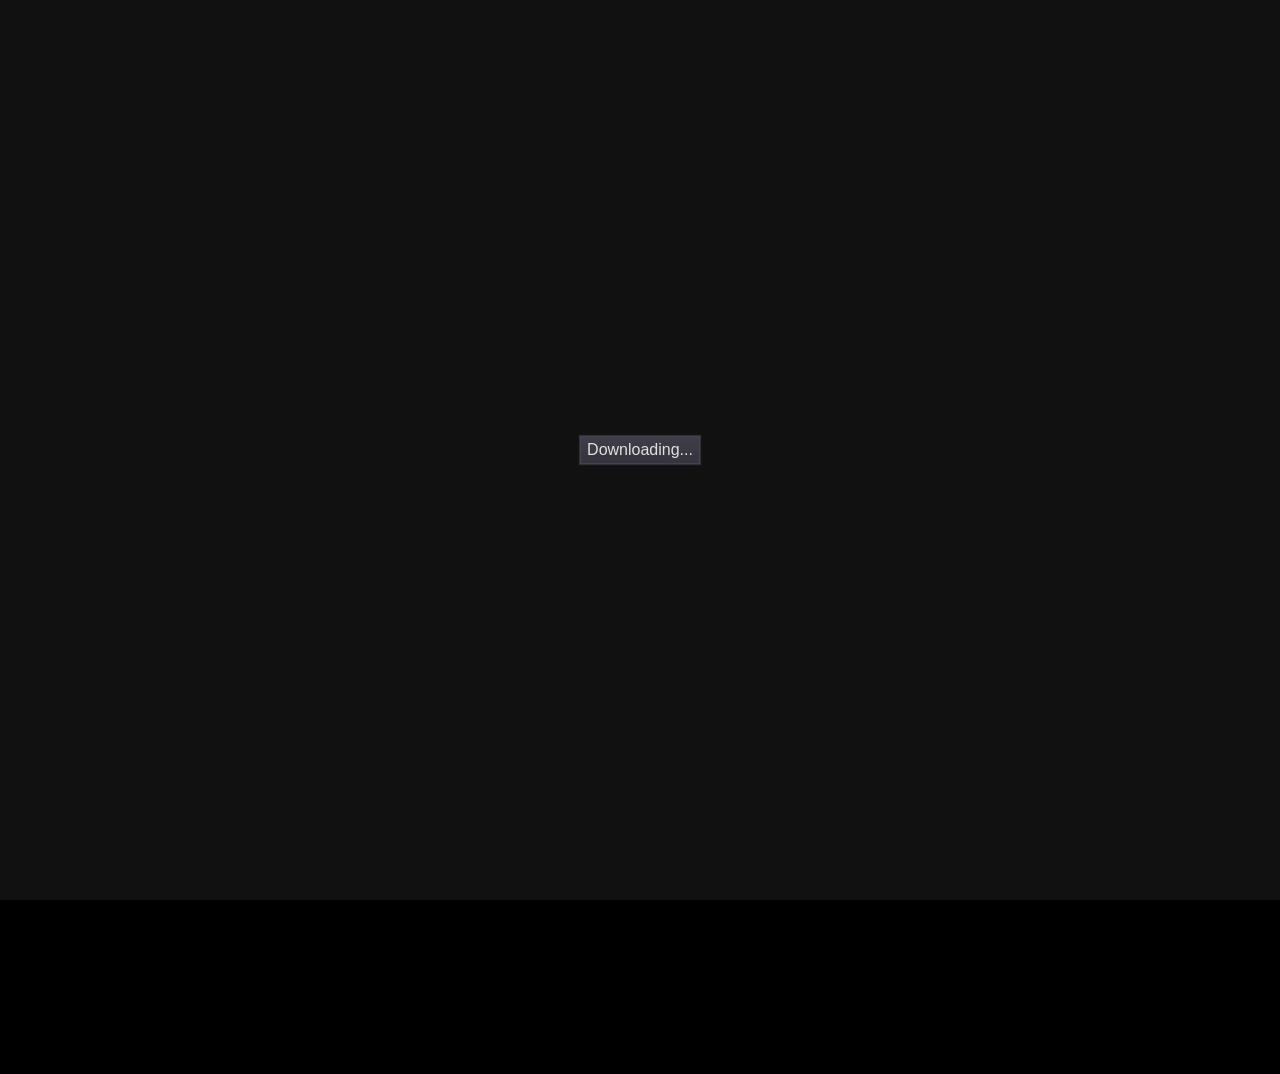
==== commit 507a81f0: "Use Godot web shell for bullet noir v1" ====
--- a/bullet-noir-v1/index.html
+++ b/bullet-noir-v1/index.html
@@ -1,76 +1,398 @@
-<!doctype html>
-<html lang="en">
+<!DOCTYPE html>
+<html xmlns="http://www.w3.org/1999/xhtml" lang="" xml:lang="">
 <head>
-  <meta charset="utf-8">
-  <meta name="viewport" content="width=device-width, initial-scale=1, maximum-scale=1, user-scalable=no">
-  <title>Ringed</title>
-  <style>
-    html, body {
-      margin: 0;
-      width: 100%;
-      height: 100%;
-      overflow: hidden;
-      background: #050706;
-      color: #d8d8d8;
-      font-family: Arial, sans-serif;
-    }
-
-    #canvas {
-      display: block;
-      width: 100vw;
-      height: 100vh;
-      background: #000;
-      outline: none;
-    }
-
-    #status {
-      position: fixed;
-      left: 14px;
-      bottom: 12px;
-      font-size: 13px;
-      color: #d8d8d8;
-      text-shadow: 0 1px 2px #000;
-      pointer-events: none;
-    }
-  </style>
+	<meta charset="utf-8" />
+	<title>Ringed</title>
+	<meta name="viewport" content="width=device-width, initial-scale=1, maximum-scale=1, user-scalable=no" />
+	<style type="text/css">
+		body {
+			margin: 0;
+			border: 0 none;
+			padding: 0;
+			text-align: center;
+			background-color: black;
+			font-family: Arial, sans-serif;
+		}
+
+
+		/* Godot Engine default theme style
+		 * ================================ */
+
+		.godot {
+			color: #e0e0e0;
+			background-color: #3b3943;
+			background-image: linear-gradient(to bottom, #403e48, #35333c);
+			border: 1px solid #45434e;
+			box-shadow: 0 0 1px 1px #2f2d35;
+		}
+
+		button.godot {
+			font-family: Arial, sans-serif; /* override user agent style */
+			padding: 1px 5px;
+			background-color: #37353f;
+			background-image: linear-gradient(to bottom, #413e49, #3a3842);
+			border: 1px solid #514f5d;
+			border-radius: 1px;
+			box-shadow: 0 0 1px 1px #2a2930;
+		}
+
+		button.godot:hover {
+			color: #f0f0f0;
+			background-color: #44414e;
+			background-image: linear-gradient(to bottom, #494652, #423f4c);
+			border: 1px solid #5a5667;
+			box-shadow: 0 0 1px 1px #26252b;
+		}
+
+		button.godot:active {
+			color: #fff;
+			background-color: #3e3b46;
+			background-image: linear-gradient(to bottom, #36343d, #413e49);
+			border: 1px solid #4f4c59;
+			box-shadow: 0 0 1px 1px #26252b;
+		}
+
+		button.godot:disabled {
+			color: rgba(230, 230, 230, 0.2);
+			background-color: #3d3d3d;
+			background-image: linear-gradient(to bottom, #434343, #393939);
+			border: 1px solid #474747;
+			box-shadow: 0 0 1px 1px #2d2b33;
+		}
+
+
+		/* Canvas / wrapper
+		 * ================ */
+
+		#container {
+			display: inline-block; /* scale with canvas */
+			vertical-align: top; /* prevent extra height */
+			position: relative; /* root for absolutely positioned overlay */
+			margin: 0;
+			border: 0 none;
+			padding: 0;
+			background-color: #111;
+		}
+
+		#canvas {
+			display: block;
+			margin: 0 auto;
+			/* canvas must have border and padding set to zero to
+			 * calculate cursor coordinates correctly */
+			border: 0 none;
+			padding: 0;
+			color: white;
+		}
+
+
+		/* Status display
+		 * ============== */
+
+		#status-container {
+			position: absolute;
+			left: 0;
+			top: 0;
+			right: 0;
+			bottom: 0;
+			display: flex;
+			justify-content: center;
+			align-items: center;
+			/* don't consume click events - make children visible explicitly */
+			visibility: hidden;
+		}
+
+		#status {
+			cursor: pointer;
+			visibility: visible;
+			padding: 4px 6px;
+		}
+
+
+		/* On-hover controls
+		 * ================= */
+
+		#controls {
+			visibility: hidden;
+			opacity: 0.0;
+			transition: opacity 500ms ease-in-out 200ms;
+			position: absolute;
+			right: 16px;
+			top: 16px;
+			padding: 3px 5px;
+			font-size: small;
+			-moz-user-select: none;
+			-webkit-user-select: none;
+			-ms-user-select: none;
+		}
+
+		#container:hover > #controls {
+			opacity: 1.0;
+			transition: opacity 60ms ease-in-out;
+		}
+
+		#controls > button,
+		#controls > label {
+			vertical-align: middle;
+			margin-left: 2px;
+			margin-right: 2px;
+		}
+
+		#controls > label > input[type="checkbox"] {
+			/* override user agent style */
+			margin-left: 0;
+		}
+
+		label > input {
+			vertical-align: middle;
+		}
+
+		#display-output { display: none; }
+
+
+		/* Debug output
+		 * ============ */
+
+		#output {
+			display: none;
+			margin: 6px auto;
+			border: 2px groove grey;
+			padding: 4px;
+			outline: none;
+			text-align: left;
+			white-space: pre-wrap;
+			font-size: small;
+			color: #eee;
+			background-color: black;
+			font-family: "Lucida Console", Monaco, monospace;
+		}
+
+
+		/* Export style include
+		 * ==================== */
+
+		html, body { width: 100%; height: 100%; overflow: hidden; } #container { width: 100vw; height: 100vh; } #canvas { width: 100vw; height: 100vh; }
+	</style>
 </head>
 <body>
-  <canvas id="canvas" oncontextmenu="event.preventDefault()" tabindex="0"></canvas>
-  <div id="status">Loading Ringed...</div>
-
-  <script>
-    var statusElement = document.getElementById("status");
-    var Module = {
-      TOTAL_MEMORY: 268435456,
-      arguments: ["-main_pack", "data.pck"],
-      canvas: document.getElementById("canvas"),
-      print: function(text) {
-        console.log(text);
-      },
-      printErr: function(text) {
-        console.warn(text);
-      },
-      setStatus: function(text) {
-        statusElement.textContent = text || "";
-        if (!text) statusElement.style.display = "none";
-      },
-      locateFile: function(path) {
-        if (path === "godot.javascript.opt.html.mem") return "ringed.mem";
-        if (path === "godot.javascript.opt.asm.js") return "ringed.asm.js";
-        return path;
-      }
-    };
-
-    Module.memoryInitializerRequest = new XMLHttpRequest();
-    Module.memoryInitializerRequest.open("GET", "ringed.mem", true);
-    Module.memoryInitializerRequest.responseType = "arraybuffer";
-    Module.memoryInitializerRequest.send(null);
-
-    window.addEventListener("load", function() {
-      Module.canvas.focus();
-    });
-  </script>
-  <script src="ringed.asm.js"></script>
-  <script src="ringed.js"></script>
+	<div id="container">
+		<canvas id="canvas" width="1024" height="600" onclick="canvas.ownerDocument.defaultView.focus();" oncontextmenu="event.preventDefault();">
+			HTML5 canvas appears to be unsupported in the current browser.<br />Please try updating or use a different browser.
+		</canvas>
+		<div id="status-container">
+			<span id="status" class="godot" onclick="this.style.visibility='hidden';">Loading page...</span>
+		</div>
+		<div id="controls" class="godot">
+			<label id="display-output"><input id="output-toggle" type="checkbox" autocomplete="off" onchange="Presentation.setOutputVisible(this.checked);" />display output</label>
+			<!-- hidden until implemented
+			<label><input id="lock-cursor" type="checkbox" autocomplete="off" />lock cursor</label>
+			<label><input id="resize-canvas" type="checkbox" autocomplete="off" />resize canvas</label>
+			-->
+			<button id="fullscreen" class="godot" type="button" disabled="disabled" autocomplete="off" onclick="Presentation.goFullscreen();">fullscreen</button>
+		</div>
+	</div>
+	<!-- Firefox adds extra space to textarea, but shouldn't matter too much https://bugzilla.mozilla.org/show_bug.cgi?id=33654 -->
+	<textarea id="output" rows="10" cols="100" readonly="readonly" style="resize:none"></textarea>
+
+	<script type="text/javascript">//<![CDATA[
+		var Presentation = (function() {
+			var statusElement = document.getElementById("status");
+			var outputElement = document.getElementById("output");
+			var doneLoading = false;
+
+			function onLoaded() {
+				doneLoading = true;
+				var fullscreenButtonElement = document.getElementById("fullscreen");
+				fullscreenButtonElement.disabled = false;
+			}
+
+			var presentation = {
+				statusElement: statusElement,
+				outputElement: outputElement,
+				postRun: [],
+				setOutputVisible: function setOutputVisible(visible) {
+					outputElement.style.display = (visible?"block":"none");
+				},
+				setStatusVisible: function setStatusVisible(visible) {
+					statusElement.style.visibility = (visible?"visible":"hidden");
+				},
+				setStatus: function setStatus(text) {
+					if (!text) {
+						// emscripten sets empty string as status after "Running..."
+						// per timeout, but another status may have been set by then
+						if (Presentation.setStatus.lastText === "Running...") {
+							Presentation.setStatusVisible(false);
+							onLoaded();
+						}
+					} else {
+						Presentation.setStatus.lastText = text;
+						statusElement.innerHTML = text;
+						Presentation.setStatusVisible(true);
+					}
+				},
+				goFullscreen: function goFullscreen() {
+					if (doneLoading) Module.requestFullScreen(false, false);
+				}
+			};
+
+			window.onerror = function(event) { presentation.setStatus("Failure during start-up, see JavaScript console") };
+
+			if (false) { // controls enabled
+				(function() {
+					var controlsElement = document.getElementById("controls");
+					controlsElement.style.visibility="visible";
+				})();
+			}
+
+			if (true) { // debugging enabled
+				(function() {
+					var outputToggleLabel = document.getElementById("display-output");
+					var outputToggle = document.getElementById("output-toggle");
+
+					outputElement.value = ""; // clear browser cache
+					outputElement.style.display = "block";
+					outputToggle.checked = true;
+					outputToggleLabel.style.display = "inline";
+
+					presentation.print = function print(text) {
+						if (outputElement.value.length !== 0)
+							outputElement.value += "\n";
+						outputElement.value += text;
+						outputElement.scrollTop = outputElement.scrollHeight; // focus on bottom
+					};
+				})();
+
+				presentation.postRun.push(function() {
+					window.onerror = function(event) { presentation.print("**EXCEPTION**:", event) };
+				});
+
+			} else {
+				presentation.postRun.push(function() { window.onerror = null; });
+			}
+
+			return presentation;
+		})();
+
+		// Emscripten interface
+		var Module = (function() {
+			var print = (function() {
+				if (typeof Presentation.print === "function") {
+					return function print(text) {
+						if (arguments.length > 1)
+							text = Array.prototype.slice.call(arguments).join(" ");
+						console.log(text);
+						Presentation.print(text);
+					};
+				} else {
+					return function print(text) {
+						if (arguments.length > 1)
+							text = Array.prototype.slice.call(arguments).join(" ");
+						console.log(text);
+					};
+				}
+			})();
+
+			var postRun = [];
+			if (typeof Presentation !== "undefined" && Presentation.postRun instanceof Array) {
+				postRun = Presentation.postRun;
+			}
+
+			var canvas = (function() {
+				var canvasElement = document.getElementById("canvas");
+
+				// As a default initial behavior, pop up an alert when WebGL context is lost. To make your
+				// application robust, you may want to override this behavior before shipping!
+				// See http://www.khronos.org/registry/webgl/specs/latest/1.0/#5.15.2
+				canvasElement.addEventListener("webglcontextlost", function(e) { alert("WebGL context lost. Plase reload the page."); e.preventDefault(); }, false);
+
+				return canvasElement;
+			})();
+
+			var setStatus = (function() {
+				if (typeof Presentation.setStatus === "function")
+					return function setStatus(text) {
+						if (!Module.setStatus.last)
+							Module.setStatus.last = { time: Date.now(), text: "" };
+						if (text === Module.setStatus.text)
+							return;
+						var m = text.match(/([^(]+)\((\d+(\.\d+)?)\/(\d+)\)/);
+						var now = Date.now();
+						if (m) {
+							if (now - Date.now() < 30) // if this is a progress update, skip it if too soon
+								return;
+							text = m[1];
+						}
+						Presentation.setStatus(text);
+					};
+				else
+					return function setStatus(text) {
+						if (!Module.setStatus.last)
+							Module.setStatus.last = { time: Date.now(), text: "" };
+						if (text === Module.setStatus.text)
+							return;
+						var m = text.match(/([^(]+)\((\d+(\.\d+)?)\/(\d+)\)/);
+						var now = Date.now();
+						if (m) {
+							if (now - Date.now() < 30) // if this is a progress update, skip it if too soon
+								return;
+							text = m[1];
+						}
+					};
+			})();
+
+			return {
+				TOTAL_MEMORY: 268435456,
+				preRun: [],
+				postRun: postRun,
+				print: print,
+				printErr: function printErr(text) {
+					if (arguments.length > 1)
+						text = Array.prototype.slice.call(arguments).join(" ");
+					if (0) { // XXX disabled for safety `if (typeof dump == "function")`
+						dump(text + "\n"); // fast, straight to the real console
+					} else {
+						console.error(text);
+					}
+				},
+				canvas: canvas,
+				setStatus: setStatus,
+				totalDependencies: 0,
+				monitorRunDependencies: function monitorRunDependencies(left) {
+					this.totalDependencies = Math.max(this.totalDependencies, left);
+					Module.setStatus(left ? "Preparing... (" + (this.totalDependencies-left) + "/" + this.totalDependencies + ")" : "All downloads complete.");
+				}
+			};
+		})();
+
+		Presentation.setStatus("Downloading...");
+
+	//]]></script>
+	<script type="text/javascript" src="ringedfs.js"></script>
+	<script>
+		(function() {
+			var script = document.createElement('script');
+			script.src = "ringed.asm.js";
+			script.onload = function() {
+				setTimeout(function() {
+					(function() {
+						var memoryInitializer = 'ringed.mem';
+						if (typeof Module.locateFile === 'function') {
+							memoryInitializer = Module.locateFile(memoryInitializer);
+						} else if (Module.memoryInitializerPrefixURL) {
+							memoryInitializer = Module.memoryInitializerPrefixURL + memoryInitializer;
+						}
+						var xhr = Module.memoryInitializerRequest = new XMLHttpRequest();
+						xhr.open('GET', memoryInitializer, true);
+						xhr.responseType = 'arraybuffer';
+						xhr.send(null);
+					})();
+
+					var script = document.createElement('script');
+					script.src = "ringed.js";
+					document.body.appendChild(script);
+				}, 1); // delaying even 1ms is enough to allow compilation memory to be reclaimed
+			};
+			document.body.appendChild(script);
+		})();
+	</script>
 </body>
 </html>
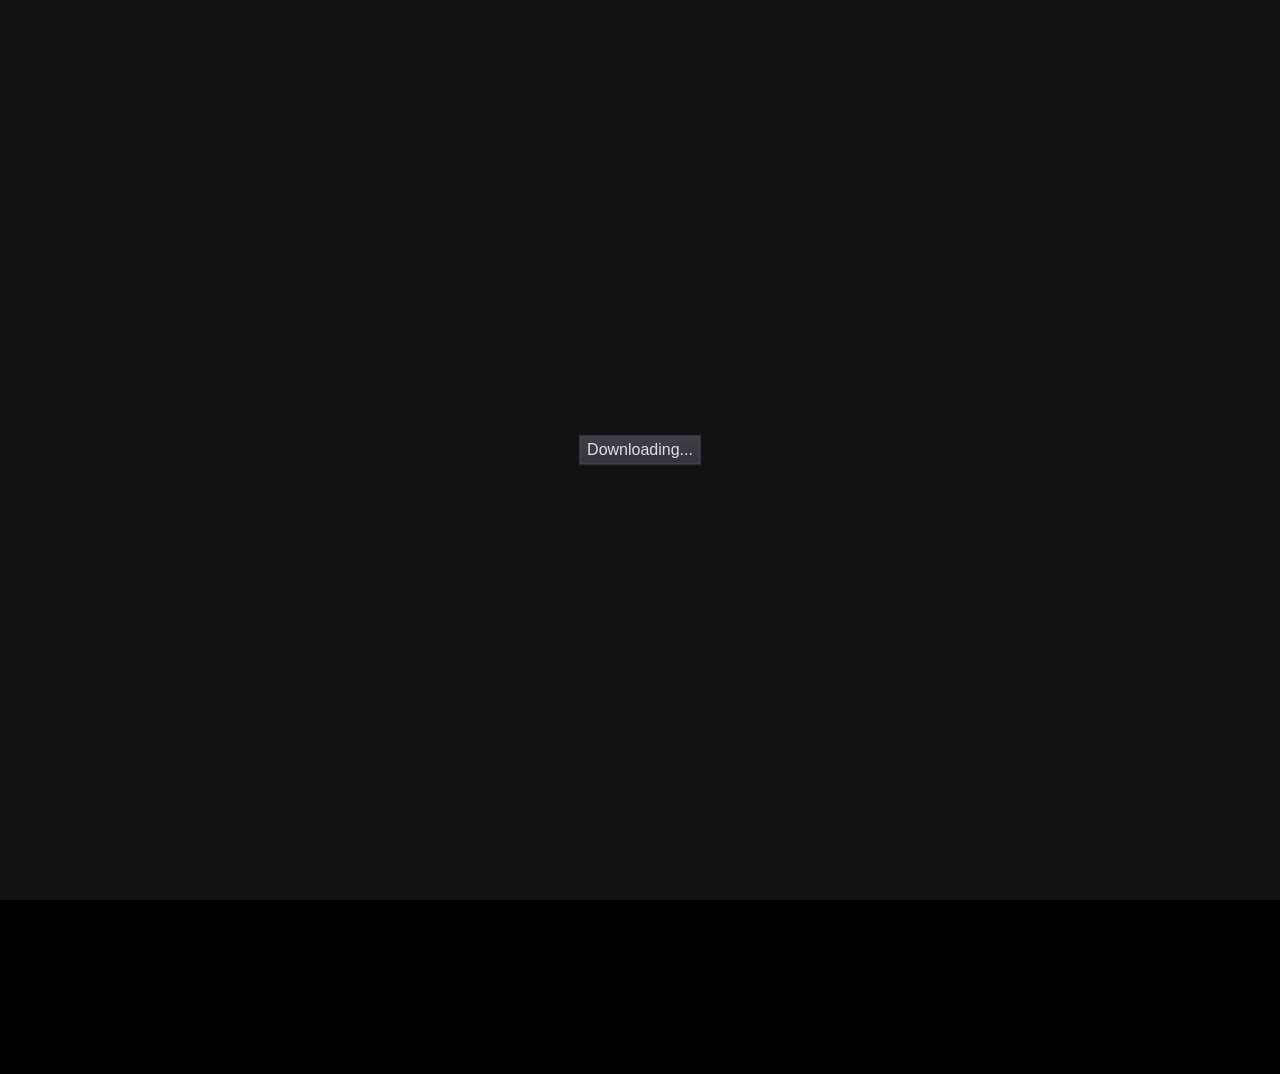
==== commit 1a0c4b56: "Fix v1 menu click input" ====
--- a/bullet-noir-v1/index.html
+++ b/bullet-noir-v1/index.html
@@ -175,7 +175,7 @@
 </head>
 <body>
 	<div id="container">
-		<canvas id="canvas" width="1024" height="600" onclick="canvas.ownerDocument.defaultView.focus();" oncontextmenu="event.preventDefault();">
+		<canvas id="canvas" width="1024" height="600" tabindex="0" onclick="canvas.ownerDocument.defaultView.focus(); canvas.focus();" oncontextmenu="event.preventDefault();">
 			HTML5 canvas appears to be unsupported in the current browser.<br />Please try updating or use a different browser.
 		</canvas>
 		<div id="status-container">
@@ -194,6 +194,77 @@
 	<textarea id="output" rows="10" cols="100" readonly="readonly" style="resize:none"></textarea>
 
 	<script type="text/javascript">//<![CDATA[
+		(function() {
+			var canvasElement = document.getElementById("canvas");
+			function focusGameCanvas() {
+				try { window.focus(); } catch (e) {}
+				try { canvasElement.focus({ preventScroll: true }); } catch (e) { try { canvasElement.focus(); } catch (_) {} }
+			}
+			var replayingCanvasClick = false;
+			function replayCanvasClick(clientX, clientY) {
+				if (replayingCanvasClick) return;
+				replayingCanvasClick = true;
+				var base = { bubbles: true, cancelable: true, view: window, clientX: clientX, clientY: clientY, screenX: clientX, screenY: clientY, button: 0, buttons: 1 };
+				canvasElement.dispatchEvent(new MouseEvent("mousemove", base));
+				canvasElement.dispatchEvent(new MouseEvent("mouseover", base));
+				canvasElement.dispatchEvent(new MouseEvent("mouseenter", base));
+				canvasElement.dispatchEvent(new MouseEvent("mousedown", base));
+				canvasElement.dispatchEvent(new MouseEvent("mouseup", Object.assign({}, base, { buttons: 0 })));
+				canvasElement.dispatchEvent(new MouseEvent("click", Object.assign({}, base, { buttons: 0 })));
+				setTimeout(function() { replayingCanvasClick = false; }, 80);
+			}
+			function isMenuClickZone(x, y) {
+				return (x >= 40 && x <= 530 && y >= 220 && y <= 470) || (x >= 330 && x <= 650 && y >= 385 && y <= 485);
+			}
+			["pointerdown", "mousedown", "mouseup", "mousemove", "click", "touchstart", "touchend", "keydown"].forEach(function(type) {
+				document.addEventListener(type, focusGameCanvas, true);
+			});
+			["mousedown", "mouseup", "click"].forEach(function(type) {
+				canvasElement.addEventListener(type, function(event) {
+					if (replayingCanvasClick || !isMenuClickZone(event.clientX, event.clientY)) return;
+					event.preventDefault();
+					event.stopImmediatePropagation();
+					if (type === "mouseup") {
+						var x = event.clientX;
+						var y = event.clientY;
+						setTimeout(function() { replayCanvasClick(x, y); }, 20);
+					}
+				}, true);
+			});
+			canvasElement.addEventListener("mouseup", function(event) {
+				if (replayingCanvasClick) return;
+				if (isMenuClickZone(event.clientX, event.clientY)) return;
+				var x = event.clientX;
+				var y = event.clientY;
+				setTimeout(function() { replayCanvasClick(x, y); }, 40);
+			}, true);
+			canvasElement.addEventListener("touchend", function(event) {
+				if (replayingCanvasClick || !event.changedTouches || !event.changedTouches.length) return;
+				var touch = event.changedTouches[0];
+				var x = touch.clientX;
+				var y = touch.clientY;
+				if (!isMenuClickZone(x, y)) return;
+				event.preventDefault();
+				event.stopImmediatePropagation();
+				setTimeout(function() { replayCanvasClick(x, y); }, 40);
+			}, true);
+			window.addEventListener("load", function() { setTimeout(focusGameCanvas, 250); });
+
+			var getGamepads = navigator.getGamepads || navigator.webkitGetGamepads || navigator.mozGetGamepads;
+			var safeGetGamepads = function() {
+				var pads = getGamepads ? getGamepads.call(navigator) : [];
+				return pads || [];
+			};
+			try {
+				Object.defineProperty(Navigator.prototype, "getGamepads", {
+					value: safeGetGamepads,
+					configurable: true
+				});
+			} catch (e) {
+				navigator.getGamepads = safeGetGamepads;
+			}
+		})();
+
 		var Presentation = (function() {
 			var statusElement = document.getElementById("status");
 			var outputElement = document.getElementById("output");
@@ -366,15 +437,15 @@
 		Presentation.setStatus("Downloading...");
 
 	//]]></script>
-	<script type="text/javascript" src="ringedfs.js"></script>
+	<script type="text/javascript" src="ringedfs.js?v=v1-godot-startup-2"></script>
 	<script>
 		(function() {
 			var script = document.createElement('script');
-			script.src = "ringed.asm.js";
+			script.src = "ringed.asm.js?v=v1-godot-startup-2";
 			script.onload = function() {
 				setTimeout(function() {
 					(function() {
-						var memoryInitializer = 'ringed.mem';
+						var memoryInitializer = 'ringed.mem?v=v1-godot-startup-2';
 						if (typeof Module.locateFile === 'function') {
 							memoryInitializer = Module.locateFile(memoryInitializer);
 						} else if (Module.memoryInitializerPrefixURL) {
@@ -387,7 +458,7 @@
 					})();
 
 					var script = document.createElement('script');
-					script.src = "ringed.js";
+					script.src = "ringed.js?v=v1-godot-startup-2";
 					document.body.appendChild(script);
 				}, 1); // delaying even 1ms is enough to allow compilation memory to be reclaimed
 			};
